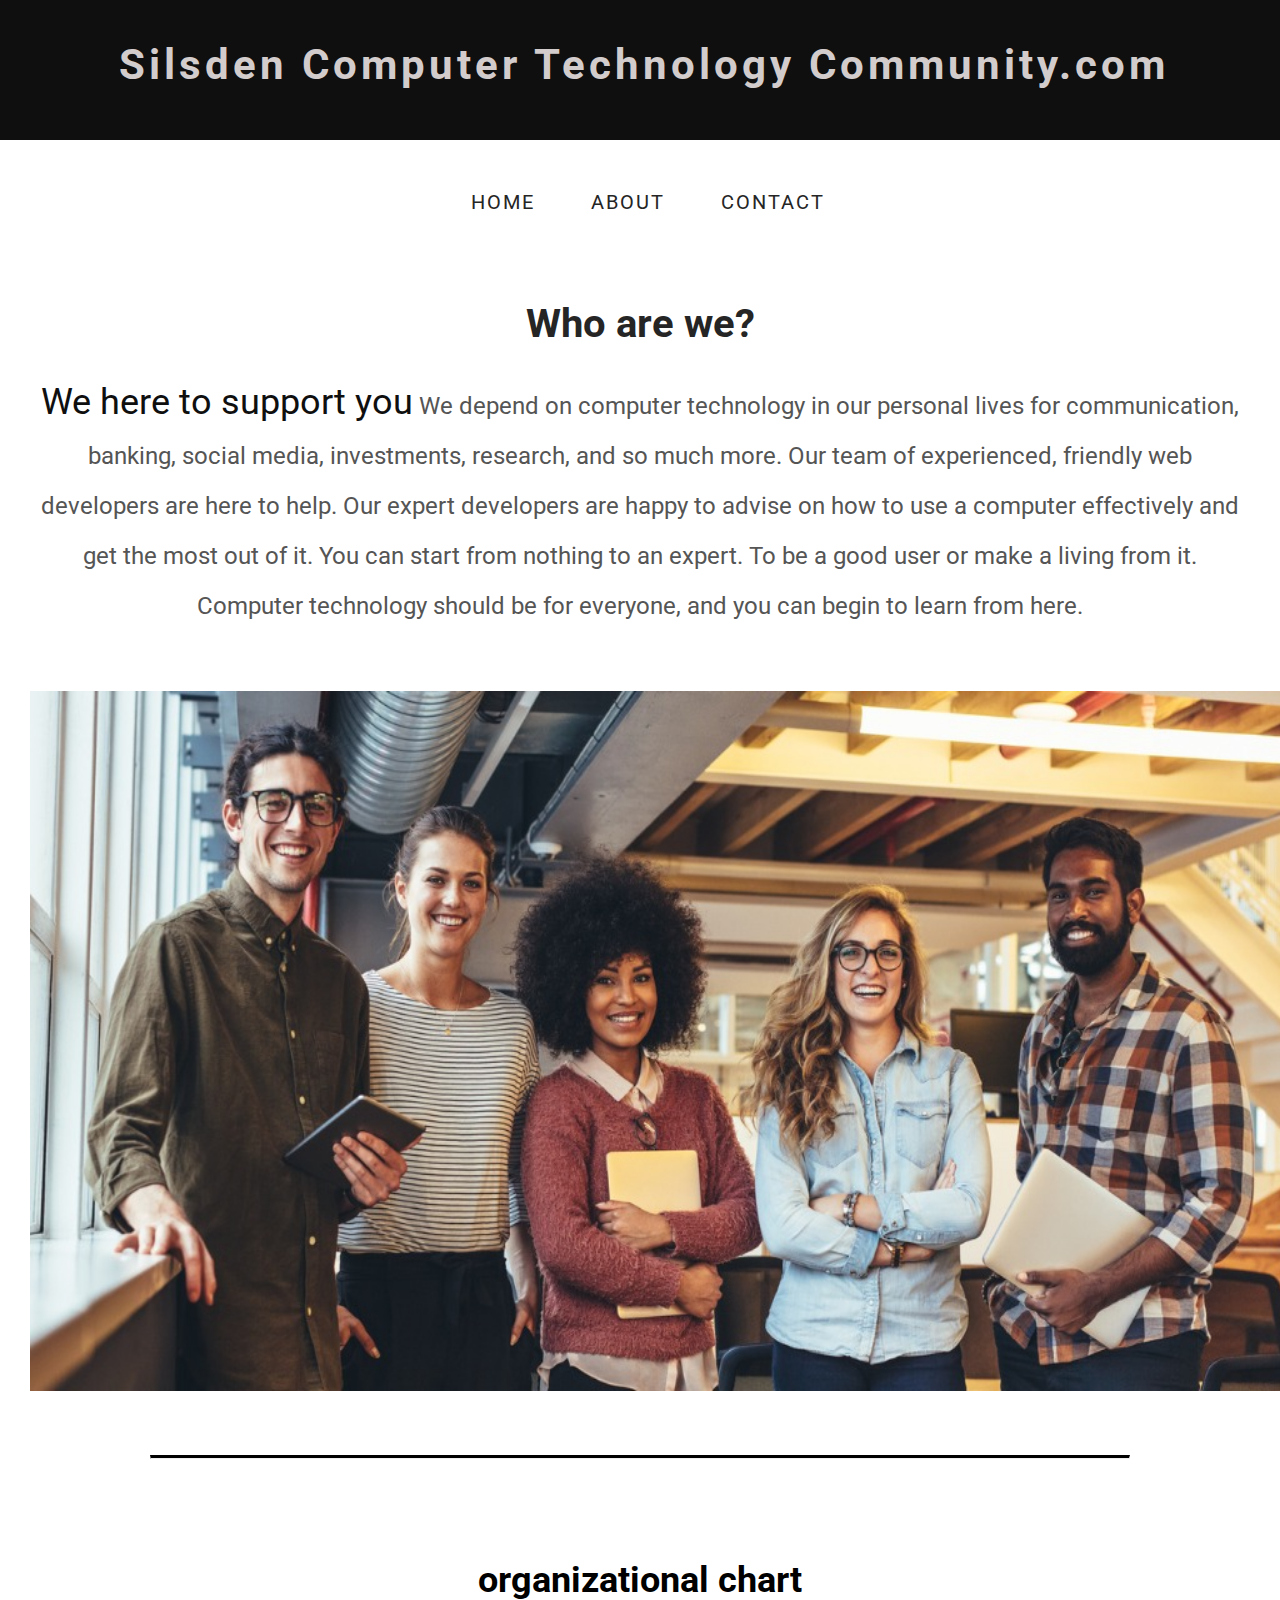
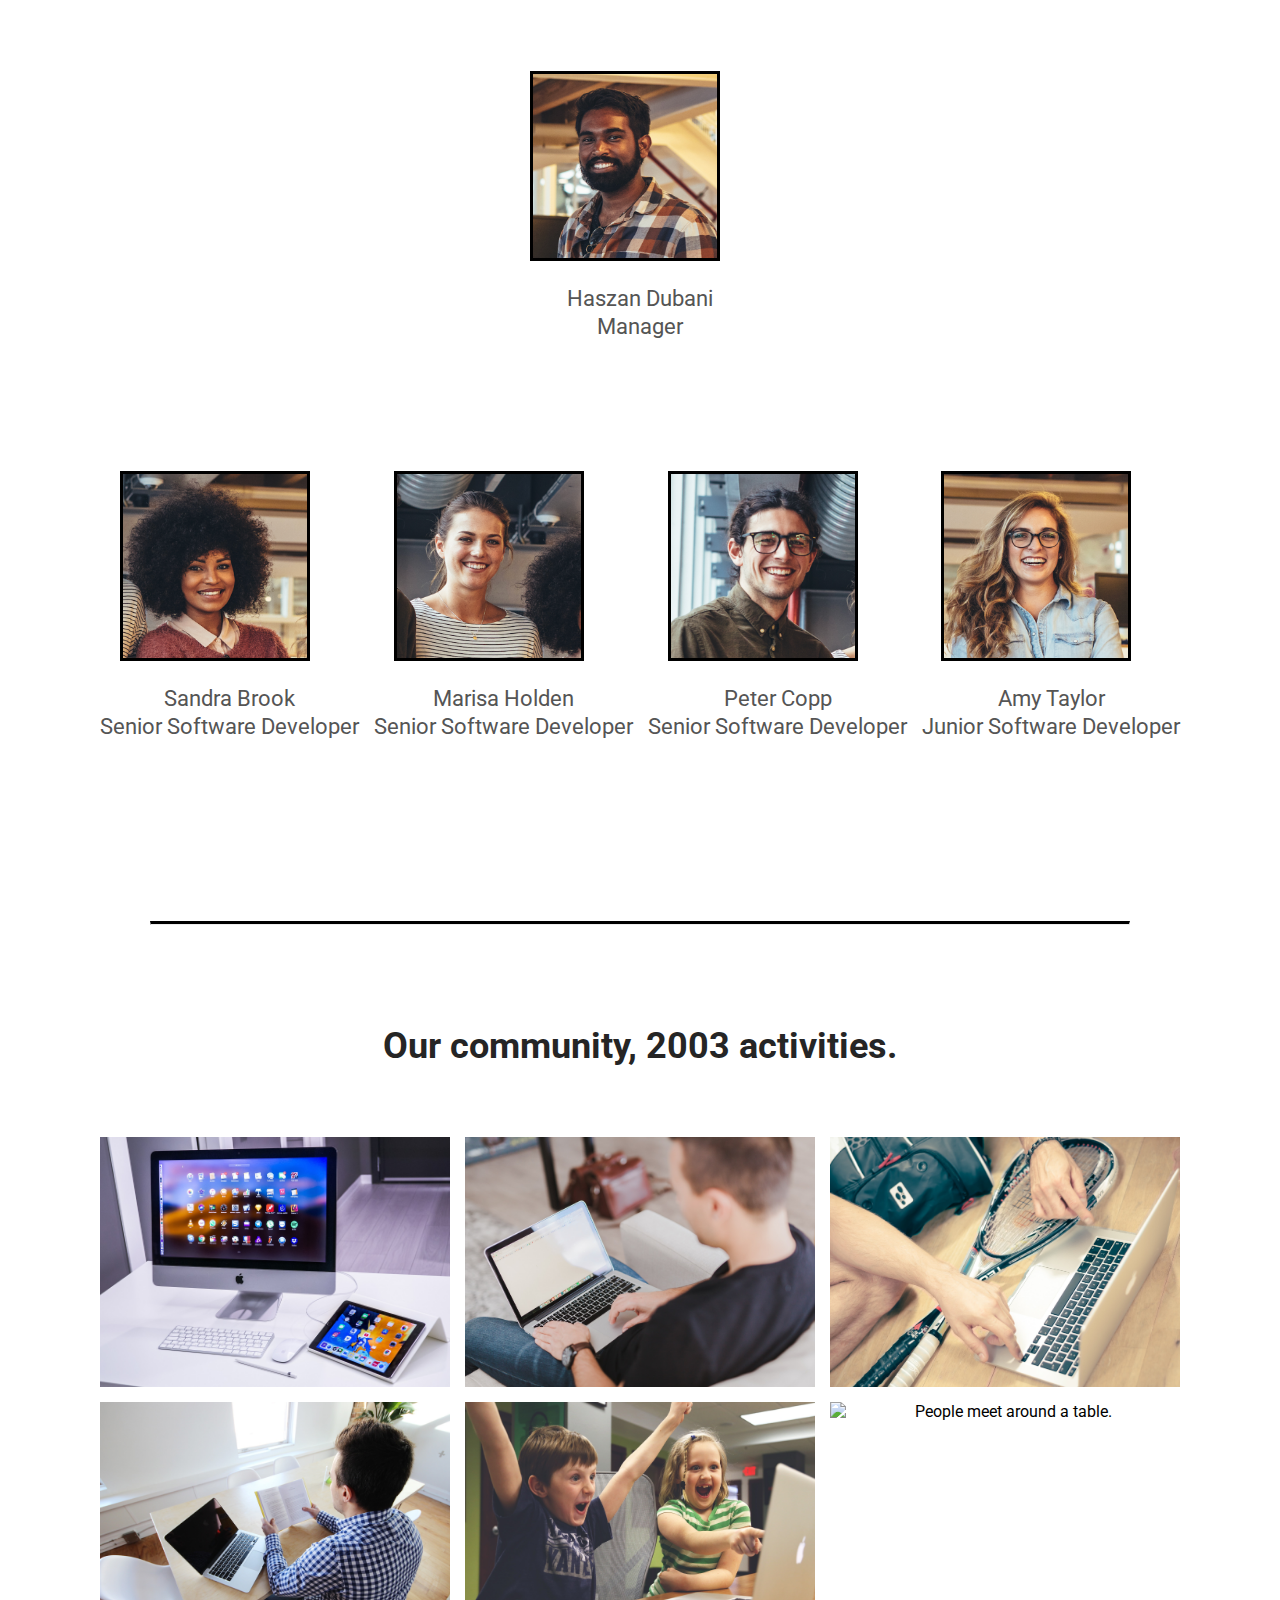
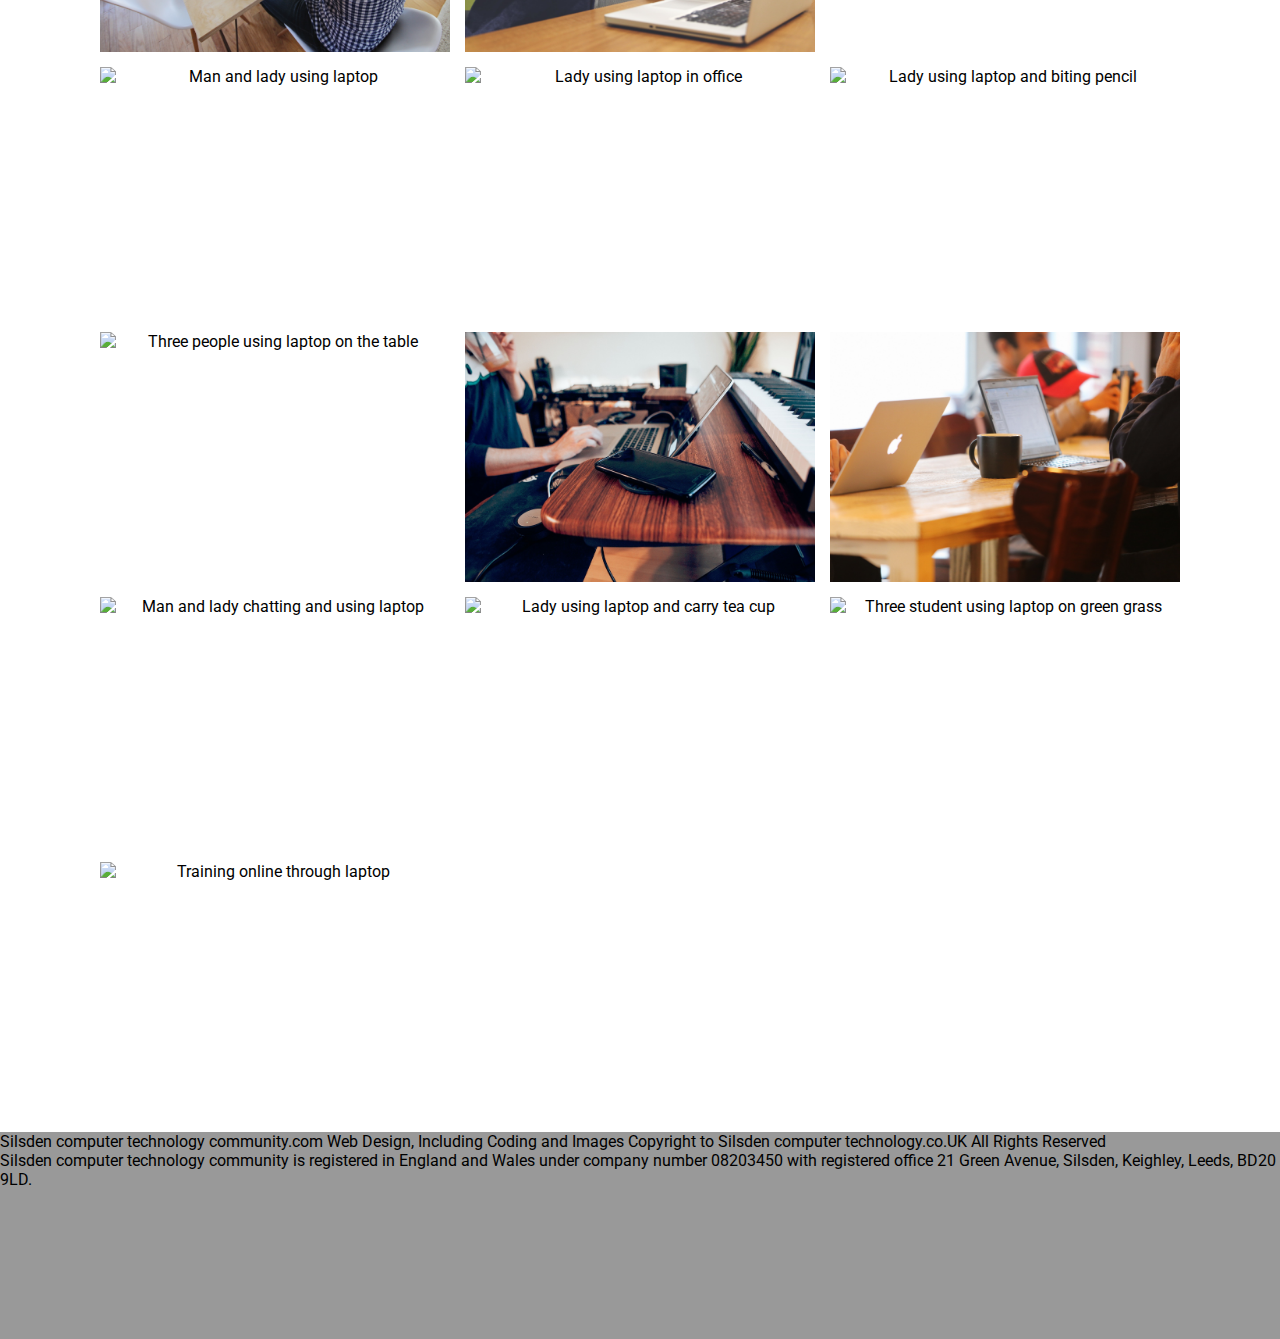
==== about.html @ 402238fd "Add html structure to contact page" ====
<!DOCTYPE html>
<html lang="en">
  <head>
    <meta charset="UTF-8" />
    <meta http-equiv="X-UA-Compatible" content="IE=edge" />
    <meta name="viewport" content="width=device-width, initial-scale=1.0" />
    <meta
      name="description"
      content="Computer technology community for people in Silsden, Leeds"
    />
    <meta
      name="keywords"
      content="computer silsden, technology silsden, silsden, silsden community, leeds"
    />
    <meta name="author" content="Wanwisa Waddington" />
    <title>Silsden Computer Technology Community.com About</title>
    <link rel="stylesheet" href="assets/css/style.css" />
  </head>
  <body class="about-container-grid">
    <header class="header-container">
      <div id="header" class="header">
        <a href="index.html" aria-label="Visit our website (open in a same tab)"
          ><h1>
            <i class="fa-duotone fa-laptop fa-lg"></i> Silsden Computer
            Technology Community.com
          </h1></a
        >
      </div>
      <div class="header-nav">
        <input
          type="checkbox"
          id="header-nav-toggle"
          class="header-nav-toggle"
        />
        <nav class="header-nav-menu">
          <ul>
            <li>
              <a
                href="index.html"
                class="active"
                aria-label="Visit our home page website (open in a same tab)"
                >Home</a
              >
            </li>
            <li>
              <a
                href="about.html"
                class="active"
                aria-label="Visit our about page website (open in a same tab)"
                >About</a
              >
            </li>
          
        
            <li>
              <a
                href="contact.html"
                aria-label="Visit our sign-up page (open in a same tab)"
                >Contact</a
              >
            </li>
          </ul>
        </nav>
        <label for="header-nav-toggle" class="header-nav-toggle-label">
          <span></span>
        </label>
      </div>
    </header>
    <main class="about-container">
      <h2>Who are we?</h2>
      <div class="about-container-organization-story">
        <p>
          <span>We here to support you</span> We depend on computer technology
          in our personal lives for communication, banking, social media,
          investments, research, and so much more. Our team of experienced,
          friendly web developers are here to help. Our expert developers are
          happy to advise on how to use a computer effectively and get the most
          out of it. You can start from nothing to an expert. To be a good user
          or make a living from it. Computer technology should be for everyone,
          and you can begin to learn from here.
        </p>
      </div>

      <div class="about-container-organization-image-box">
        <img
          src="assets/images/small-startup-business-team-photo.jpg_s=1024x1024&w=is&k=20&c=rw3flVGNM3s5n8aOK2It3BtKA-Frrkh9wDIPMhmGnqY=.jpg"
          alt="The picture of team member"
        />
      </div>

      <hr/>

      <div class="about-container-organizational-chart">
        <h3>organizational chart</h3>
        <ul>
          <li class="about-container-organizational-chart-manager">
            <img src="assets/images/Screenshot 2023-05-07 at 13.09.11.png" alt="Haszan Dubani's picture"/>
            <p>Haszan Dubani</p>
            <p>Manager</p>
          </li>
        </ul>

        <ul class="about-container-organizational-chart-colleague">
          <li>
            <img src="assets/images/Screenshot 2023-05-07 at 13.09.46.png" alt="Sandra Brook's picture"/>

            <p>Sandra Brook</p>
            <p>Senior Software Developer</p>
          </li>
          <li>
            <img src="assets/images/Screenshot 2023-05-07 at 13.10.58.png" alt="Marisa Holden's picture"/>
            <p>Marisa Holden</p>
            <p>Senior Software Developer</p>
          </li>
          <li>
            <img src="assets/images/Screenshot 2023-05-07 at 13.11.50.png" alt="Peter Copp's picture"/>
            <p>Peter Copp</p>
            <p>Senior Software Developer</p>
          </li>
          <li>
            <img src="assets/images/Screenshot 2023-05-07 at 13.08.51.png" alt="Amy Taylor's picture"/>
            <p>Amy Taylor</p>
            <p>Junior Software Developer</p>
          </li>
        </ul>
      </div>
      <hr />
      <div class="about-activity-container">
        <h4>Our community, 2003 activities.</h4>
        <div class="about-activity-container-image">
           <img src="assets/images/workplace-4532322_1920.jpg" alt="i mac and ipad on the table"/>
            <img src="assets/images/typing-2558213_1920.jpg" alt="A man using laptop"/>
            <img src="assets/images/squash-793060_1920.jpg" alt="People hand using a laptop with squash"/>
          <img src="assets/images/macbook-2617419_1920.jpg" alt="A man is reading a book with laptop turn off"/>
          
          
              <img src="assets/images/children-ga9a95ff29_1920.jpg" alt=" Two children with laptop"/>
          <img src="assets/images/startup-gb355f2403_1920.jpg" alt="People meet around a table."/>
          <img src="assets/images/adult-3086304_1920.jpg" alt="Man and lady using laptop"/>
          <img src="assets/images/laptop-2591245_1920.jpg" alt="Lady using laptop in office"/>
            
          <img src="assets/images/laptop-3087585_1920.jpg" alt="Lady using laptop and biting pencil"/>
            <img src="assets/images/laptops-593296_1920.jpg" alt="Three people using laptop on the table"/>
            <img src="assets/images/people-2569523_1920.jpg" alt="Three people using laptop on the table"/>
            <img src="assets/images/notebooks-569121_1920.jpg" alt="People using laptop with keyboard on the table"/>
          
            <img src="assets/images/people-2568603_1920.jpg" alt="Man and lady chatting and using laptop"/>
          <img src="assets/images/student-849819_1920.jpg" alt="Lady using laptop and carry tea cup"/>
          <img src="assets/images/students-1807505_1920.jpg" alt="Three student using laptop on green grass"/>
          <img src="assets/images/training-3207841_1920.jpg" alt="Training online through laptop"/>
          </div>
          
      
      </div>
    </main>

    <footer class="footer-container">
      <div class="footer-container-copy-right">
        <p>
          Silsden computer technology community.com Web Design, Including Coding
          and Images <i class="fa-sharp fa-regular fa-copyright"></i>
          Copyright to Silsden computer technology.co.UK All Rights Reserved
        </p>
        <p>
          Silsden computer technology community is registered in England and
          Wales under company number 08203450 with registered office 21 Green
          Avenue, Silsden, Keighley, Leeds, BD20 9LD.
        </p>
      </div>
      <div class="footer-social-network-container">
        <ul class="footer-social-network-container-list">
          <li>
            <a
              href="https://facebook.com"
              target="_blank"
              rel="noopener"
              aria-label="Visit our Facebook page(open in a new tab)"
              ><i class="fa-brands fa-square-facebook"></i
            ></a>
          </li>
          <li>
            <a
              href="https://twitter.com"
              target="_blank"
              rel="noopener"
              aria-label="Visit our Twitter page(open in a new tab)"
              ><i class="fa-brands fa-square-twitter"></i
            ></a>
          </li>
          <li>
            <a
              href="https://youtube.com"
              target="_blank"
              rel="noopener"
              aria-label="Visit our Youtube page(open in a new tab)"
              ><i class="fa-brands fa-square-youtube"></i
            ></a>
          </li>
          <li>
            <a
              href="https://instagram.com"
              target="_blank"
              rel="noopener"
              aria-label="Visit our Instagram page(open in a new tab)"
              ><i class="fa-brands fa-instagram"></i
            ></a>
          </li>
        </ul>
      </div>
    </footer>

    <script
      src="https://kit.fontawesome.com/16cb06a64c.js"
      crossorigin="anonymous"
    ></script>
  </body>
</html>
---- assets/css/style.css ----
@import url("https://fonts.googleapis.com/css2?family=Lato:wght@700&family=Roboto:wght@700&display=swap");
@import url("https://fonts.googleapis.com/css2?family=Manrope&family=Roboto:wght@700&display=swap");
/* home page style start*/

*,
*::before,
*::after {
  box-sizing: border-box;
  margin: 0;
  padding: 0;
}
/* Change the scale ratio to 1rem=10px (default 1rem=16px), then convert to be %(percentage of user's browser fon-size setting)*/
html {
  /* font-size: 10px; */
  font-size: 62.5%;
}
body {
  font-family: "Roboto", sans-serif;
  font-size: 16px;
}
.body-container {
  display: grid;
}
a:link {
  text-decoration: none;
  cursor: pointer;
}
/* header start */
.header-container {
  display: grid;
}
.header {
  height: 190px;
  text-align: center;
  background-color: #0f0f0f;
  z-index: 999;
  width: 100%;
}
.header > a:hover h1 {
  color: #d3cccc;
}
h1 {
  font-size: 42px;
  letter-spacing: 4px;
  color: #fff;

  padding-top: 40px;
}
.fa-duotone {
  margin-left: 0.8rem;
}
/*header end here */

/* header nav start */

.header-nav {
  text-align: center;
  letter-spacing: 0.2rem;
  position: absolute;
  top: 0;
  z-index: 999;
  width: 100%;
  height: 80px;
}
.header-nav-toggle {
  display: none;
}
.header-nav-toggle-label {
  position: absolute;
  top: 24px;
  left: 0;
  margin-left: 12px;
  margin-right: 0.8em;
  height: 100%;
  display: flex;
  align-items: center;
}
.header-nav-toggle-label span,
.header-nav-toggle-label span::before,
.header-nav-toggle-label span::after {
  display: block;
  background: #ffffff;
  height: 4px;
  width: 2em;
  border-radius: 2px;
  position: relative;
}
.header-nav-toggle-label span::before,
.header-nav-toggle-label span::after {
  content: "";
  position: absolute;
}
.header-nav-toggle-label span::before {
  bottom: 9px;
}
.header-nav-toggle-label span::after {
  top: 9px;
}

.header-nav-menu {
  position: absolute;
  text-align: left;
  top: 220%;
  left: 0;
  background-color: #f0f0f0;
  width: 100%;
  transform: scale(1, 0);
  transform-origin: top;
  transition: transform 400ms ease-in-out;
}
.header-nav-menu ul {
  margin: 0;
  padding: 0;
  list-style: none;
}
.header-nav-menu li {
  margin-bottom: 1em;
  margin-left: 1em;
}
.header-nav-menu a {
  color: #252525;
  text-decoration: none;
  font-size: 2rem;
  text-transform: uppercase;
  opacity: 0;
  transition: opacity 150ms ease-in-out;
}
.header-nav-menu a:hover {
  color: #999;
}
.header-nav-toggle:checked ~ .header-nav-menu {
  transform: scale(1, 1);
}
.header-nav-toggle:checked ~ .header-nav-menu a {
  opacity: 1;
  transition: opacity 250ms ease-in-out 250ms;
}

/* main start here*/
/* hero image here*/
.main-grid-container {
  display: grid;
  grid-template-rows: auto 1fr;
}
.main-hero-image {
  display: block;
  object-fit: cover;
  width: 100%;
  height: 75vh;
  background: url("../images/startup-gc4918148f_1920.jpg") no-repeat center
    center;
  position: relative;
  background-size: cover;
  background-position: top;
}
/* hero image cover text */
.main-hero-image-cover-text {
  font-size: 80%;
  font-family: "Manrope", sans-serif;
  text-transform: uppercase;
  font-size: 20px;
  letter-spacing: 4px;
  width: auto;
  height: 20rem;
  padding: 15px;
  line-height: 40px;
  background-color: rgba(192, 192, 192, 0.6);
  bottom: 50px;
  right: 70px;
  position: absolute;
}
.main-background-image {
  background-image: url("../images/iphone-g9fd88660b_1920.jpg");
  background-repeat: no-repeat;
  background-size: cover;
  width: 100%;
  overflow: hidden;
}
/* weekly agenda template */
.main-weekly-agenda-template-list {
  display: grid;
  grid-template-columns: repeat(4, auto);
  width: fit-content;
  column-gap: auto;
  width: 100%;
  align-items: center;
  justify-content: space-between;
  font-size: 18px;
  line-height: 32px;
}

.main-weekly-agenda-template-list ul {
  display: grid;
  /* width: 400px;
height: 200px; */
  height: auto;
  border: 1px solid #ffaf33;

  border-radius: 5px;
  margin: 10px;
  padding: 10px;
  color: #fafafa;
  letter-spacing: 2px;
  list-style-type: none;
}

.main-weekly-agenda-template-list a {
  cursor: pointer;
  text-decoration: underline;
  color: #d3cccc;
}
.main-weekly-agenda-template-list a:hover {
  border-bottom: 1px solid #fff;
  color: #fff;
}
/* testimonials start here*/
.main-testimonials-template-list-title {
  font-size: 36px;
  margin-top: 60px;
  margin-bottom: 60px;
  background-color: #fff;
}

.main-testimonials-container {
  display: flex;
  flex-direction: column;
  justify-content: center;
  align-items: center;
  margin-bottom: 2rem;
}
.main-testimonials-template-list {
  display: flex;
  flex-direction: row;
  gap: 30px;
  padding: 20px;
}
.main-testimonials-template {
  display: grid;
  grid-template-rows: auto auto auto;
  /* background-color: #23211e; */

  border: 2px solid white;
  padding-bottom: 20px;
}
.main-testimonials-template-author {
  color: #0f0f0f;
  font-size: 26px;
  text-align: center;
  margin-top: 20px;
  font-style: normal;
  margin-bottom: 26px;
}
.main-testimonials-template-text {
  font-size: 20px;
  line-height: 1.7;
  padding: 16px;
  letter-spacing: 2px;
  color: #f8f9fa;
  font-style: italic;
}
.main-testimonials-template-image img {
  display: block;
  margin-left: auto;
  margin-right: auto;
  width: 50%;
  border: 1px solid white;
  padding: 0;
  width: 20rem;
  height: 21rem;
  object-fit: fill;
  margin-bottom: 30px;
}
/* main testimonials  template end here */
/* main end here */

/* footer start here*/
.footer-container-template {
  display: grid;
  grid-template-columns: 1fr 1fr 1fr;
  height: fit-content;
  gap: 40px;
  line-height: 40px;
  margin-top: 30px;
  letter-spacing: 2px;
}
.footer-container-template-sponsored > h4 {
  color: #252525;
}

.footer-container-template-sponsored {
  display: flex;
  flex-direction: column;
  row-gap: 40px;
  column-gap: 90px;
  align-items: center;
  justify-content: space-between;
  font: 50px;
  color: #f0f0f0;
  border: 2px solid white;
  padding-bottom: 50px;
}
.footer-container-template-sponsored h4 {
  font-size: 24px;
  margin-top: 26px;
}
.footer-container-template-sponsored ul {
  display: flex;
  flex-direction: row;
  row-gap: 30px;
  justify-content: space-between;
  list-style-type: none;
}
.footer-container-template-sponsored li {
  display: flex;
  flex-direction: row;
  justify-content: space-between;
  font-size: 50px;
}

.footer-container-template-sponsored-logo-list {
  row-gap: 110px;
  column-gap: 90px;
}

.footer-container-template-contact {
  border: 2px solid white;
  text-align: center;
  font-size: 22px;
  padding: 20px;
  color: #f0f0f0;
}
.footer-container-template-contact > h4 {
  color: #252525;
}
.footer-container-template-contact > p {
  color: #f0f0f0;
  font-size: 18px;
}
.footer-container-template-contact a {
  color: #333;
}
.footer-container-template-contact a:hover {
  color: #7b7373;
  cursor: pointer;
}
.footer-container-template-copyright {
  border: 2px solid white;
  text-align: center;
  font-size: 22px;
  padding: 20px;
  color: #f0f0f0;
}
.footer-container-template-copyright > h4 {
  color: #252525;
}
.footer-container-template-copyright > p {
  font-size: 20px;
}
.footer-container {
  background-color: #999;
}

/* footer social network link */
.footer-social-network-container-list {
  display: grid;
  grid-template-rows: 1fr 1fr 1fr 1fr;
}
.footer-sponsored-container-logo-list {
  display: flex;
  flex-direction: row;
}
.footer-social-network-container-list {
  display: flex;
  flex-direction: row;
  align-items: center;
  justify-content: space-between;
  list-style-type: none;
  margin-left: 260px;
  margin-right: 260px;
  margin-top: 60px;
  margin-bottom: 60px;
}
.footer-social-network-container {
  padding-bottom: 30px;
}
.footer-social-network-container-list > a {
  text-decoration: none;
}
.footer-social-network-container-list i {
  font-size: 250%;
  color: #f7f9f5;
}
.footer-social-network-container-list a:hover > i {
  color: #555;
  text-decoration: none;
}
.footer-social-network-container-list a:hover {
  text-decoration: none;
}
/* footer end here*/
/* home page style end here*/

/* about style start */

.about-container-organization-story {
  line-height: 50px;
}
.about-container-organization-story p {
  color: #555;
  margin: 30px;
  font-size: 24px;
  margin-bottom: 0;
}
.about-container span {
  margin-top: 30px;
  margin-bottom: 30px;
  font-size: 36px;
  color: #0f0f0f;
}
.about-container-organization-image-box img {
  width: 100%;
  height: 70rem;
  align-items: center;
  margin-top: 60px;

  margin-left: 30px;
}

.about-container {
  text-align: center;
}
.about-container h2 {
  background-color: #fff;
  color: #252525;
  margin-top: 110px;
  font-size: 40px;
}
.about-container-organizational-chart h3 {
  text-align: center;
  font-size: 36px;
  margin-bottom: 70px;
}

.about-container-organizational-chart img {
  width: 19rem;
  height: 19rem;
  margin-right: 30px;
  margin-bottom: 20px;
  border: 3px solid black;
}
.about-container hr {
  border-top: 3px solid black;
  margin-top: 60px;
  margin-left: 150px;
  margin-right: 150px;
  margin-bottom: 100px;
}
.about-container-organizational-chart-manager {
  margin-bottom: 30px;
  align-items: center;
  justify-content: center;
  list-style: none;
}
.about-container-organizational-chart-colleague {
  display: flex;
  flex-direction: row;
  list-style-type: none;
  align-items: center;
  justify-content: center;
  justify-content: space-between;
  margin-left: 100px;
  margin-right: 100px;
  margin-bottom: 180px;
  margin-top: 130px;
}
.about-container-organizational-chart li {
  align-items: center;
  justify-content: center;
}

.about-container-organizational-chart p {
  text-align: center;
  line-height: 28px;
  font-size: 22px;
  color: #555;
}
.about-activity-container {
  text-align: center;
  margin-bottom: 20px;
}
.about-activity-container {
  display: grid;
}
.about-activity-container h4 {
  font-size: 36px;
  color: #252525;
  margin-bottom: 60px;
  text-align: center;
}
.about-activity-container-image {
  /* position: absolute; */
  justify-content: center;
  align-items: center;
  margin-top: 10px;
  /* width: 100vw; */
  width: 100%;
  display: grid;
  grid-template-columns: repeat(auto-fill, minmax(350px, 250px));
  column-gap: 15px;
  row-gap: 15px;
}
.about-activity-container-image > img {
  width: 350px;
  height: 250px;
  object-fit: cover;
  object-position: center;
}

/* about style end here*/

/* sign-up style start here*/
/* 
.sign-up-container-grid {
  display: grid;
  grid-template-rows: 24rem 120rem auto;
}

.main-sign-up-container {
  display: flex;
  flex-direction: column;
  align-items: center;
  justify-content: center;
  min-height: 60vh;
  width: 50rem;
  height: 80rem;
  background-color: #fafafa;
  border-radius: 5px;
  box-shadow: 0 2px 10px rgba(0, 0, 0, 0.3);
  font-family: "Roboto", sans-serif;
  margin-left: auto;
  margin-right: auto;
  margin-top: 60px;
  margin-bottom: 60px;
}
.form {
  padding: 60px 30px;
  padding-bottom: 20px;
}
.form > h2 {
  text-align: center;
  margin: 0 0 0 20px;
  font-size: 40px;
  padding-top: 0;
  padding-bottom: 70px;
}
.form-control {
  position: relative;
  margin-bottom: 10%;
  padding-bottom: 10px;
  line-height: 40px;
}
.form-control {
  color: #555;
  display: block;
  margin-bottom: 5px;
}
.form-control-label {
  font-size: 18px;
  letter-spacing: 0.2rem;
}
.form-control input {
  border: 2px solid #252525;
  width: 100%;
  padding: 10px;
  font-size: 18px;
  margin-bottom: 15px;
}
.text-input {
  font-size: 1.1rem;
  letter-spacing: 0.2rem;
}

.form-control input:focus {
  outline: 0;
  /* border-color: #84b4ff; */
  border-color: #ffaf33;
}
textarea {
  border: 2px solid #252525;
  margin-left: 0;
  margin-top: 10px;
  height: 100px;
  width: 100%;
  resize: vertical;
  min-height: 100px;
}
textarea:focus {
  outline: 0;
  /* border-color: #84b4ff; */
  border-color: #ffaf33;
}
.form button {
  cursor: pointer;
  background-color: #f8f9fa;
  border: 3px solid #252525;
  width: 50%;
  /* text-align: center;
  align-items: center; */
  /* align-content: center; */
  color: #0f0f0f;
  font-size: 24px;
  padding: 10px;
  margin-top: 20px;
  margin: 0;
  position: absolute;
  top: 120%;
  left: 50%;
  -ms-transform: translate(-50%, -50%);
  transform: translate(-50%, -50%);
}
.form button:hover {
  outline: 0;
  /* border-color: #84b4ff; */
  border-color: #ffaf33;
} */
.footer-container-copy-right {
  text-align: center;
  font-size: 18px;
  color: #252525;
  padding-top: 40px;
}
/* sign-up style end here*/
/* response page style start here */
.response-page {
  display: grid;
  height: auto;
  width: 100%;
  margin-top: 110px;
  margin-bottom: 100px;
  align-items: center;
  justify-content: center;
}
.response-page-container {
  max-width: 100%;
  border: 3px solid rgb(124, 120, 120);
  background-color: rgb(221, 217, 217);
  border-radius: 5px;
  padding: 40px;
}
.response-page-container-text {
  font-size: 32px;
  letter-spacing: 2px;
  font-family: "Manrope", sans-serif;
  font-weight: 700;
  text-transform: uppercase;
  text-align: center;
  line-height: 8rem;
  border-radius: 5px;
  text-shadow: 2px 2px 2px rgba(255, 255, 255, 0.8);
}
/* response page style end here */
/* media query start here*/
/* media query header nav start here */
@media screen and (min-width: 55rem) {
  .header-nav-toggle-label {
    display: none;
  }

  .header-nav {
    background-color: #fff;
    margin-top: 140px;
    height: 60px;
  }

  .header-nav-menu {
    display: grid;
    grid-template-columns: 1fr auto minmax(600px, 1fr) 1fr;
    padding-bottom: 80px;
  }
  .header-nav-menu {
    all: unset;
    grid-column: 2/ 3;
    display: flex;
    justify-content: center;
    align-items: center;
    margin-top: 50px;
    background-color: #fff;
  }
  .header-nav-menu a {
    opacity: 1;
    position: relative;
  }
  .header-nav-menu ul {
    display: flex;
    column-gap: 40px;
    align-items: center;
    justify-content: center;
  }
  .header-nav-menu li {
    /* margin-left: 3em; */
    align-items: center;
    justify-content: space-between;
    margin-bottom: 0;
  }
  .header-nav-menu a::before {
    content: "";
    display: block;
    height: 5px;
    background: #252525;
    position: absolute;
    bottom: -0.75em;
    left: 0;
    right: 0;
    transform: scale(0, 1);
    transform-origin: left;
    transition: transform ease-in-out 250ms;
  }
  .header-nav-menu a:hover::before {
    transform: scale(1, 1);
  }
}
/* header nav end here*/

@media screen and (max-width: 60rem) {
  .body-container {
    height: 100vh;
    padding: 10px;
  }
  h1 {
    font-size: 32px;
    margin-left: 35px;
    margin-top: 0;
  }
  h2 {
    font-size: 28px;
  }
  .main-hero-image {
    object-fit: cover;
  }
  .main-hero-image-cover-text {
    left: 0;
    width: fit-content;
    height: auto;
  }
  .main-weekly-agenda-template-list {
    display: flex;
    flex-direction: column;
  }
  .main-testimonials-template-list {
    display: flex;
    flex-direction: column;
  }
  .footer-container-template {
    display: flex;
    flex-direction: column;
  }
  .about-container-organizational-chart-colleague {
    display: flex;
    flex-direction: column;
  }
  .about-activity-photos-row {
    display: grid;
    grid-template-columns: auto auto;
    width: 100%;
    margin-left: auto;
    margin-right: auto;
  }
  .sign-up-container {
    margin-left: 20px;
  }
  .footer-social-network-container-list {
    display: flex;
    flex-direction: row;
    gap: 15px;
    flex-wrap: wrap;
    justify-content: space-between;
    align-items: center;
    justify-content: center;
  }
}
/* media query end here*/
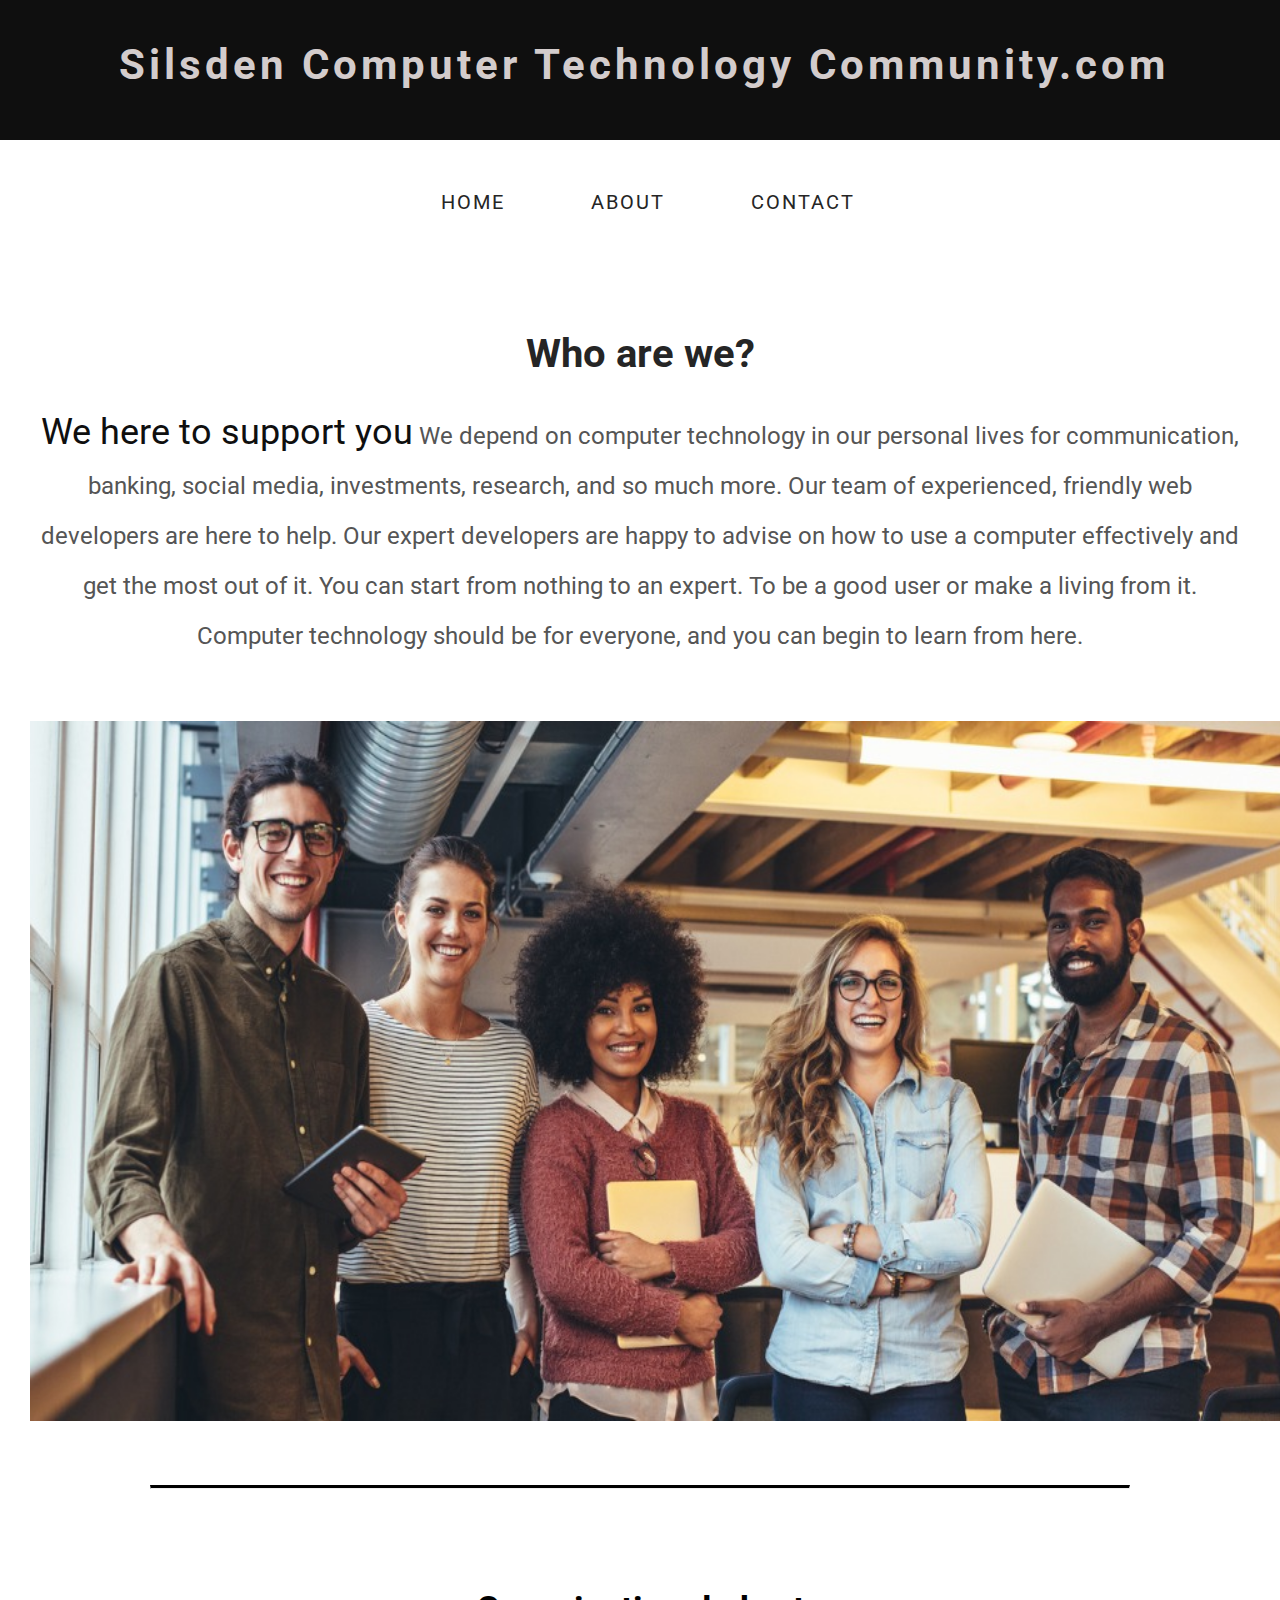
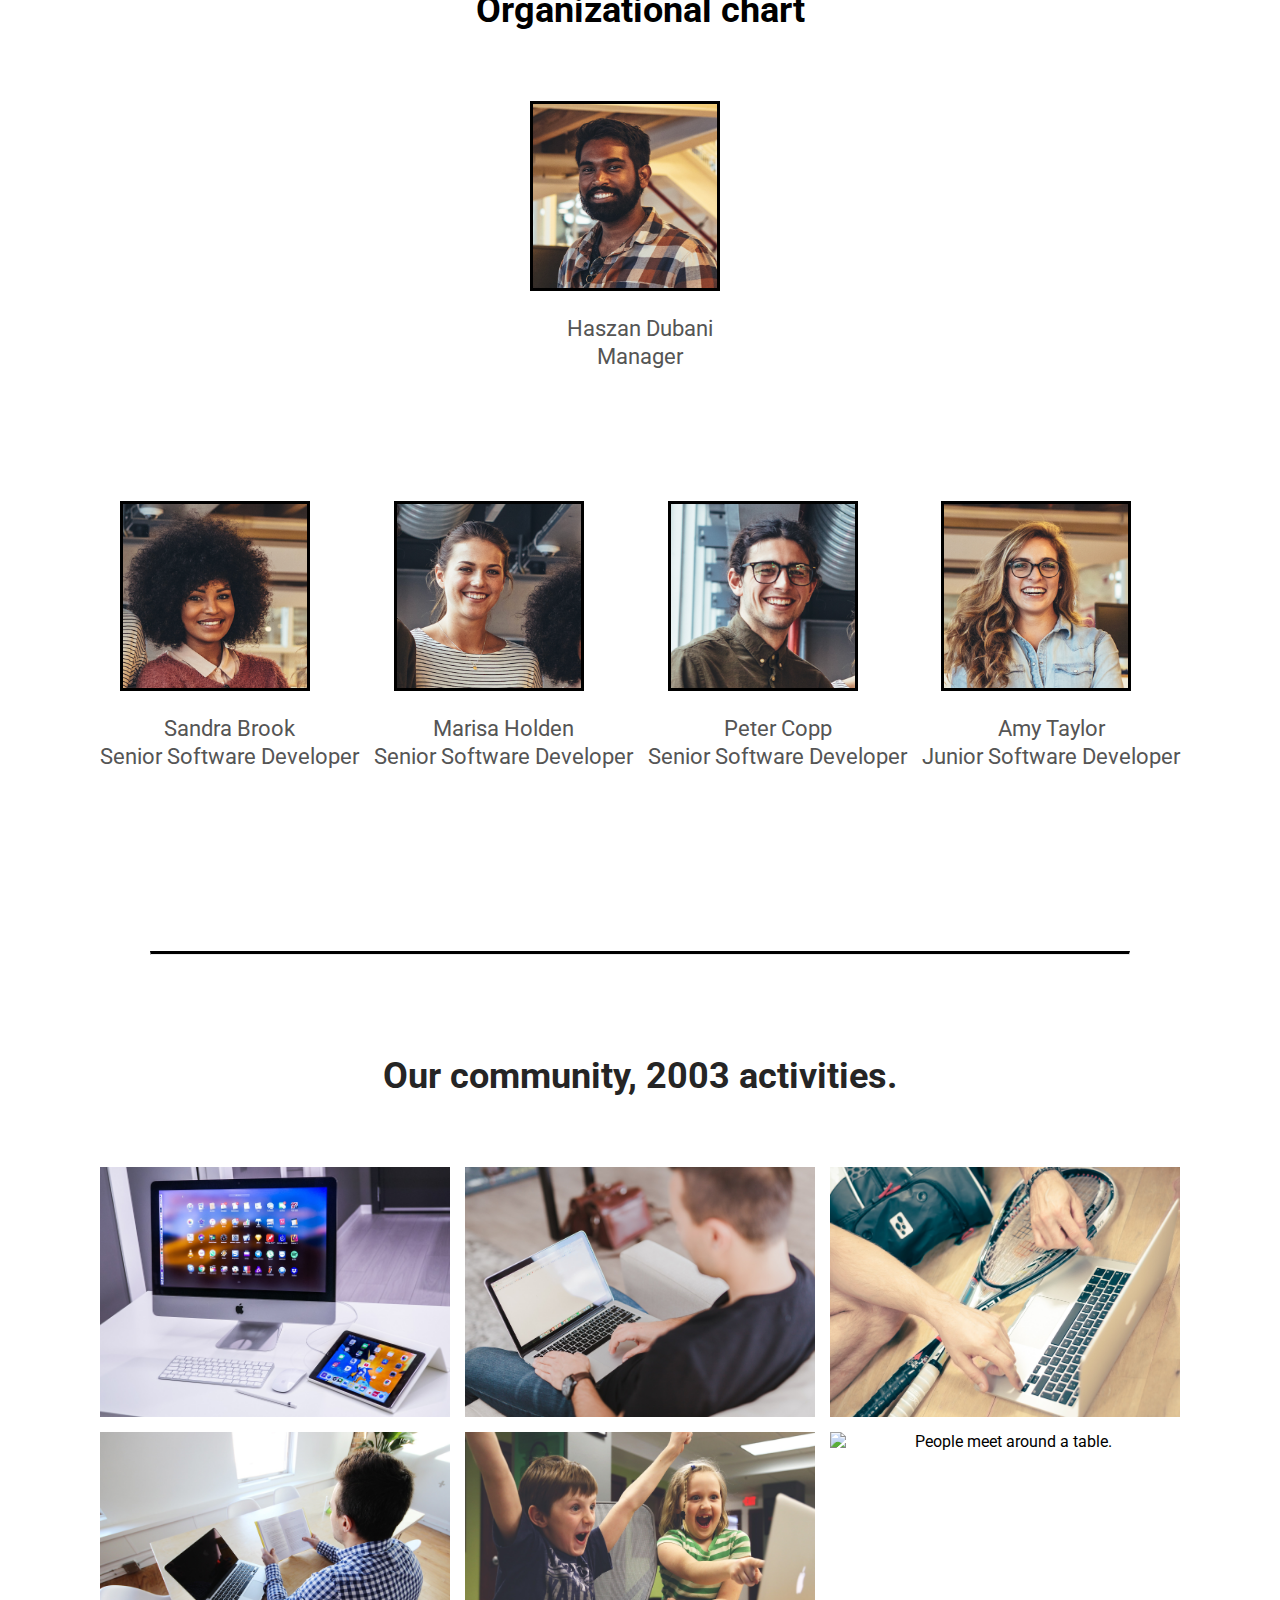
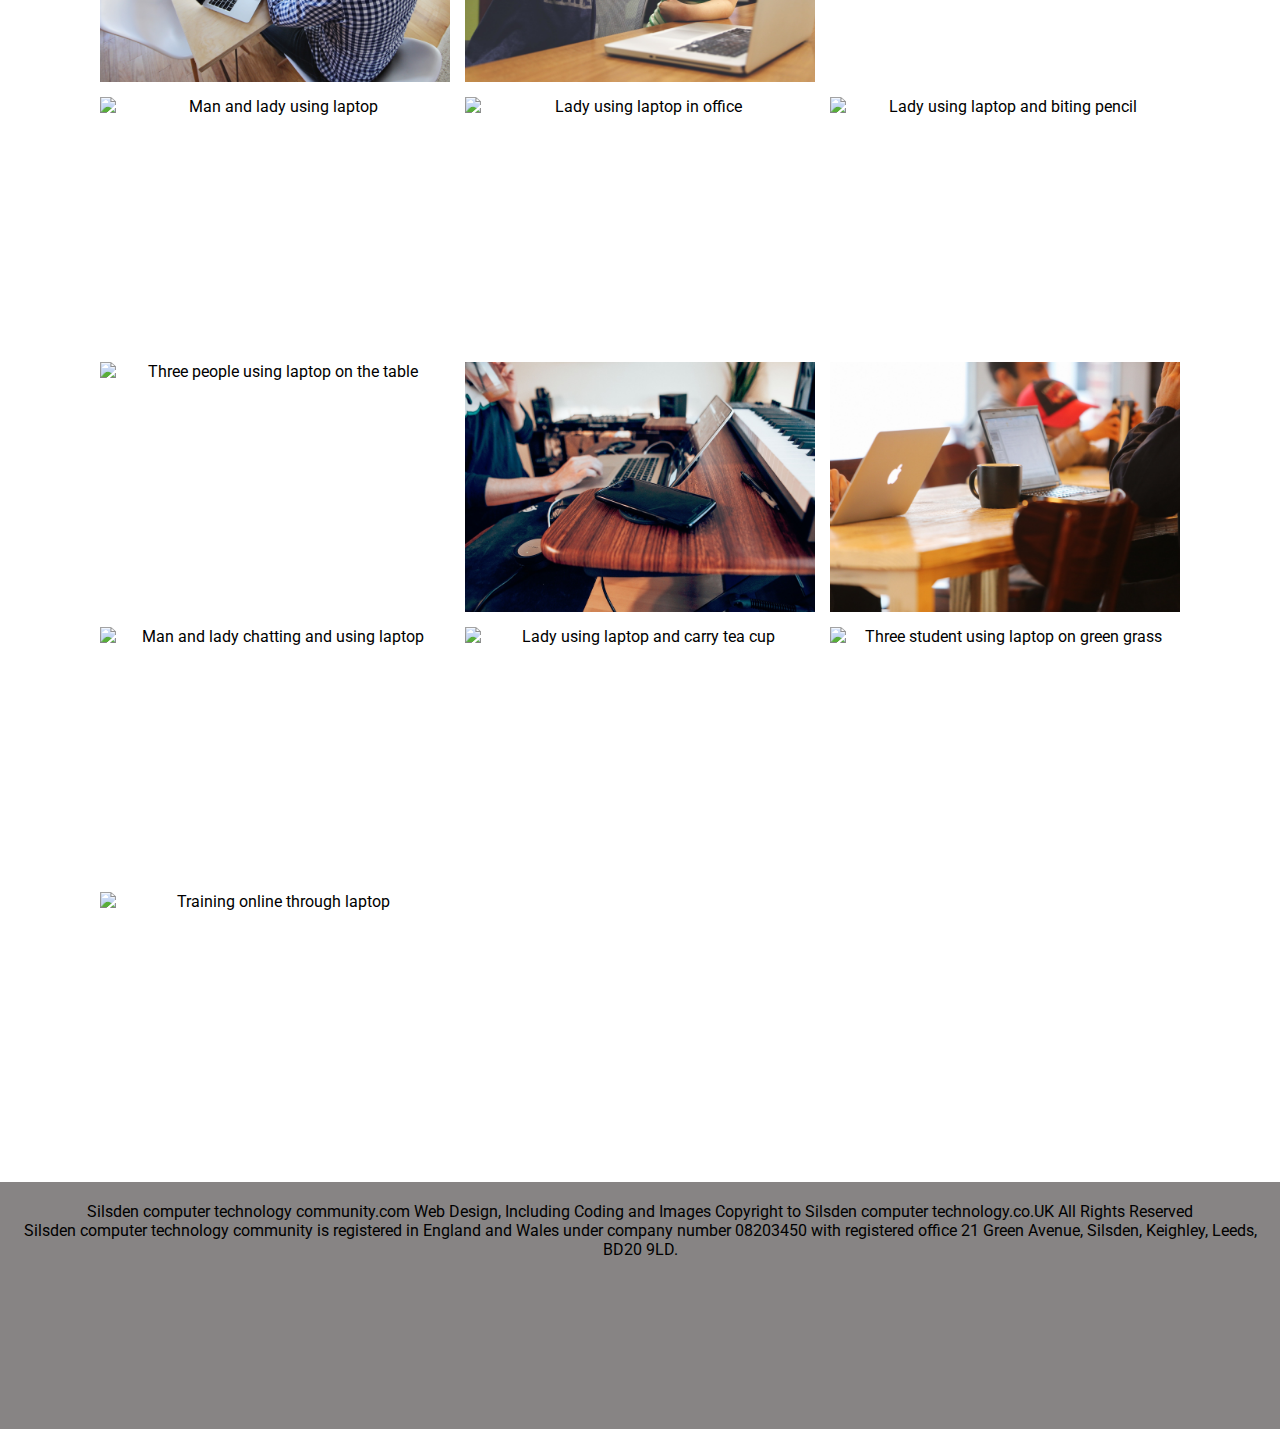
==== commit b56651f5: "Add README.md file" ====
--- a/about.html
+++ b/about.html
@@ -91,7 +91,7 @@
       <hr/>
 
       <div class="about-container-organizational-chart">
-        <h3>organizational chart</h3>
+        <h3>Organizational chart</h3>
         <ul>
           <li class="about-container-organizational-chart-manager">
             <img src="assets/images/Screenshot 2023-05-07 at 13.09.11.png" alt="Haszan Dubani's picture"/>
@@ -155,7 +155,7 @@
     </main>
 
     <footer class="footer-container">
-      <div class="footer-container-copy-right">
+      <div class="about-page-footer-container-copy-right">
         <p>
           Silsden computer technology community.com Web Design, Including Coding
           and Images <i class="fa-sharp fa-regular fa-copyright"></i>
--- a/assets/css/style.css
+++ b/assets/css/style.css
@@ -16,7 +16,7 @@
 }
 body {
   font-family: "Roboto", sans-serif;
-  font-size: 16px;
+  font-size: 1.6rem;
 }
 .body-container {
   display: grid;
@@ -30,7 +30,7 @@
   display: grid;
 }
 .header {
-  height: 190px;
+  min-height: 190px;
   text-align: center;
   background-color: #0f0f0f;
   z-index: 999;
@@ -40,8 +40,8 @@
   color: #d3cccc;
 }
 h1 {
-  font-size: 42px;
-  letter-spacing: 4px;
+  font-size: 4.2rem;
+  letter-spacing: 0.4rem;
   color: #fff;
 
   padding-top: 40px;
@@ -100,7 +100,7 @@
 .header-nav-menu {
   position: absolute;
   text-align: left;
-  top: 220%;
+  top: 250%;
   left: 0;
   background-color: #f0f0f0;
   width: 100%;
@@ -158,10 +158,10 @@
   font-size: 80%;
   font-family: "Manrope", sans-serif;
   text-transform: uppercase;
-  font-size: 20px;
+  font-size: 2rem;
   letter-spacing: 4px;
   width: auto;
-  height: 20rem;
+  height: 10em;
   padding: 15px;
   line-height: 40px;
   background-color: rgba(192, 192, 192, 0.6);
@@ -179,23 +179,24 @@
 /* weekly agenda template */
 .main-weekly-agenda-template-list {
   display: grid;
-  grid-template-columns: repeat(4, auto);
-  width: fit-content;
-  column-gap: auto;
-  width: 100%;
+  grid-template-columns: repeat(auto-fit, minmax(300px, 1fr));
+  height: 40%;
+  width: 100%;
+  list-style: none;
   align-items: center;
   justify-content: space-between;
-  font-size: 18px;
-  line-height: 32px;
-}
-
+  font-size: 1.6rem;
+  line-height: 3.2rem;
+}
+.main-weekly-agenda-template-list-detail {
+  display: flex;
+  flex-direction: row;
+  flex-wrap: wrap;
+}
 .main-weekly-agenda-template-list ul {
   display: grid;
-  /* width: 400px;
-height: 200px; */
-  height: auto;
+  height: 14em;
   border: 1px solid #ffaf33;
-
   border-radius: 5px;
   margin: 10px;
   padding: 10px;
@@ -215,10 +216,14 @@
 }
 /* testimonials start here*/
 .main-testimonials-template-list-title {
-  font-size: 36px;
+  font-size: 4.2rem;
+  padding: 0.4em;
   margin-top: 60px;
+  border-radius: 5px;
   margin-bottom: 60px;
-  background-color: #fff;
+  background-color: #343232;
+  color: #f0f0f0;
+  text-align: center;
 }
 
 .main-testimonials-container {
@@ -239,23 +244,24 @@
   grid-template-rows: auto auto auto;
   /* background-color: #23211e; */
 
-  border: 2px solid white;
+  /* border: 2px solid white; */
   padding-bottom: 20px;
 }
 .main-testimonials-template-author {
   color: #0f0f0f;
-  font-size: 26px;
-  text-align: center;
-  margin-top: 20px;
+  background-color: #f8f9fa;
+  font-size: 2.6rem;
+  text-align: center;
+  margin-top: 1.6em;
   font-style: normal;
-  margin-bottom: 26px;
+  margin-bottom: 1.3em;
 }
 .main-testimonials-template-text {
   font-size: 20px;
   line-height: 1.7;
   padding: 16px;
   letter-spacing: 2px;
-  color: #f8f9fa;
+  color: white;
   font-style: italic;
 }
 .main-testimonials-template-image img {
@@ -264,11 +270,12 @@
   margin-right: auto;
   width: 50%;
   border: 1px solid white;
+  border-radius: 50%;
   padding: 0;
-  width: 20rem;
-  height: 21rem;
+  width: 12em;
+  height: 12em;
   object-fit: fill;
-  margin-bottom: 30px;
+  margin-bottom: 10%;
 }
 /* main testimonials  template end here */
 /* main end here */
@@ -357,7 +364,7 @@
   font-size: 20px;
 }
 .footer-container {
-  background-color: #999;
+  background-color: #878484;
 }
 
 /* footer social network link */
@@ -373,10 +380,11 @@
   display: flex;
   flex-direction: row;
   align-items: center;
-  justify-content: space-between;
+  justify-content: center;
   list-style-type: none;
-  margin-left: 260px;
-  margin-right: 260px;
+  gap: 10em;
+  /* margin-left: 260px;
+  margin-right: 260px; */
   margin-top: 60px;
   margin-bottom: 60px;
 }
@@ -427,6 +435,7 @@
 }
 
 .about-container {
+margin-top: 140px;
   text-align: center;
 }
 .about-container h2 {
@@ -515,65 +524,93 @@
   object-fit: cover;
   object-position: center;
 }
-
+.about-page-footer-container-copy-right {
+  margin-top: 40px;
+  padding: 20px;
+  text-align: center;
+}
+.about-page-footer-container {
+  
+}
 /* about style end here*/
 
-/* sign-up style start here*/
-/* 
+/* contact form style start here*/
 .sign-up-container-grid {
   display: grid;
-  grid-template-rows: 24rem 120rem auto;
-}
-
-.main-sign-up-container {
-  display: flex;
-  flex-direction: column;
+}
+
+.contact-page-main-container {
+  display: grid;
   align-items: center;
   justify-content: center;
   min-height: 60vh;
-  width: 50rem;
-  height: 80rem;
-  background-color: #fafafa;
+  width: 80%;
+  height: auto;
   border-radius: 5px;
   box-shadow: 0 2px 10px rgba(0, 0, 0, 0.3);
   font-family: "Roboto", sans-serif;
+  padding-bottom: 50px;
   margin-left: auto;
   margin-right: auto;
-  margin-top: 60px;
+  margin-top: 86px;
   margin-bottom: 60px;
+  background-color: #ffffff;
+  position: relative;
 }
 .form {
-  padding: 60px 30px;
+  padding: 30px 30px;
   padding-bottom: 20px;
 }
 .form > h2 {
+  color: #252525;
   text-align: center;
   margin: 0 0 0 20px;
   font-size: 40px;
-  padding-top: 0;
-  padding-bottom: 70px;
+  padding-top: 10px;
+  padding-bottom: 90px;
 }
 .form-control {
   position: relative;
-  margin-bottom: 10%;
   padding-bottom: 10px;
-  line-height: 40px;
-}
-.form-control {
+  line-height: 52px;
   color: #555;
   display: block;
-  margin-bottom: 5px;
+  margin-bottom: 15px;
+}
+.form-col-grid {
+  display: grid;
+  /* grid-template-columns: 1fr 1fr; */
+  grid-template-columns: repeat(auto-fit, minmax(200px, 1fr));
+  margin-bottom: 90px;
+
+  gap: 70px;
+} 
+.gender-detail-box {
+  margin-top: 20px;
+}
+.gender-title {
+  color:#252525;
+  font-size: 2rem;
+  letter-spacing: 0.2rem;
+}
+.gender-category  {
+  font-size: 1.8rem;
+  letter-spacing: 0.2rem;
+  color: #646060;
+  margin-top: 20px;
 }
 .form-control-label {
-  font-size: 18px;
+  color:#252525;
+  font-size: 1.8rem;
   letter-spacing: 0.2rem;
 }
 .form-control input {
-  border: 2px solid #252525;
+  border: 3px solid #252525;
   width: 100%;
   padding: 10px;
   font-size: 18px;
   margin-bottom: 15px;
+  border-radius: 5px;
 }
 .text-input {
   font-size: 1.1rem;
@@ -582,52 +619,57 @@
 
 .form-control input:focus {
   outline: 0;
-  /* border-color: #84b4ff; */
   border-color: #ffaf33;
 }
+
 textarea {
   border: 2px solid #252525;
   margin-left: 0;
+  border-radius: 5px;
   margin-top: 10px;
-  height: 100px;
+  max-height: 32em;
+  overflow: auto;
   width: 100%;
   resize: vertical;
   min-height: 100px;
+
 }
 textarea:focus {
   outline: 0;
-  /* border-color: #84b4ff; */
   border-color: #ffaf33;
 }
-.form button {
+.form-btn {
   cursor: pointer;
   background-color: #f8f9fa;
   border: 3px solid #252525;
-  width: 50%;
-  /* text-align: center;
-  align-items: center; */
-  /* align-content: center; */
-  color: #0f0f0f;
-  font-size: 24px;
+  border-radius: 5px;
+  width: auto;
+  text-align: center;
+  font-size: 1.5em;
+  margin-top: 50px;
   padding: 10px;
-  margin-top: 20px;
   margin: 0;
   position: absolute;
-  top: 120%;
+  /* bottom: 90,10%; */
   left: 50%;
   -ms-transform: translate(-50%, -50%);
   transform: translate(-50%, -50%);
 }
 .form button:hover {
   outline: 0;
-  /* border-color: #84b4ff; */
   border-color: #ffaf33;
-} */
-.footer-container-copy-right {
-  text-align: center;
-  font-size: 18px;
-  color: #252525;
+}
+.contact-page-footer-container-copy-right {
+  text-align: center;
+  font-size: 1.8rem;
+  color: #ffffff;
+  background-color: rgb(58, 54, 54);
   padding-top: 40px;
+  padding: 30px;
+}
+.contact-page-footer-container-social-link {
+  background-color: rgb(65, 62, 62);
+
 }
 /* sign-up style end here*/
 /* response page style start here */
@@ -679,10 +721,11 @@
   }
   .header-nav-menu {
     all: unset;
-    grid-column: 2/ 3;
+    /* grid-column: 2/ 3; */
     display: flex;
     justify-content: center;
     align-items: center;
+    gap: 30em;
     margin-top: 50px;
     background-color: #fff;
   }
@@ -692,7 +735,7 @@
   }
   .header-nav-menu ul {
     display: flex;
-    column-gap: 40px;
+    column-gap: 70px;
     align-items: center;
     justify-content: center;
   }
@@ -721,7 +764,7 @@
 }
 /* header nav end here*/
 
-@media screen and (max-width: 60rem) {
+@media screen and (max-width: 70rem) {
   .body-container {
     height: 100vh;
     padding: 10px;
@@ -743,12 +786,16 @@
     height: auto;
   }
   .main-weekly-agenda-template-list {
-    display: flex;
-    flex-direction: column;
+   
+    display: grid;
+    grid-auto-flow: row;
   }
   .main-testimonials-template-list {
     display: flex;
     flex-direction: column;
+  }
+  .main-weekly-agenda-template-list ul {
+    height: 12em;
   }
   .footer-container-template {
     display: flex;
@@ -765,15 +812,11 @@
     margin-left: auto;
     margin-right: auto;
   }
-  .sign-up-container {
-    margin-left: 20px;
-  }
+
+  
   .footer-social-network-container-list {
     display: flex;
-    flex-direction: row;
-    gap: 15px;
-    flex-wrap: wrap;
-    justify-content: space-between;
+    gap: 10px;
     align-items: center;
     justify-content: center;
   }
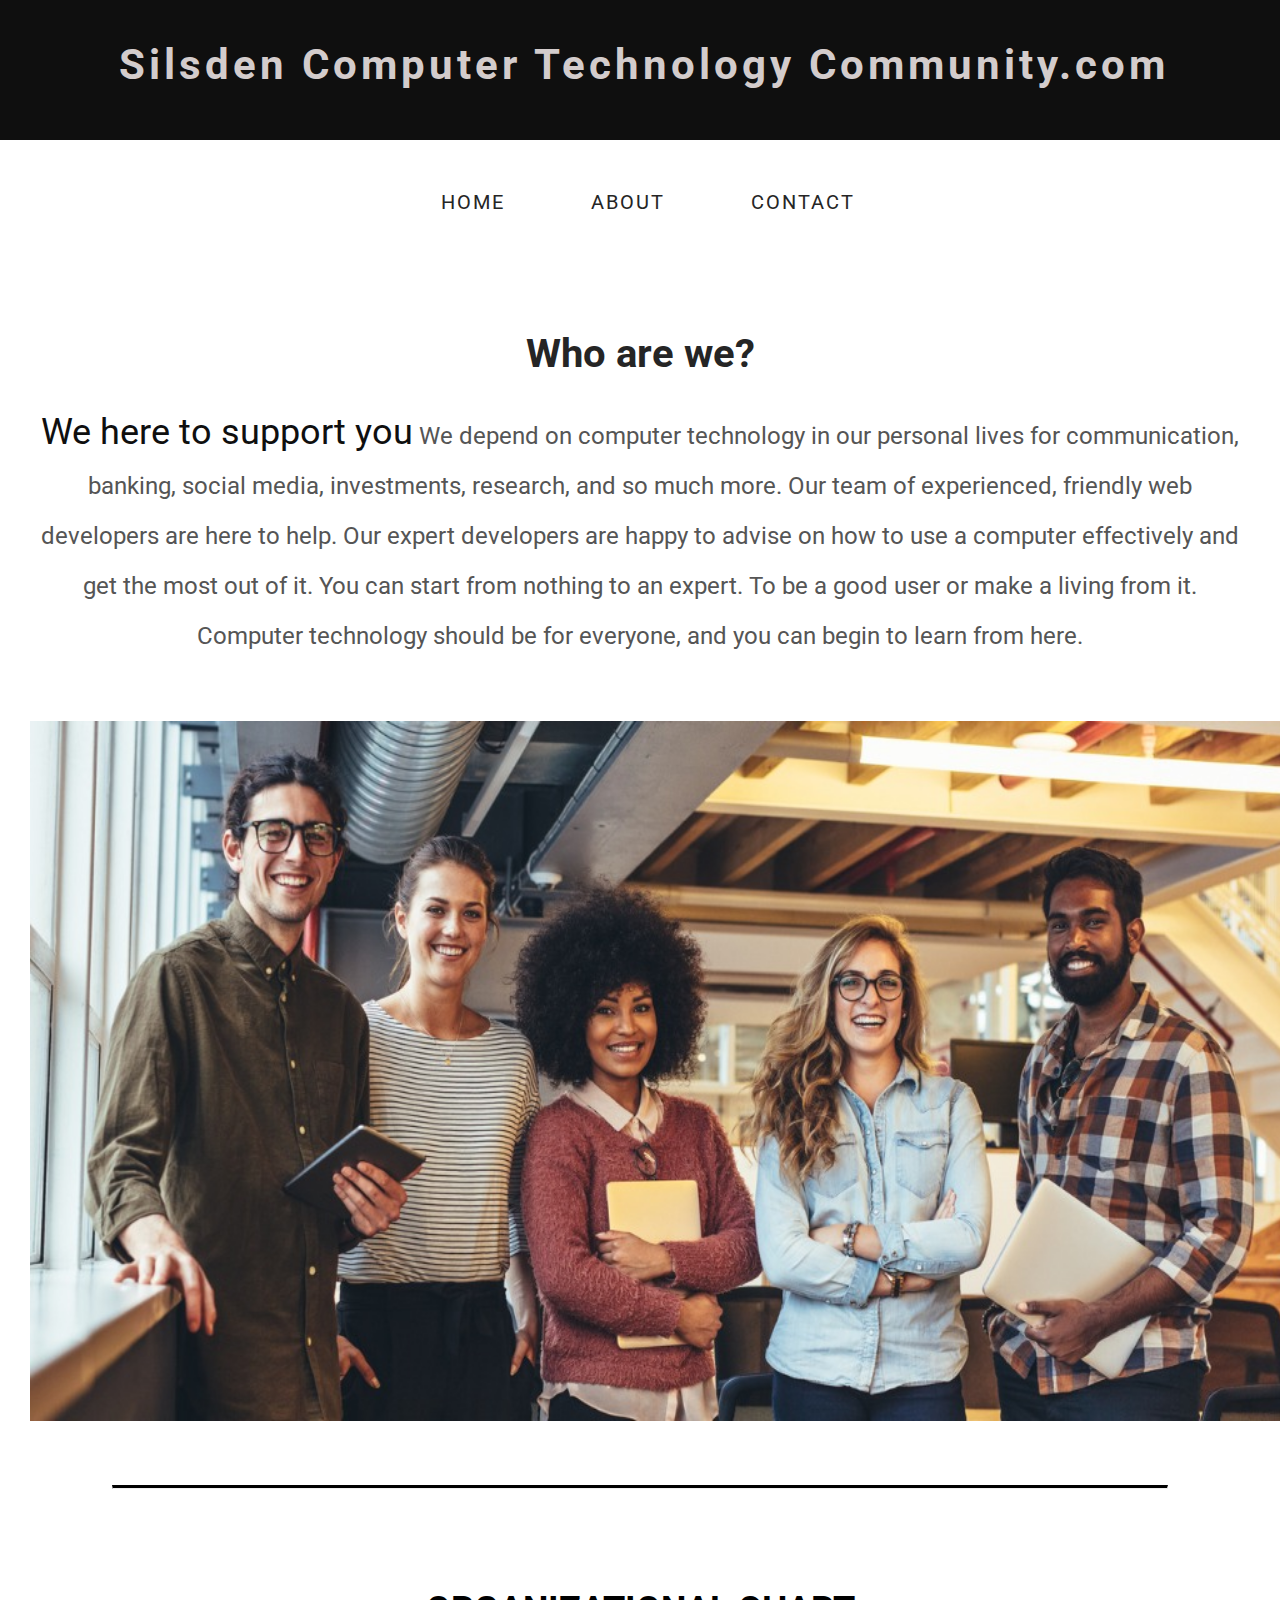
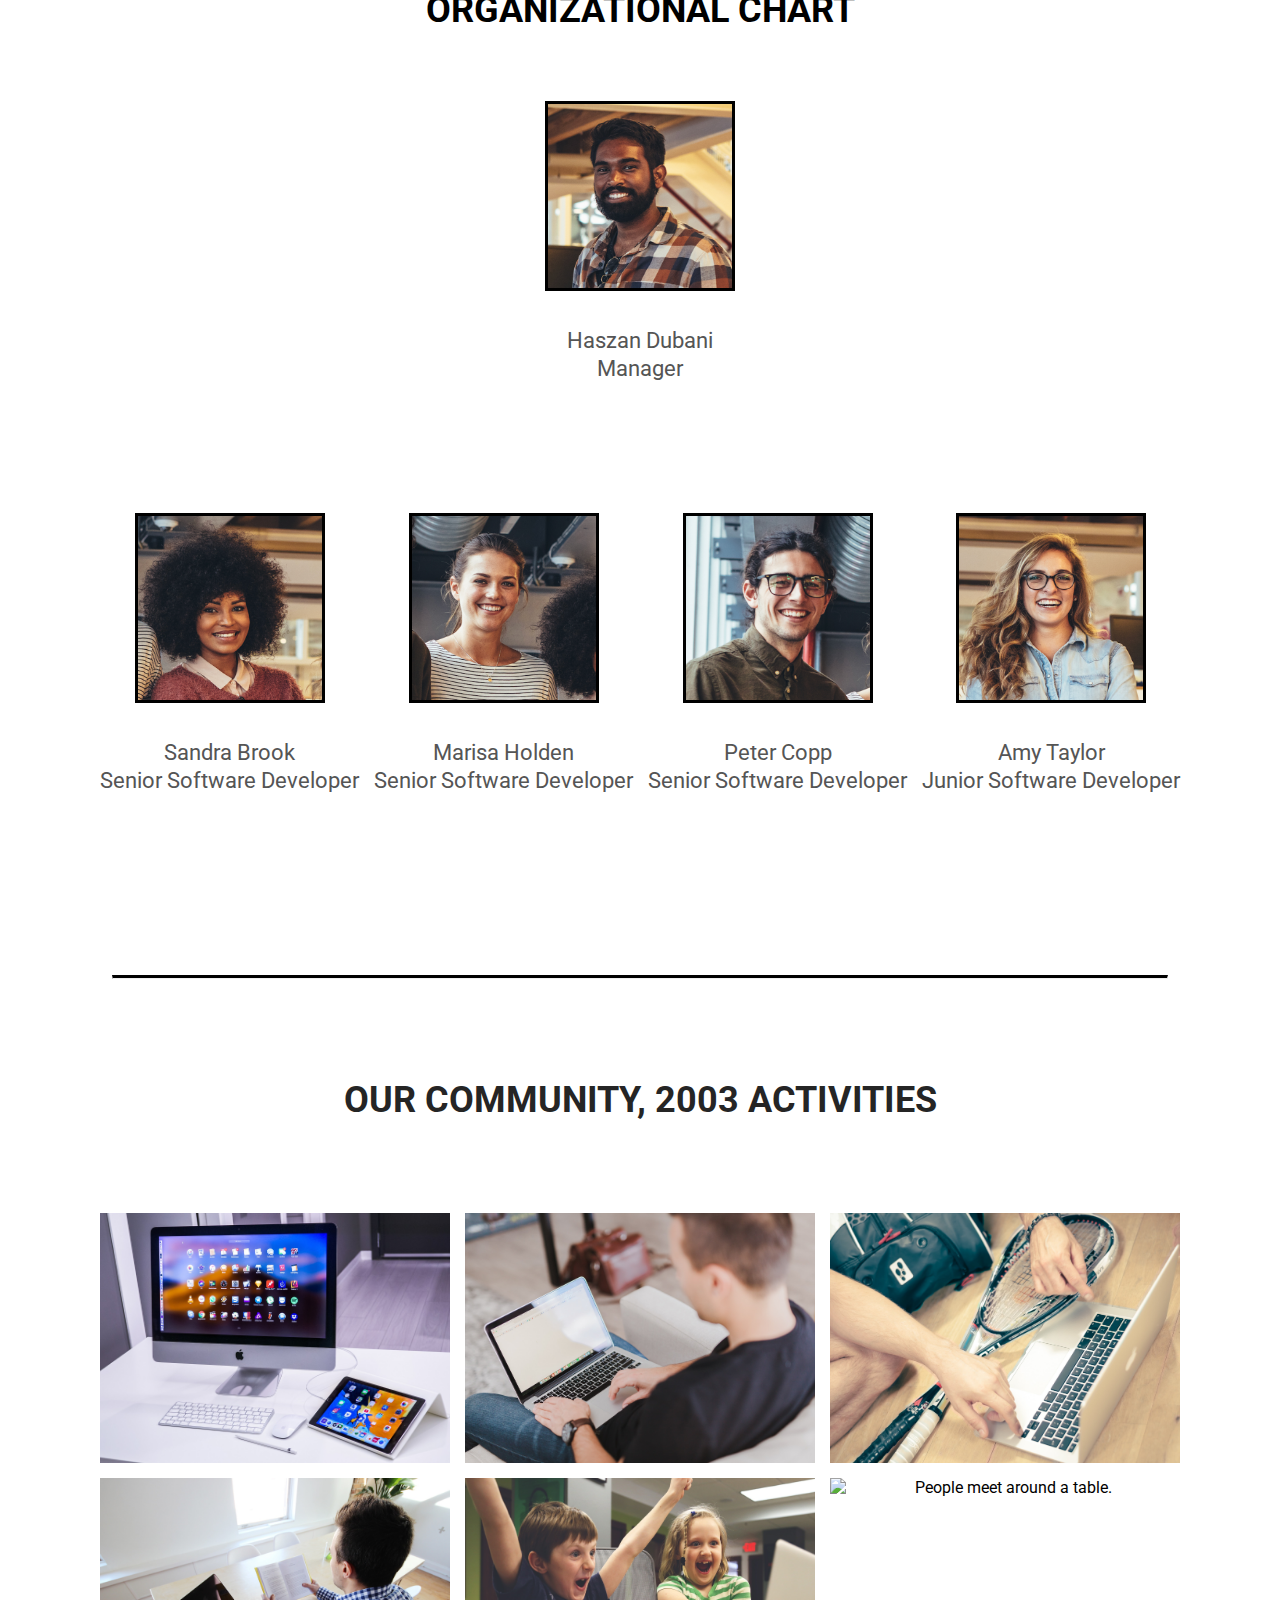
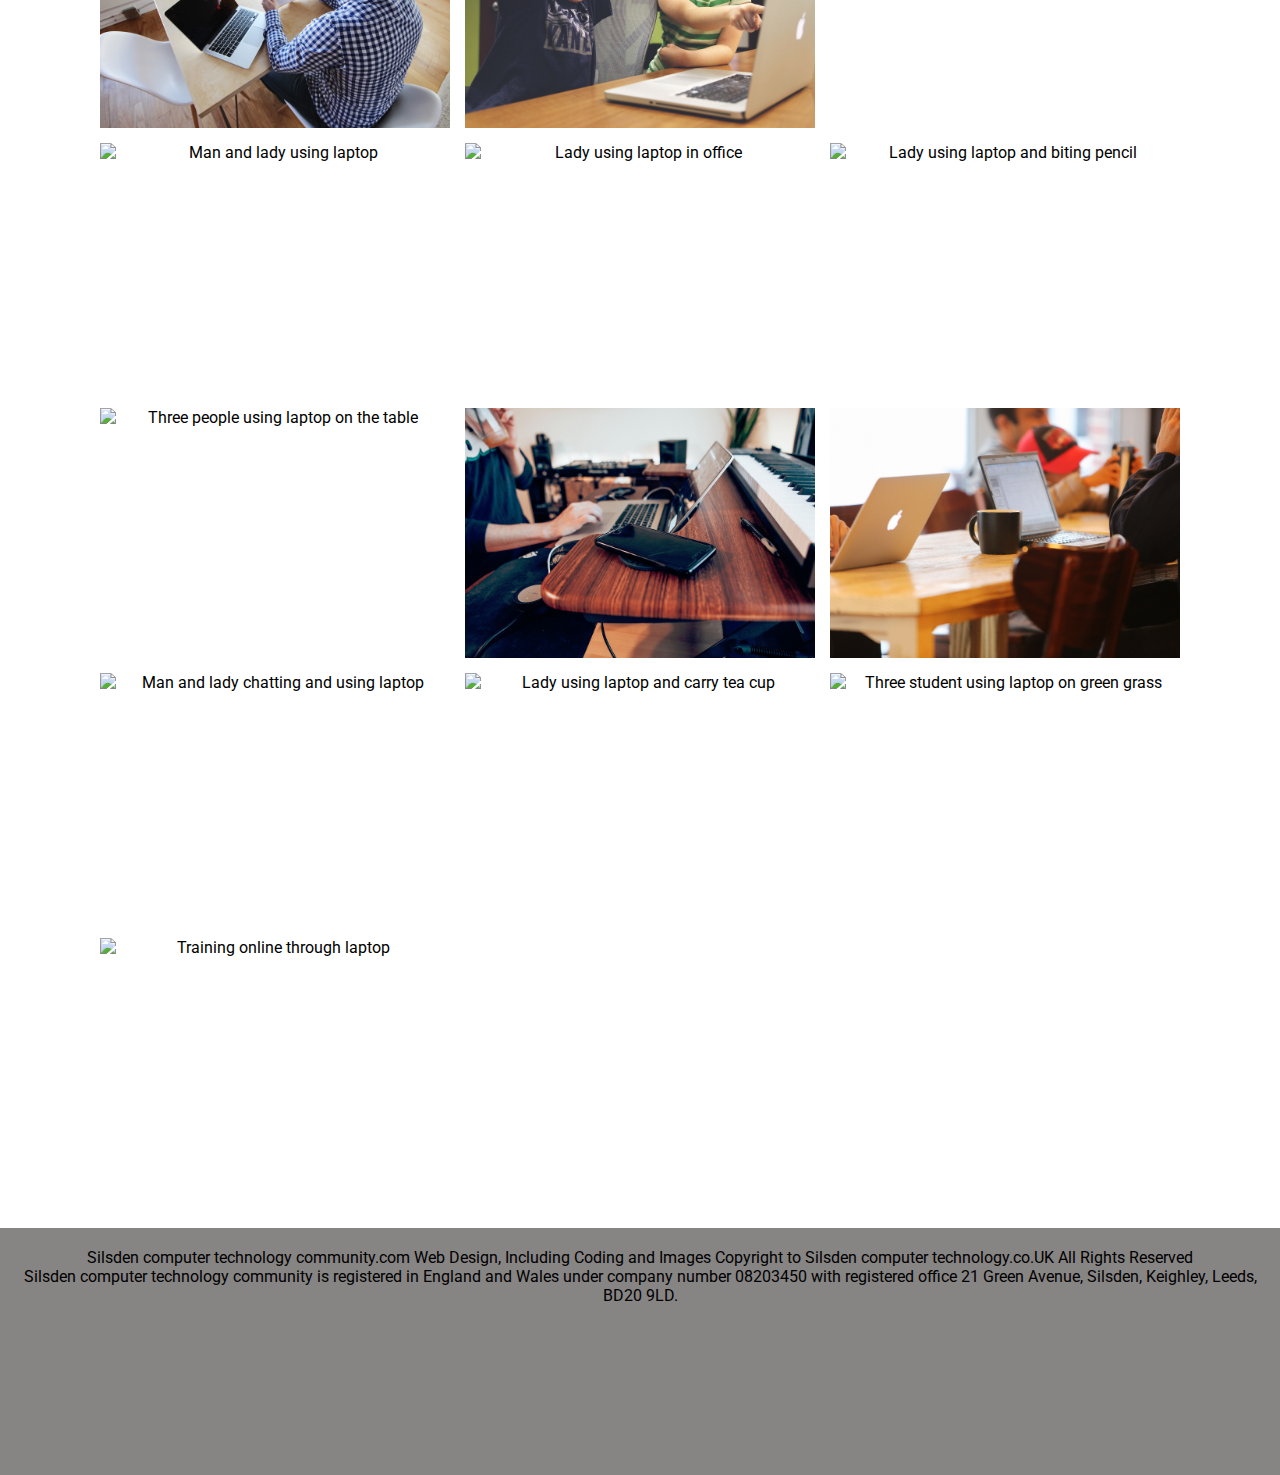
==== commit fa214a26: "Add html structure" ====
--- a/about.html
+++ b/about.html
@@ -91,10 +91,10 @@
       <hr/>
 
       <div class="about-container-organizational-chart">
-        <h3>Organizational chart</h3>
+        <h3>ORGANIZATIONAL CHART</h3>
         <ul>
           <li class="about-container-organizational-chart-manager">
-            <img src="assets/images/Screenshot 2023-05-07 at 13.09.11.png" alt="Haszan Dubani's picture"/>
+            <img src="assets/images/Screenshot 2023-05-07 at 13.09.11.png" alt="Haszan Dubani picture"/>
             <p>Haszan Dubani</p>
             <p>Manager</p>
           </li>
@@ -102,39 +102,37 @@
 
         <ul class="about-container-organizational-chart-colleague">
           <li>
-            <img src="assets/images/Screenshot 2023-05-07 at 13.09.46.png" alt="Sandra Brook's picture"/>
-
+            <img src="assets/images/Screenshot 2023-05-07 at 13.09.46.png" alt="Sandra Brook picture"/>
             <p>Sandra Brook</p>
             <p>Senior Software Developer</p>
           </li>
           <li>
-            <img src="assets/images/Screenshot 2023-05-07 at 13.10.58.png" alt="Marisa Holden's picture"/>
+            <img src="assets/images/Screenshot 2023-05-07 at 13.10.58.png" alt="Marisa Holden picture"/>
             <p>Marisa Holden</p>
             <p>Senior Software Developer</p>
           </li>
           <li>
-            <img src="assets/images/Screenshot 2023-05-07 at 13.11.50.png" alt="Peter Copp's picture"/>
+            <img src="assets/images/Screenshot 2023-05-07 at 13.11.50.png" alt="Peter Copp picture"/>
             <p>Peter Copp</p>
             <p>Senior Software Developer</p>
           </li>
           <li>
-            <img src="assets/images/Screenshot 2023-05-07 at 13.08.51.png" alt="Amy Taylor's picture"/>
+            <img src="assets/images/Screenshot 2023-05-07 at 13.08.51.png" alt="Amy Taylor picture"/>
             <p>Amy Taylor</p>
             <p>Junior Software Developer</p>
           </li>
         </ul>
       </div>
-      <hr />
+      <hr/>
       <div class="about-activity-container">
-        <h4>Our community, 2003 activities.</h4>
+        <h4>OUR COMMUNITY, 2003 ACTIVITIES </h4>
         <div class="about-activity-container-image">
-           <img src="assets/images/workplace-4532322_1920.jpg" alt="i mac and ipad on the table"/>
+            <img src="assets/images/workplace-4532322_1920.jpg" alt="i mac and ipad on the table"/>
             <img src="assets/images/typing-2558213_1920.jpg" alt="A man using laptop"/>
             <img src="assets/images/squash-793060_1920.jpg" alt="People hand using a laptop with squash"/>
-          <img src="assets/images/macbook-2617419_1920.jpg" alt="A man is reading a book with laptop turn off"/>
-          
-          
-              <img src="assets/images/children-ga9a95ff29_1920.jpg" alt=" Two children with laptop"/>
+           <img src="assets/images/macbook-2617419_1920.jpg" alt="A man is reading a book with laptop turn off"/>
+          
+          <img src="assets/images/children-ga9a95ff29_1920.jpg" alt=" Two children with laptop"/>
           <img src="assets/images/startup-gb355f2403_1920.jpg" alt="People meet around a table."/>
           <img src="assets/images/adult-3086304_1920.jpg" alt="Man and lady using laptop"/>
           <img src="assets/images/laptop-2591245_1920.jpg" alt="Lady using laptop in office"/>
--- a/assets/css/style.css
+++ b/assets/css/style.css
@@ -43,7 +43,6 @@
   font-size: 4.2rem;
   letter-spacing: 0.4rem;
   color: #fff;
-
   padding-top: 40px;
 }
 .fa-duotone {
@@ -155,18 +154,19 @@
 }
 /* hero image cover text */
 .main-hero-image-cover-text {
-  font-size: 80%;
+  font-size: 100%;
   font-family: "Manrope", sans-serif;
   text-transform: uppercase;
-  font-size: 2rem;
   letter-spacing: 4px;
+  padding-bottom: 1em;
+  padding-left: 1em;
+  padding-right: 1em;
   width: auto;
   height: 10em;
-  padding: 15px;
-  line-height: 40px;
+  line-height: 2.5em;
   background-color: rgba(192, 192, 192, 0.6);
-  bottom: 50px;
-  right: 70px;
+  bottom: 3.12em;
+  right: 4.4em;
   position: absolute;
 }
 .main-background-image {
@@ -178,41 +178,35 @@
 }
 /* weekly agenda template */
 .main-weekly-agenda-template-list {
-  display: grid;
-  grid-template-columns: repeat(auto-fit, minmax(300px, 1fr));
-  height: 40%;
-  width: 100%;
-  list-style: none;
+  display: flex;
+  flex-direction: row;
+  color: #ffffff;
   align-items: center;
   justify-content: space-between;
   font-size: 1.6rem;
   line-height: 3.2rem;
 }
-.main-weekly-agenda-template-list-detail {
-  display: flex;
-  flex-direction: row;
-  flex-wrap: wrap;
-}
-.main-weekly-agenda-template-list ul {
-  display: grid;
-  height: 14em;
-  border: 1px solid #ffaf33;
+
+.main-weekly-agenda-template {
+  border: 2px solid #ffaf33;
   border-radius: 5px;
   margin: 10px;
-  padding: 10px;
+  width: 90%;
+  padding: 1em;
   color: #fafafa;
   letter-spacing: 2px;
-  list-style-type: none;
-}
-
-.main-weekly-agenda-template-list a {
+}
+
+.main-weekly-agenda-template a {
   cursor: pointer;
+  color: #aaa4a4;
   text-decoration: underline;
-  color: #d3cccc;
-}
-.main-weekly-agenda-template-list a:hover {
+
+}
+.main-weekly-agenda-template a:hover {
   border-bottom: 1px solid #fff;
   color: #fff;
+  text-decoration: underline;
 }
 /* testimonials start here*/
 .main-testimonials-template-list-title {
@@ -272,8 +266,8 @@
   border: 1px solid white;
   border-radius: 50%;
   padding: 0;
-  width: 12em;
-  height: 12em;
+  width: 10em;
+  height: 10em;
   object-fit: fill;
   margin-bottom: 10%;
 }
@@ -369,8 +363,10 @@
 
 /* footer social network link */
 .footer-social-network-container-list {
-  display: grid;
-  grid-template-rows: 1fr 1fr 1fr 1fr;
+  /* display: grid;
+  grid-template-rows: 1fr 1fr 1fr 1fr; */
+  display: flex;
+  flex-direction: column;
 }
 .footer-sponsored-container-logo-list {
   display: flex;
@@ -383,8 +379,6 @@
   justify-content: center;
   list-style-type: none;
   gap: 10em;
-  /* margin-left: 260px;
-  margin-right: 260px; */
   margin-top: 60px;
   margin-bottom: 60px;
 }
@@ -435,7 +429,7 @@
 }
 
 .about-container {
-margin-top: 140px;
+  margin-top: 140px;
   text-align: center;
 }
 .about-container h2 {
@@ -453,16 +447,17 @@
 .about-container-organizational-chart img {
   width: 19rem;
   height: 19rem;
-  margin-right: 30px;
-  margin-bottom: 20px;
+  margin-left: 2em;
+  margin-right: 2em;
+  margin-bottom: 2em;
   border: 3px solid black;
 }
 .about-container hr {
   border-top: 3px solid black;
-  margin-top: 60px;
-  margin-left: 150px;
-  margin-right: 150px;
-  margin-bottom: 100px;
+  margin-top: 3.75em;
+  margin-left: 7em;
+  margin-right: 7em;
+  margin-bottom: 6.25em;
 }
 .about-container-organizational-chart-manager {
   margin-bottom: 30px;
@@ -507,11 +502,9 @@
   text-align: center;
 }
 .about-activity-container-image {
-  /* position: absolute; */
   justify-content: center;
   align-items: center;
-  margin-top: 10px;
-  /* width: 100vw; */
+  margin-top: 2em;
   width: 100%;
   display: grid;
   grid-template-columns: repeat(auto-fill, minmax(350px, 250px));
@@ -530,7 +523,6 @@
   text-align: center;
 }
 .about-page-footer-container {
-  
 }
 /* about style end here*/
 
@@ -579,28 +571,27 @@
 }
 .form-col-grid {
   display: grid;
-  /* grid-template-columns: 1fr 1fr; */
   grid-template-columns: repeat(auto-fit, minmax(200px, 1fr));
   margin-bottom: 90px;
 
   gap: 70px;
-} 
+}
 .gender-detail-box {
   margin-top: 20px;
 }
 .gender-title {
-  color:#252525;
+  color: #252525;
   font-size: 2rem;
   letter-spacing: 0.2rem;
 }
-.gender-category  {
+.gender-category {
   font-size: 1.8rem;
   letter-spacing: 0.2rem;
   color: #646060;
   margin-top: 20px;
 }
 .form-control-label {
-  color:#252525;
+  color: #252525;
   font-size: 1.8rem;
   letter-spacing: 0.2rem;
 }
@@ -632,7 +623,6 @@
   width: 100%;
   resize: vertical;
   min-height: 100px;
-
 }
 textarea:focus {
   outline: 0;
@@ -646,13 +636,10 @@
   width: auto;
   text-align: center;
   font-size: 1.5em;
-  margin-top: 50px;
-  padding: 10px;
+  padding: 0.8em 3em;
   margin: 0;
   position: absolute;
-  /* bottom: 90,10%; */
   left: 50%;
-  -ms-transform: translate(-50%, -50%);
   transform: translate(-50%, -50%);
 }
 .form button:hover {
@@ -669,7 +656,6 @@
 }
 .contact-page-footer-container-social-link {
   background-color: rgb(65, 62, 62);
-
 }
 /* sign-up style end here*/
 /* response page style start here */
@@ -751,7 +737,7 @@
     height: 5px;
     background: #252525;
     position: absolute;
-    bottom: -0.75em;
+    top: -0.75em;
     left: 0;
     right: 0;
     transform: scale(0, 1);
@@ -770,7 +756,7 @@
     padding: 10px;
   }
   h1 {
-    font-size: 32px;
+    font-size: 3rem;
     margin-left: 35px;
     margin-top: 0;
   }
@@ -786,17 +772,20 @@
     height: auto;
   }
   .main-weekly-agenda-template-list {
-   
-    display: grid;
-    grid-auto-flow: row;
-  }
+    display: flex;
+    flex-direction: column;
+  }
+  .main-weekly-agenda-template {
+    width: 90%;
+    padding-left: 1.6em;
+  }
+
   .main-testimonials-template-list {
     display: flex;
     flex-direction: column;
-  }
-  .main-weekly-agenda-template-list ul {
-    height: 12em;
-  }
+    width: 100%;
+  }
+
   .footer-container-template {
     display: flex;
     flex-direction: column;
@@ -804,6 +793,9 @@
   .about-container-organizational-chart-colleague {
     display: flex;
     flex-direction: column;
+  }
+  .about-container-organizational-chart-colleague > li {
+    margin-top: 3em;
   }
   .about-activity-photos-row {
     display: grid;
@@ -813,7 +805,6 @@
     margin-right: auto;
   }
 
-  
   .footer-social-network-container-list {
     display: flex;
     gap: 10px;
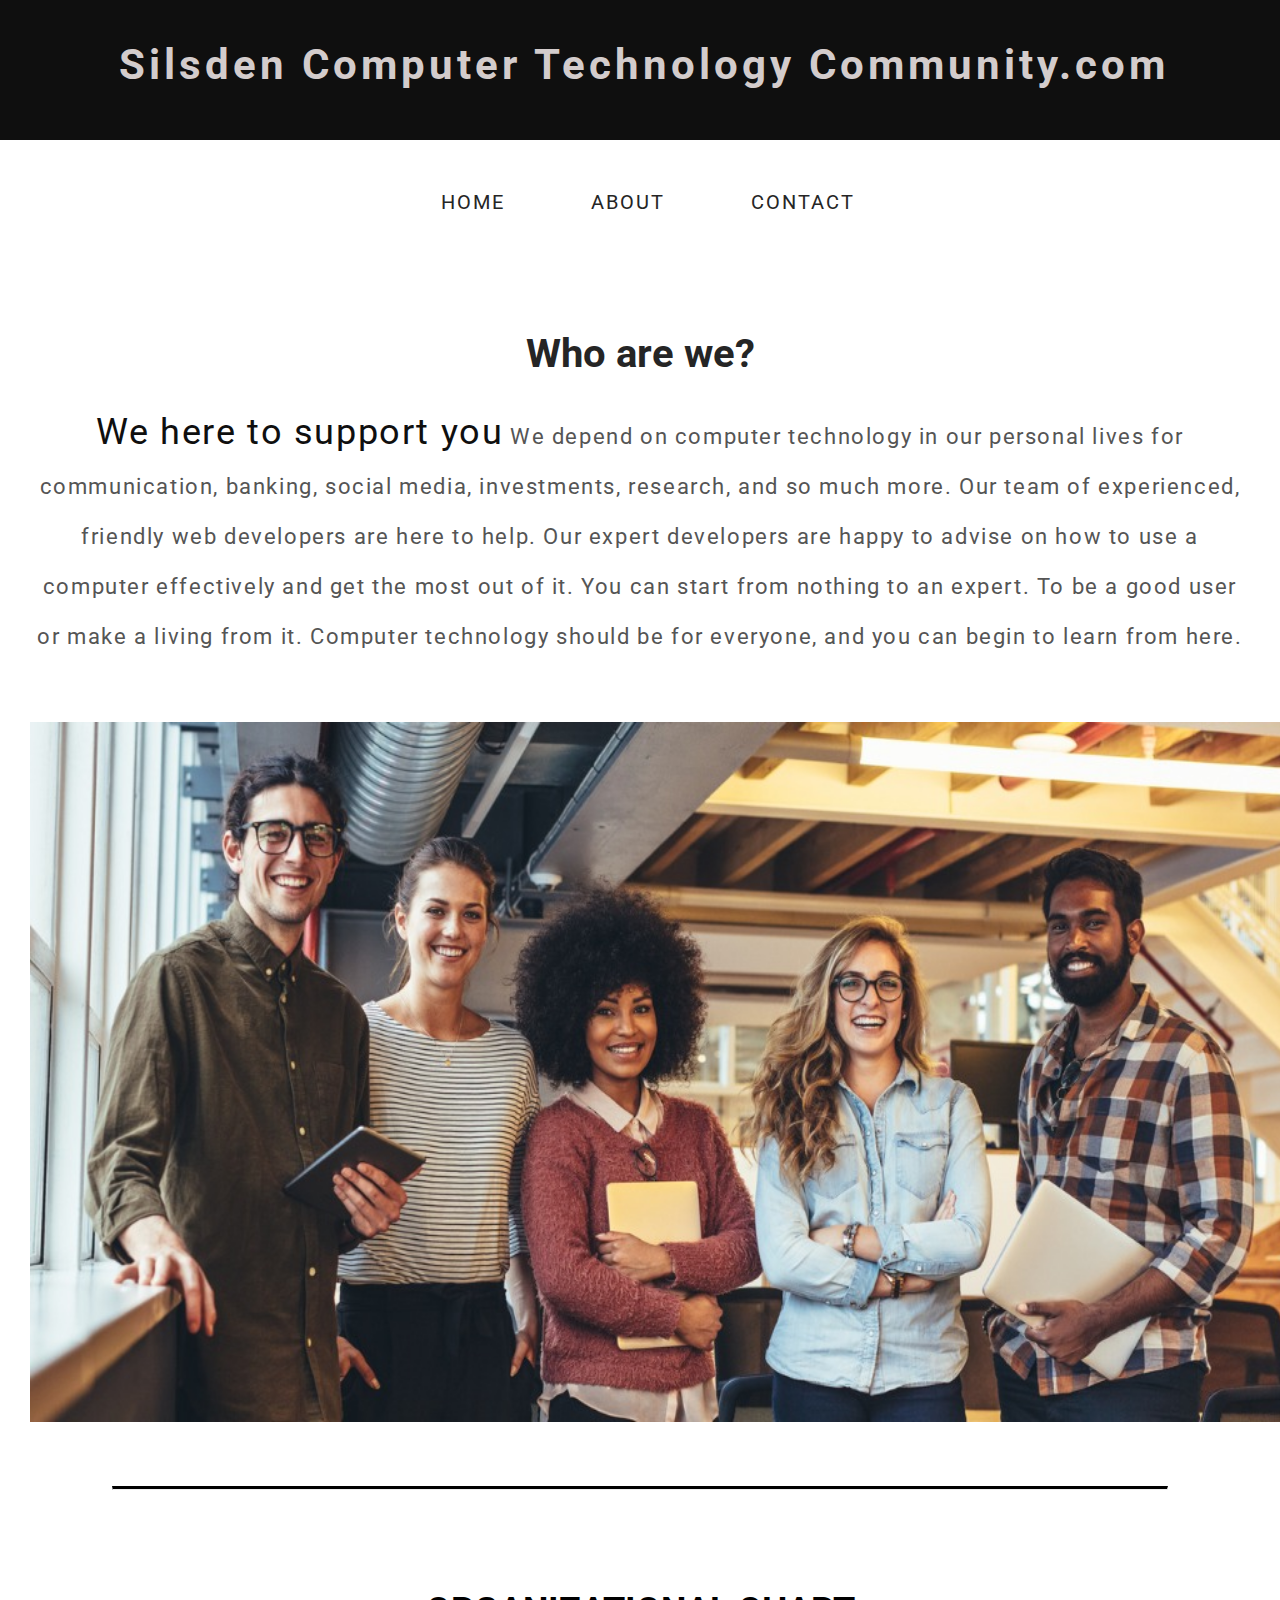
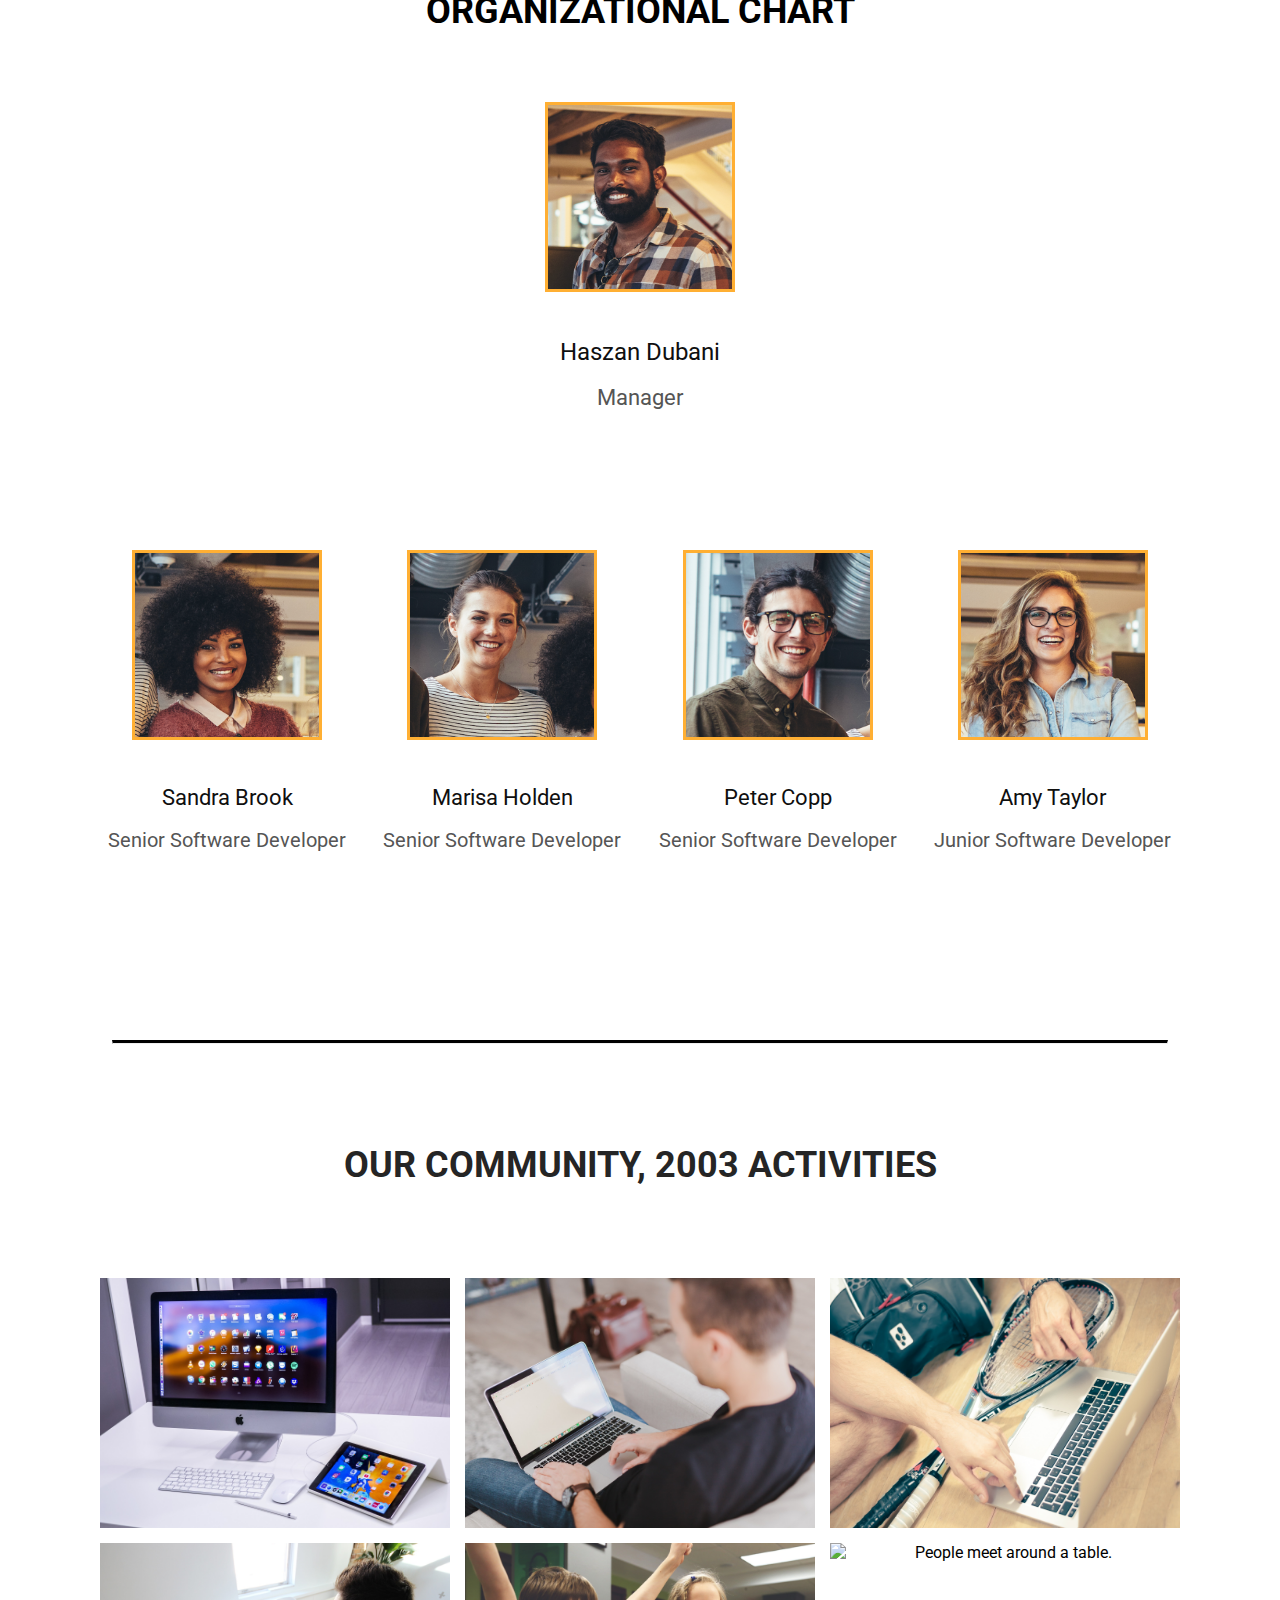
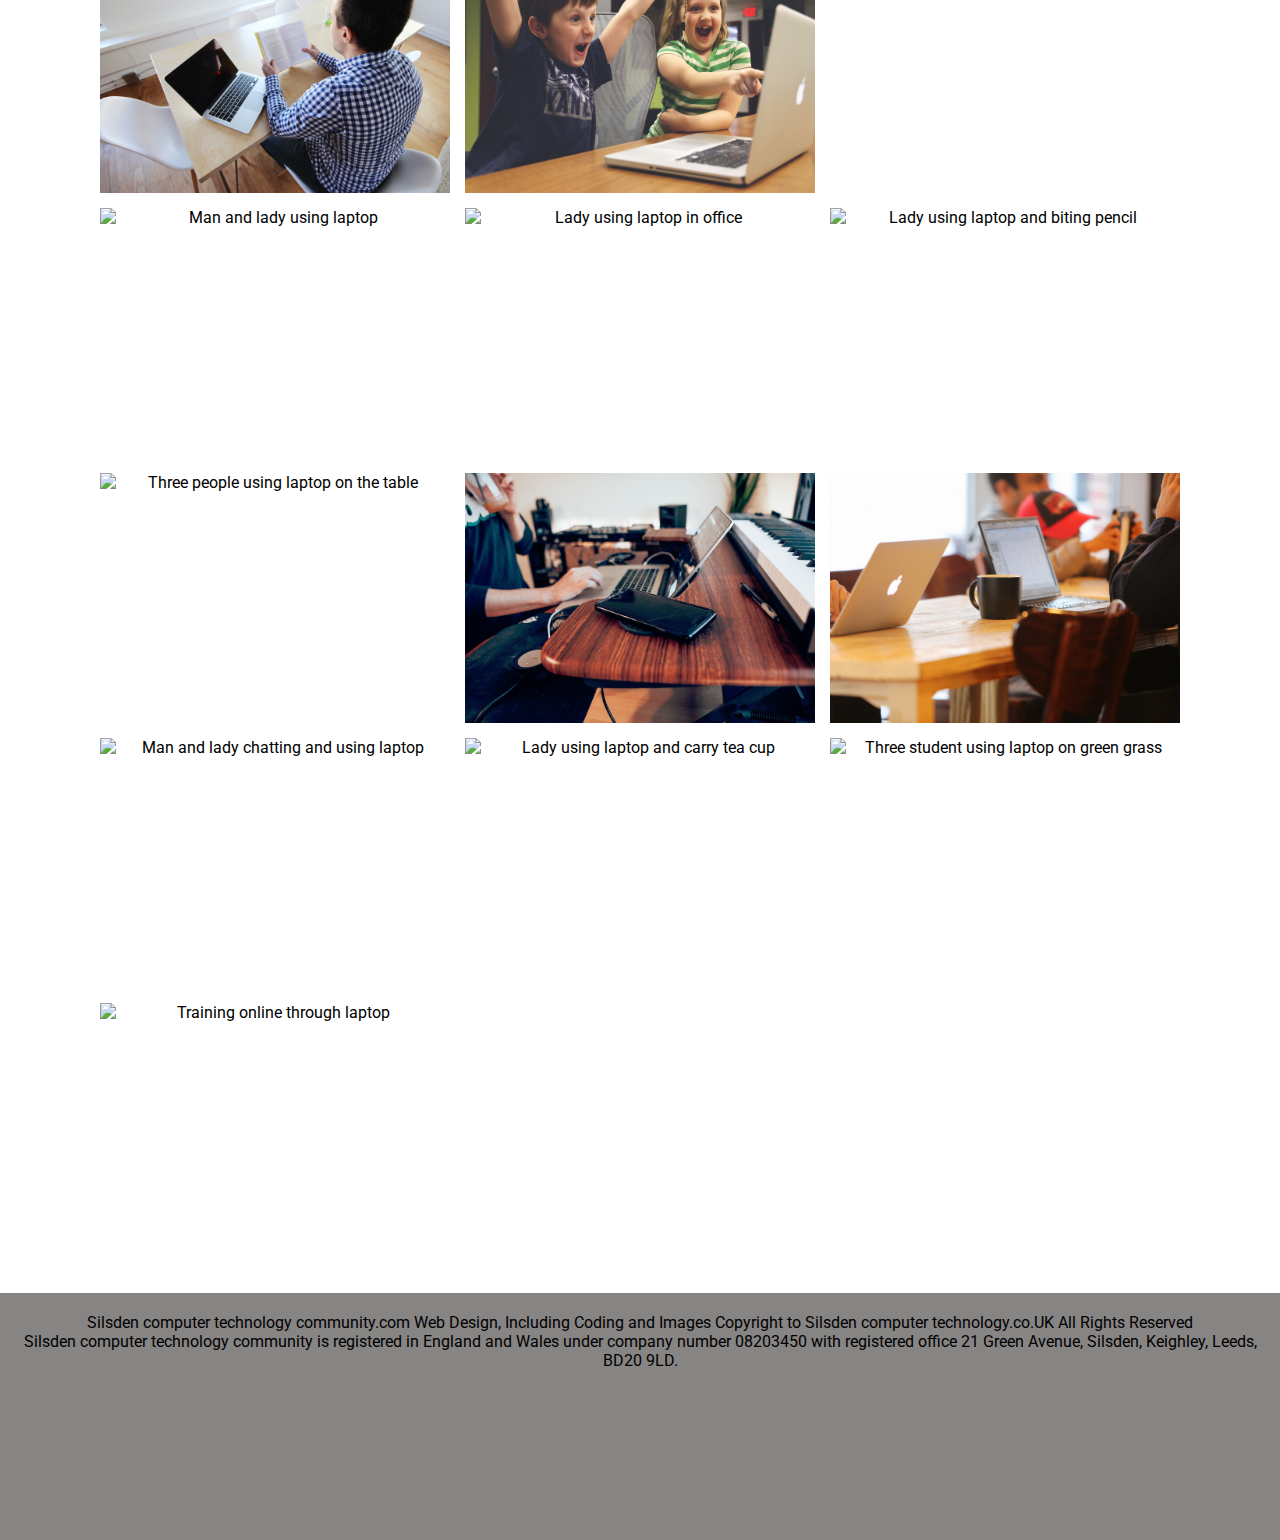
==== commit 95ddc484: "Add style to about page" ====
--- a/about.html
+++ b/about.html
@@ -94,32 +94,32 @@
         <h3>ORGANIZATIONAL CHART</h3>
         <ul>
           <li class="about-container-organizational-chart-manager">
-            <img src="assets/images/Screenshot 2023-05-07 at 13.09.11.png" alt="Haszan Dubani picture"/>
-            <p>Haszan Dubani</p>
-            <p>Manager</p>
+            <img src="assets/images/Screenshot2023-05-07 at 13.09.11.png" alt="Haszan Dubani picture"/>
+            <p class="about-container-organizational-chart-manager-name">Haszan Dubani</p>
+            <p class="about-container-organizational-chart-manager-position">Manager</p>
           </li>
         </ul>
 
         <ul class="about-container-organizational-chart-colleague">
           <li>
-            <img src="assets/images/Screenshot 2023-05-07 at 13.09.46.png" alt="Sandra Brook picture"/>
-            <p>Sandra Brook</p>
-            <p>Senior Software Developer</p>
-          </li>
-          <li>
-            <img src="assets/images/Screenshot 2023-05-07 at 13.10.58.png" alt="Marisa Holden picture"/>
-            <p>Marisa Holden</p>
-            <p>Senior Software Developer</p>
-          </li>
-          <li>
-            <img src="assets/images/Screenshot 2023-05-07 at 13.11.50.png" alt="Peter Copp picture"/>
-            <p>Peter Copp</p>
-            <p>Senior Software Developer</p>
-          </li>
-          <li>
-            <img src="assets/images/Screenshot 2023-05-07 at 13.08.51.png" alt="Amy Taylor picture"/>
-            <p>Amy Taylor</p>
-            <p>Junior Software Developer</p>
+            <img src="assets/images/Screenshot2023-05-07 at 13.09.46.png" alt="Sandra Brook picture"/>
+            <p class="about-container-organizational-chart-colleague-name">Sandra Brook</p>
+            <p class="about-container-organizational-chart-colleague-position">Senior Software Developer</p>
+          </li>
+          <li>
+            <img src="assets/images/Screenshot2023-05-07 at 13.10.58.png" alt="Marisa Holden picture"/>
+            <p class="about-container-organizational-chart-colleague-name">Marisa Holden</p>
+            <p class="about-container-organizational-chart-colleague-position">Senior Software Developer</p>
+          </li>
+          <li>
+            <img src="assets/images/Screenshot2023-05-07 at 13.11.50.png" alt="Peter Copp picture"/>
+            <p class="about-container-organizational-chart-colleague-name">Peter Copp</p>
+            <p class="about-container-organizational-chart-colleague-position">Senior Software Developer</p>
+          </li>
+          <li>
+            <img src="assets/images/Screenshot2023-05-07 at 13.08.51.png" alt="Amy Taylor picture"/>
+            <p class="about-container-organizational-chart-colleague-name">Amy Taylor</p>
+            <p class="about-container-organizational-chart-colleague-position">Junior Software Developer</p>
           </li>
         </ul>
       </div>
--- a/assets/css/style.css
+++ b/assets/css/style.css
@@ -188,10 +188,11 @@
 }
 
 .main-weekly-agenda-template {
+  flex: 1;
+  flex-wrap: wrap;
   border: 2px solid #ffaf33;
   border-radius: 5px;
   margin: 10px;
-  width: 90%;
   padding: 1em;
   color: #fafafa;
   letter-spacing: 2px;
@@ -201,7 +202,6 @@
   cursor: pointer;
   color: #aaa4a4;
   text-decoration: underline;
-
 }
 .main-weekly-agenda-template a:hover {
   border-bottom: 1px solid #fff;
@@ -406,11 +406,12 @@
 
 .about-container-organization-story {
   line-height: 50px;
+  letter-spacing: 0.1em;
 }
 .about-container-organization-story p {
   color: #555;
   margin: 30px;
-  font-size: 24px;
+  font-size: 22px;
   margin-bottom: 0;
 }
 .about-container span {
@@ -450,7 +451,7 @@
   margin-left: 2em;
   margin-right: 2em;
   margin-bottom: 2em;
-  border: 3px solid black;
+  border: 3px solid #ffaf33;
 }
 .about-container hr {
   border-top: 3px solid black;
@@ -461,22 +462,37 @@
 }
 .about-container-organizational-chart-manager {
   margin-bottom: 30px;
-  align-items: center;
-  justify-content: center;
   list-style: none;
+}
+.about-container-organizational-chart-manager-name{
+  color: #0f0f0f;
+  font-size: 24px;
+}
+.about-container-organizational-chart-manager-position{
+  color: #555;
+  font-size: 22px;
 }
 .about-container-organizational-chart-colleague {
   display: flex;
   flex-direction: row;
   list-style-type: none;
   align-items: center;
-  justify-content: center;
   justify-content: space-between;
   margin-left: 100px;
   margin-right: 100px;
   margin-bottom: 180px;
   margin-top: 130px;
 }
+.about-container-organizational-chart-colleague-name {
+  color: #0f0f0f;
+  font-size: 22px;
+
+}
+.about-container-organizational-chart-colleague-position{
+  color: #555;
+  font-size: 20px;
+
+}
 .about-container-organizational-chart li {
   align-items: center;
   justify-content: center;
@@ -484,9 +500,8 @@
 
 .about-container-organizational-chart p {
   text-align: center;
-  line-height: 28px;
-  font-size: 22px;
-  color: #555;
+  line-height: 2em;
+
 }
 .about-activity-container {
   text-align: center;
@@ -774,16 +789,20 @@
   .main-weekly-agenda-template-list {
     display: flex;
     flex-direction: column;
+    width: 90%;
   }
   .main-weekly-agenda-template {
     width: 90%;
-    padding-left: 1.6em;
+    
+    /* padding-left: 1.6em; */
   }
 
   .main-testimonials-template-list {
     display: flex;
     flex-direction: column;
-    width: 100%;
+    flex: 1;
+    align-items: center;
+    justify-content: center;
   }
 
   .footer-container-template {
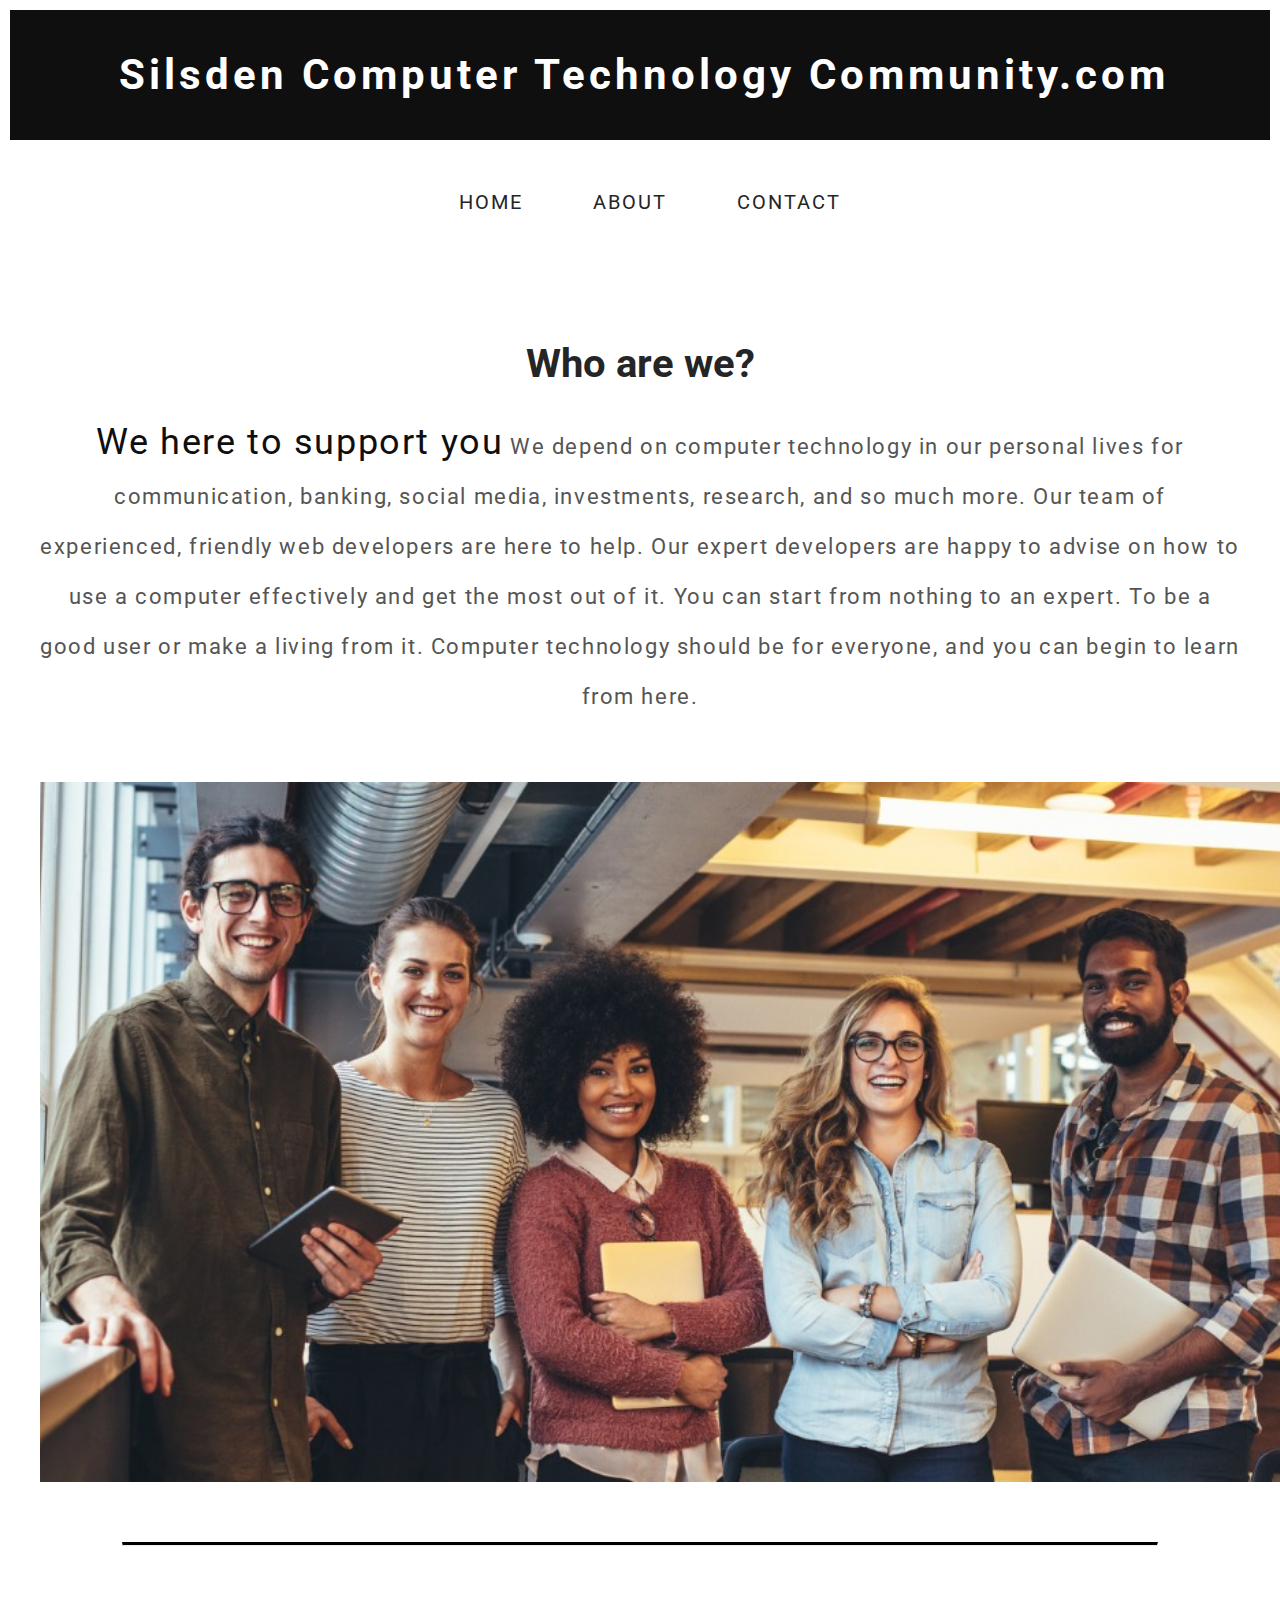
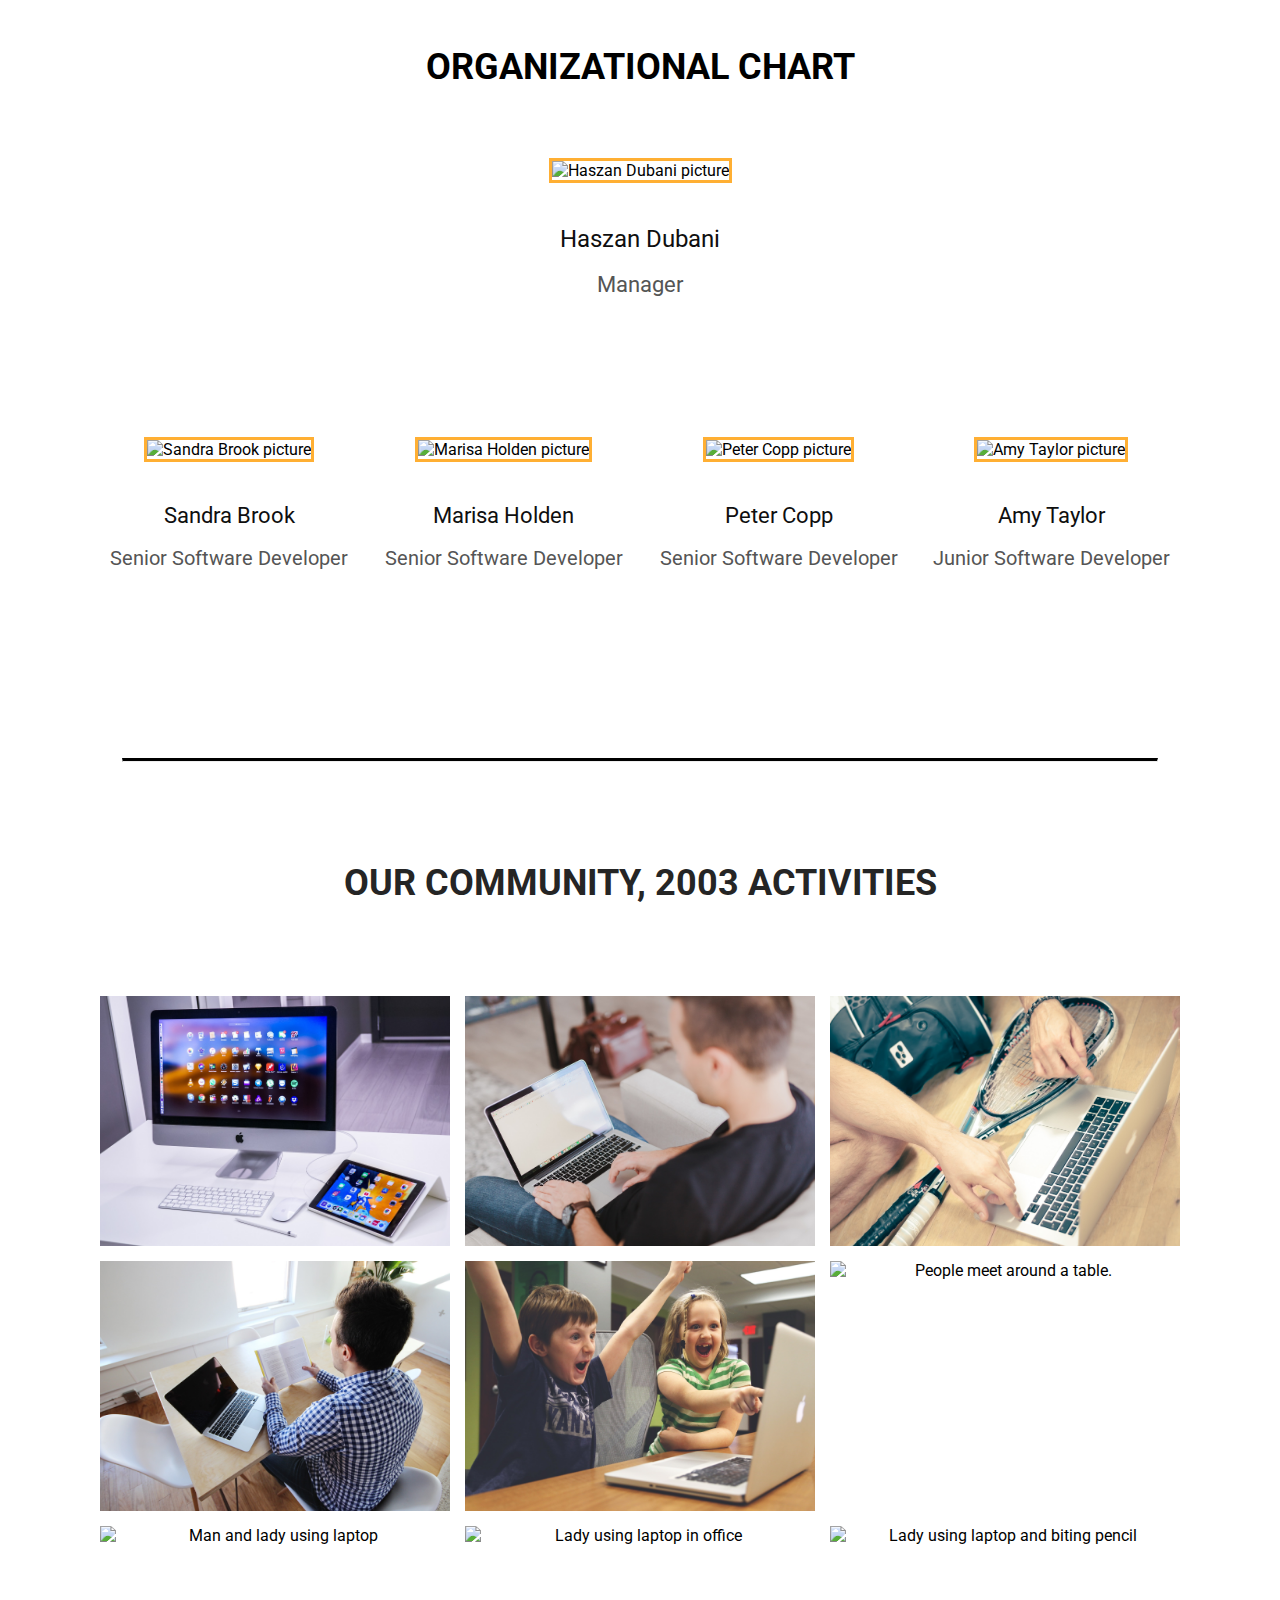
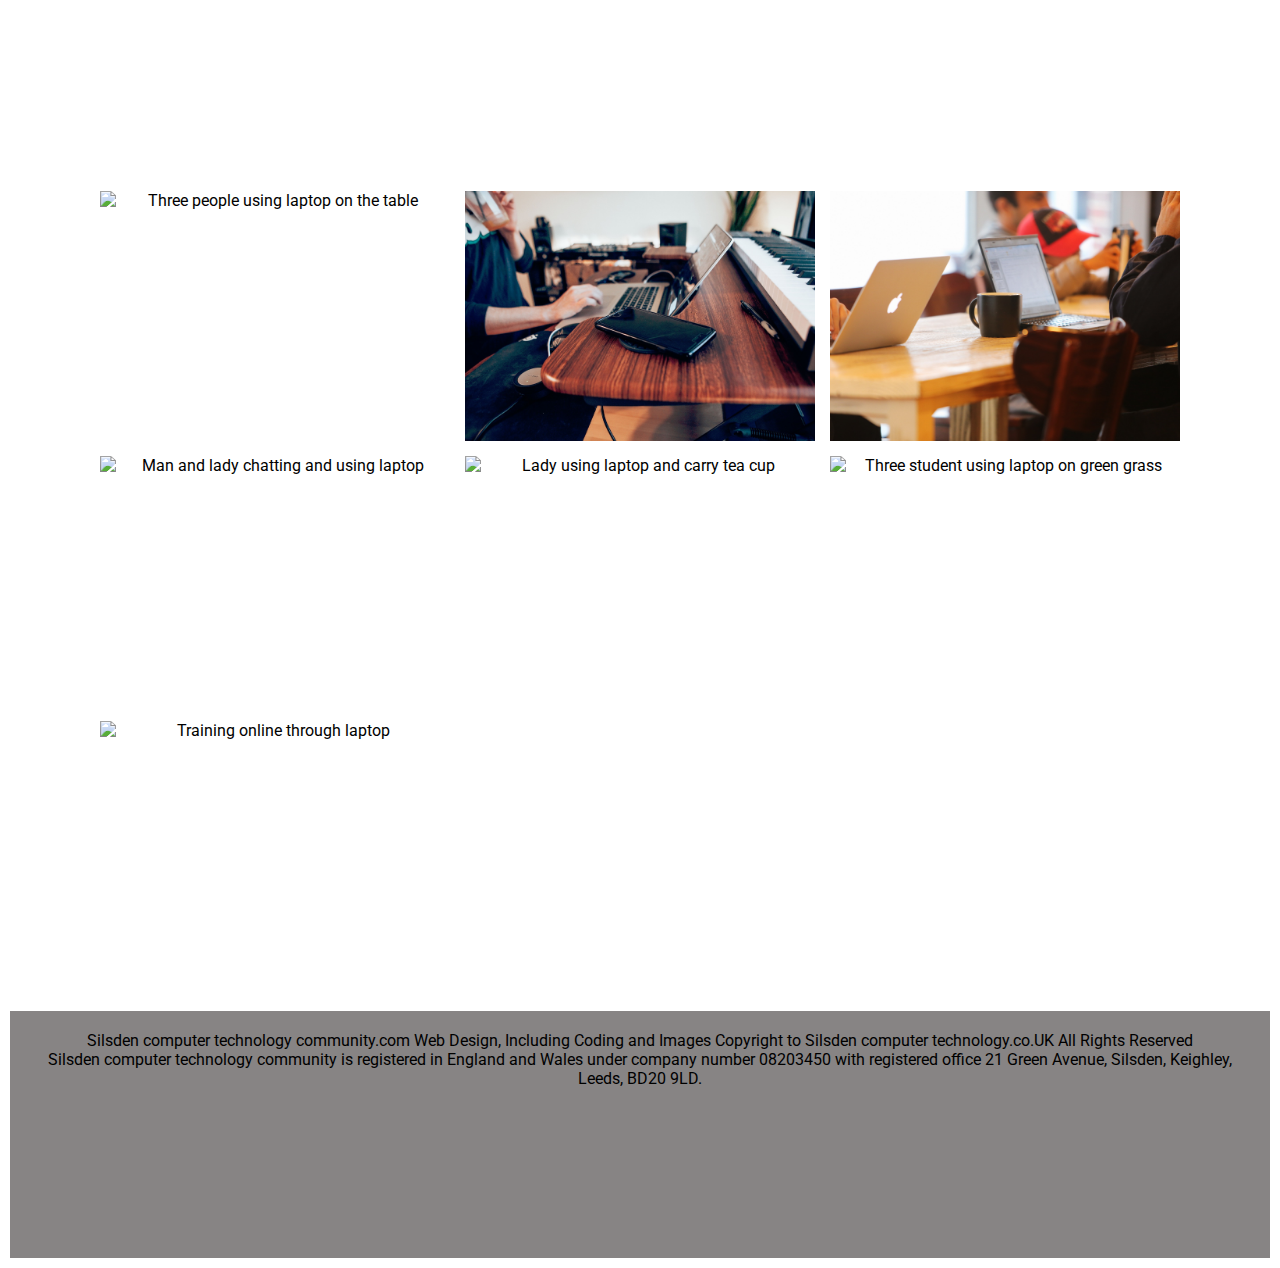
==== commit ccd339f4: "Add icom to header nav toggle" ====
--- a/about.html
+++ b/about.html
@@ -39,7 +39,10 @@
                 href="index.html"
                 class="active"
                 aria-label="Visit our home page website (open in a same tab)"
-                >Home</a
+              >
+              <i class="fa-sharp fa-solid fa-house-chimney"></i>
+
+                Home</a
               >
             </li>
             <li>
@@ -47,16 +50,20 @@
                 href="about.html"
                 class="active"
                 aria-label="Visit our about page website (open in a same tab)"
-                >About</a
+                >
+                <i class="fa-solid fa-address-card"></i>
+
+                About</a
               >
             </li>
-          
-        
+
             <li>
               <a
                 href="contact.html"
                 aria-label="Visit our sign-up page (open in a same tab)"
-                >Contact</a
+                >
+                <i class="fa-solid fa-envelope"></i>
+                Contact</a
               >
             </li>
           </ul>
@@ -88,13 +95,13 @@
         />
       </div>
 
-      <hr/>
+      <hr>
 
       <div class="about-container-organizational-chart">
         <h3>ORGANIZATIONAL CHART</h3>
         <ul>
           <li class="about-container-organizational-chart-manager">
-            <img src="assets/images/Screenshot2023-05-07 at 13.09.11.png" alt="Haszan Dubani picture"/>
+            <img src="assets/images/Screenshot2023-05-07at13.09.11.png" alt="Haszan Dubani picture"/>
             <p class="about-container-organizational-chart-manager-name">Haszan Dubani</p>
             <p class="about-container-organizational-chart-manager-position">Manager</p>
           </li>
@@ -102,28 +109,28 @@
 
         <ul class="about-container-organizational-chart-colleague">
           <li>
-            <img src="assets/images/Screenshot2023-05-07 at 13.09.46.png" alt="Sandra Brook picture"/>
+            <img src="assets/images/Screenshot2023-05-07at13.09.46.png" alt="Sandra Brook picture"/>
             <p class="about-container-organizational-chart-colleague-name">Sandra Brook</p>
             <p class="about-container-organizational-chart-colleague-position">Senior Software Developer</p>
           </li>
           <li>
-            <img src="assets/images/Screenshot2023-05-07 at 13.10.58.png" alt="Marisa Holden picture"/>
+            <img src="assets/images/Screenshot2023-05-07at13.10.58.png" alt="Marisa Holden picture"/>
             <p class="about-container-organizational-chart-colleague-name">Marisa Holden</p>
             <p class="about-container-organizational-chart-colleague-position">Senior Software Developer</p>
           </li>
           <li>
-            <img src="assets/images/Screenshot2023-05-07 at 13.11.50.png" alt="Peter Copp picture"/>
+            <img src="assets/images/Screenshot2023-05-07at13.11.50.png" alt="Peter Copp picture"/>
             <p class="about-container-organizational-chart-colleague-name">Peter Copp</p>
             <p class="about-container-organizational-chart-colleague-position">Senior Software Developer</p>
           </li>
           <li>
-            <img src="assets/images/Screenshot2023-05-07 at 13.08.51.png" alt="Amy Taylor picture"/>
+            <img src="assets/images/Screenshot2023-05-07at13.08.51.png" alt="Amy Taylor picture"/>
             <p class="about-container-organizational-chart-colleague-name">Amy Taylor</p>
             <p class="about-container-organizational-chart-colleague-position">Junior Software Developer</p>
           </li>
         </ul>
       </div>
-      <hr/>
+      <hr>
       <div class="about-activity-container">
         <h4>OUR COMMUNITY, 2003 ACTIVITIES </h4>
         <div class="about-activity-container-image">
--- a/assets/css/style.css
+++ b/assets/css/style.css
@@ -101,7 +101,7 @@
   text-align: left;
   top: 250%;
   left: 0;
-  background-color: #f0f0f0;
+  background-color: #ffffff;
   width: 100%;
   transform: scale(1, 0);
   transform-origin: top;
@@ -112,7 +112,7 @@
   padding: 0;
   list-style: none;
 }
-.header-nav-menu li {
+.header-nav-menu .fa-solid .fas li {
   margin-bottom: 1em;
   margin-left: 1em;
 }
@@ -403,7 +403,9 @@
 /* home page style end here*/
 
 /* about style start */
-
+body {
+  margin: 10px;
+}
 .about-container-organization-story {
   line-height: 50px;
   letter-spacing: 0.1em;
@@ -421,12 +423,13 @@
   color: #0f0f0f;
 }
 .about-container-organization-image-box img {
+  display: flex;
   width: 100%;
   height: 70rem;
   align-items: center;
   margin-top: 60px;
-
   margin-left: 30px;
+  object-fit: cover;
 }
 
 .about-container {
@@ -464,11 +467,11 @@
   margin-bottom: 30px;
   list-style: none;
 }
-.about-container-organizational-chart-manager-name{
+.about-container-organizational-chart-manager-name {
   color: #0f0f0f;
   font-size: 24px;
 }
-.about-container-organizational-chart-manager-position{
+.about-container-organizational-chart-manager-position {
   color: #555;
   font-size: 22px;
 }
@@ -486,12 +489,10 @@
 .about-container-organizational-chart-colleague-name {
   color: #0f0f0f;
   font-size: 22px;
-
-}
-.about-container-organizational-chart-colleague-position{
+}
+.about-container-organizational-chart-colleague-position {
   color: #555;
   font-size: 20px;
-
 }
 .about-container-organizational-chart li {
   align-items: center;
@@ -501,7 +502,6 @@
 .about-container-organizational-chart p {
   text-align: center;
   line-height: 2em;
-
 }
 .about-activity-container {
   text-align: center;
@@ -542,8 +542,9 @@
 /* about style end here*/
 
 /* contact form style start here*/
-.sign-up-container-grid {
-  display: grid;
+.contact-container-grid {
+  display: grid;
+  margin: 10px;
 }
 
 .contact-page-main-container {
@@ -588,7 +589,6 @@
   display: grid;
   grid-template-columns: repeat(auto-fit, minmax(200px, 1fr));
   margin-bottom: 90px;
-
   gap: 70px;
 }
 .gender-detail-box {
@@ -607,7 +607,7 @@
 }
 .form-control-label {
   color: #252525;
-  font-size: 1.8rem;
+  font-size: 2rem;
   letter-spacing: 0.2rem;
 }
 .form-control input {
@@ -634,10 +634,10 @@
   border-radius: 5px;
   margin-top: 10px;
   max-height: 32em;
+  min-height: 20.1em;
   overflow: auto;
   width: 100%;
   resize: vertical;
-  min-height: 100px;
 }
 textarea:focus {
   outline: 0;
@@ -674,6 +674,9 @@
 }
 /* sign-up style end here*/
 /* response page style start here */
+.response-page-container-grid {
+  margin: 10px;
+}
 .response-page {
   display: grid;
   height: auto;
@@ -701,6 +704,7 @@
   border-radius: 5px;
   text-shadow: 2px 2px 2px rgba(255, 255, 255, 0.8);
 }
+
 /* response page style end here */
 /* media query start here*/
 /* media query header nav start here */
@@ -745,6 +749,9 @@
     align-items: center;
     justify-content: space-between;
     margin-bottom: 0;
+  }
+  .header-nav-menu i {
+    display: none;
   }
   .header-nav-menu a::before {
     content: "";
@@ -790,11 +797,15 @@
     display: flex;
     flex-direction: column;
     width: 90%;
+    margin-left: auto;
+    margin-right: auto;
   }
   .main-weekly-agenda-template {
     width: 90%;
-    
-    /* padding-left: 1.6em; */
+    text-align: center;
+    margin-left: auto;
+    margin-right: auto;
+    padding-left: 1.6em;
   }
 
   .main-testimonials-template-list {
@@ -809,6 +820,14 @@
     display: flex;
     flex-direction: column;
   }
+  .about-container-organization-image-box img {
+    display: flex;
+    width: 90%;
+    height: auto;
+    align-items: center;
+    margin: 2em;
+    object-fit: cover;
+  }
   .about-container-organizational-chart-colleague {
     display: flex;
     flex-direction: column;
@@ -823,7 +842,9 @@
     margin-left: auto;
     margin-right: auto;
   }
-
+  .form > h2 {
+    font-size: 1.8em;
+  }
   .footer-social-network-container-list {
     display: flex;
     gap: 10px;
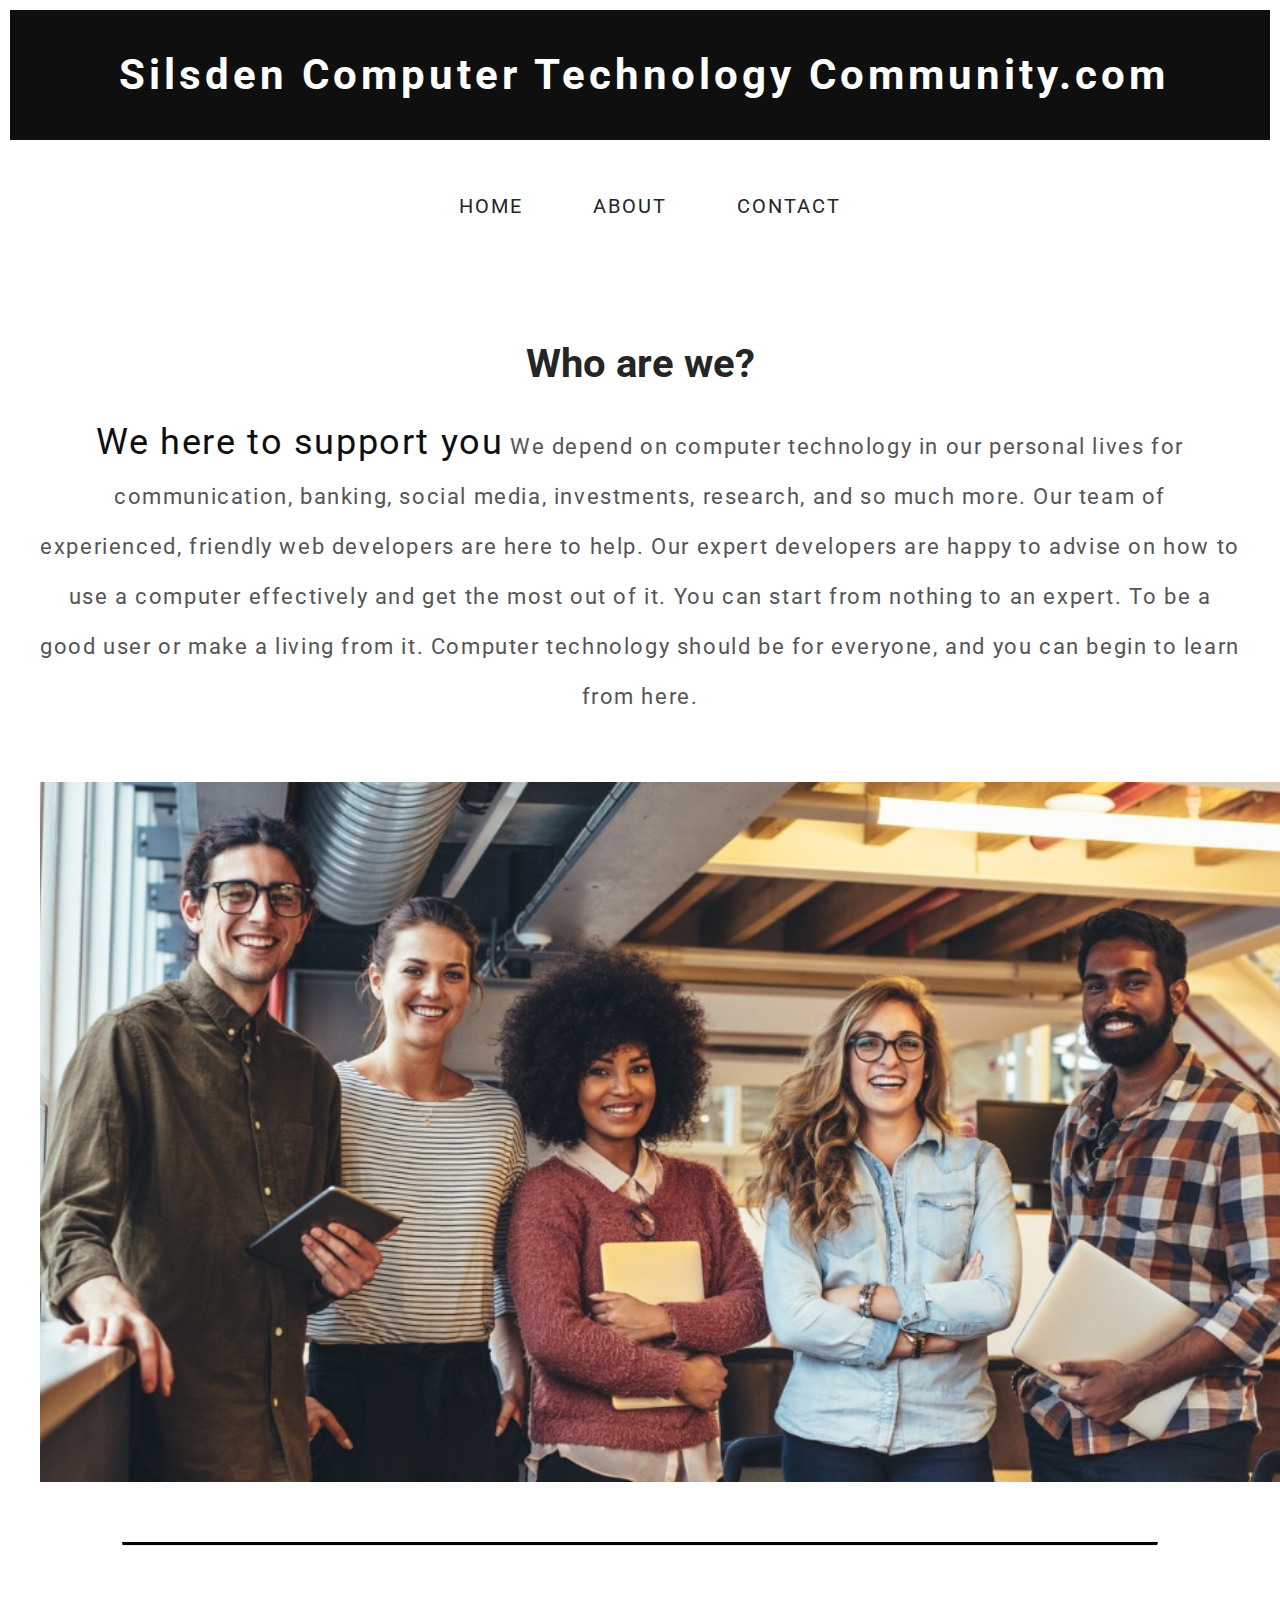
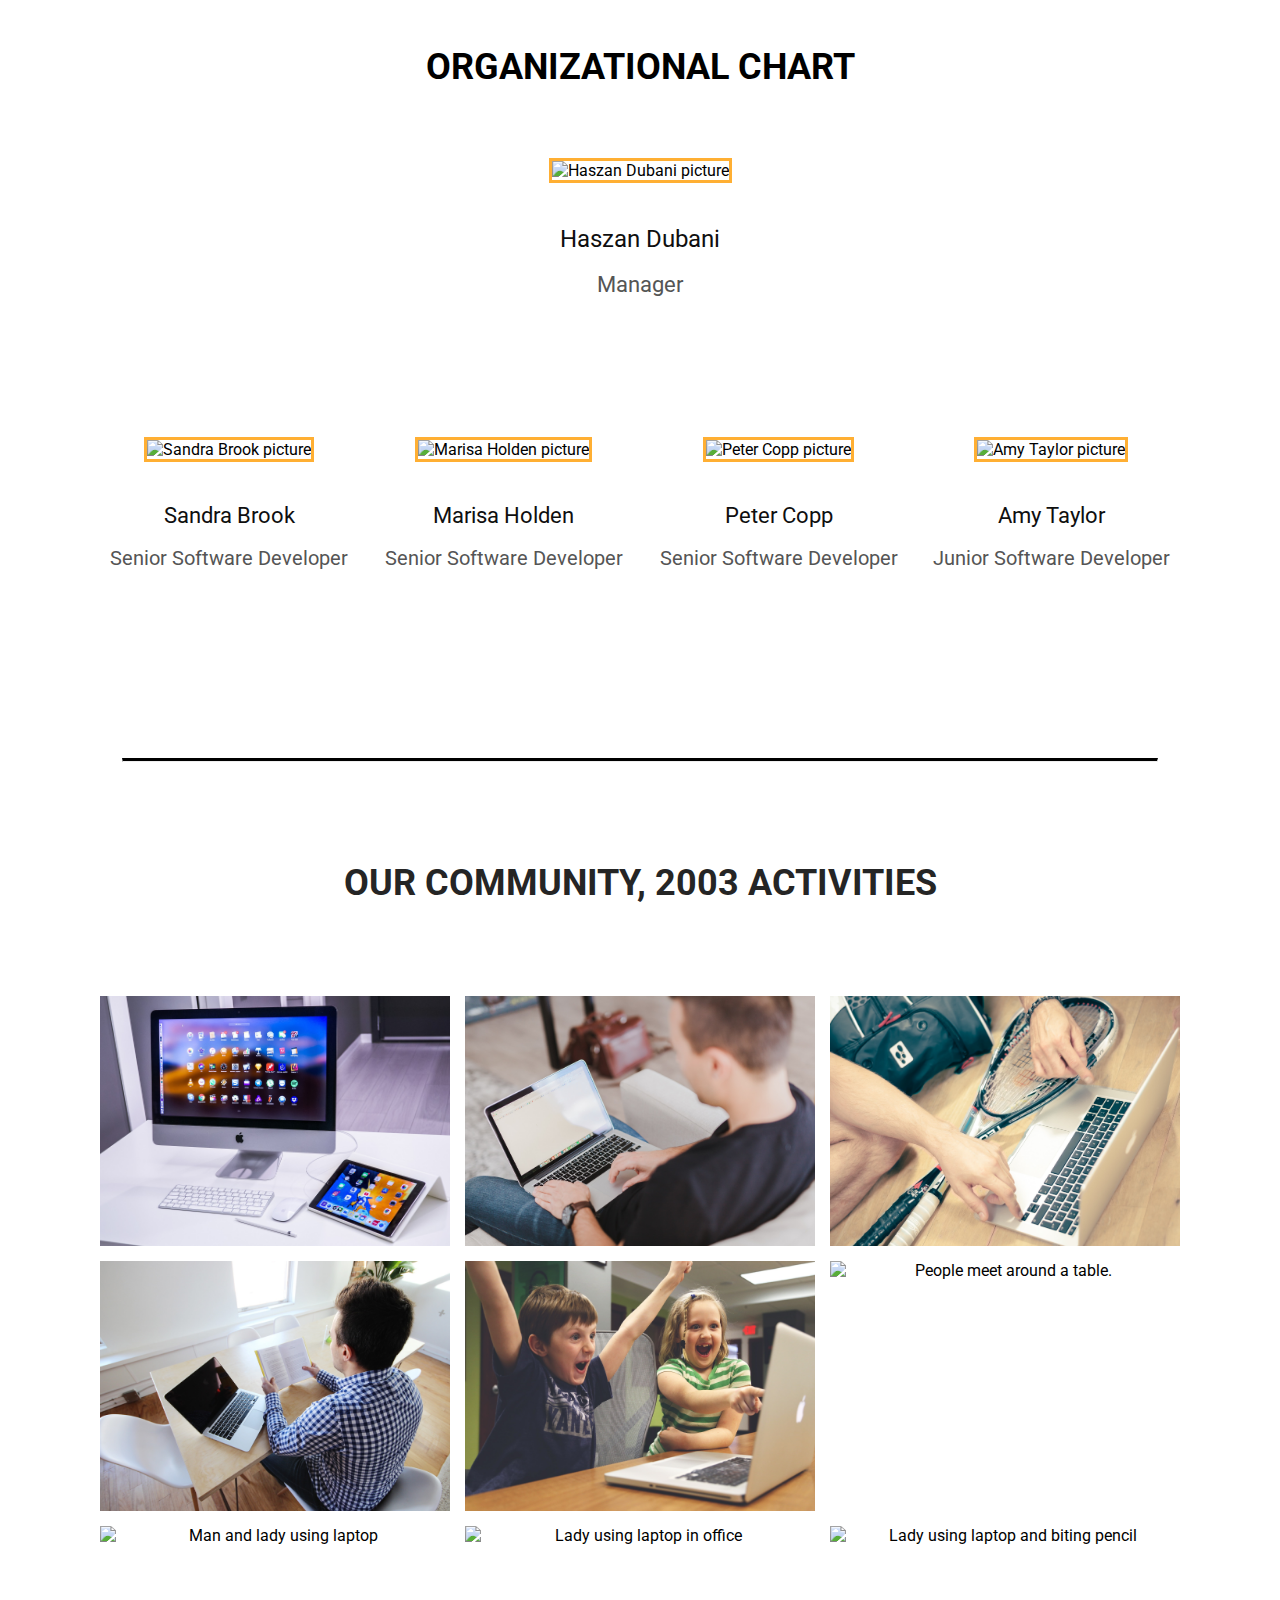
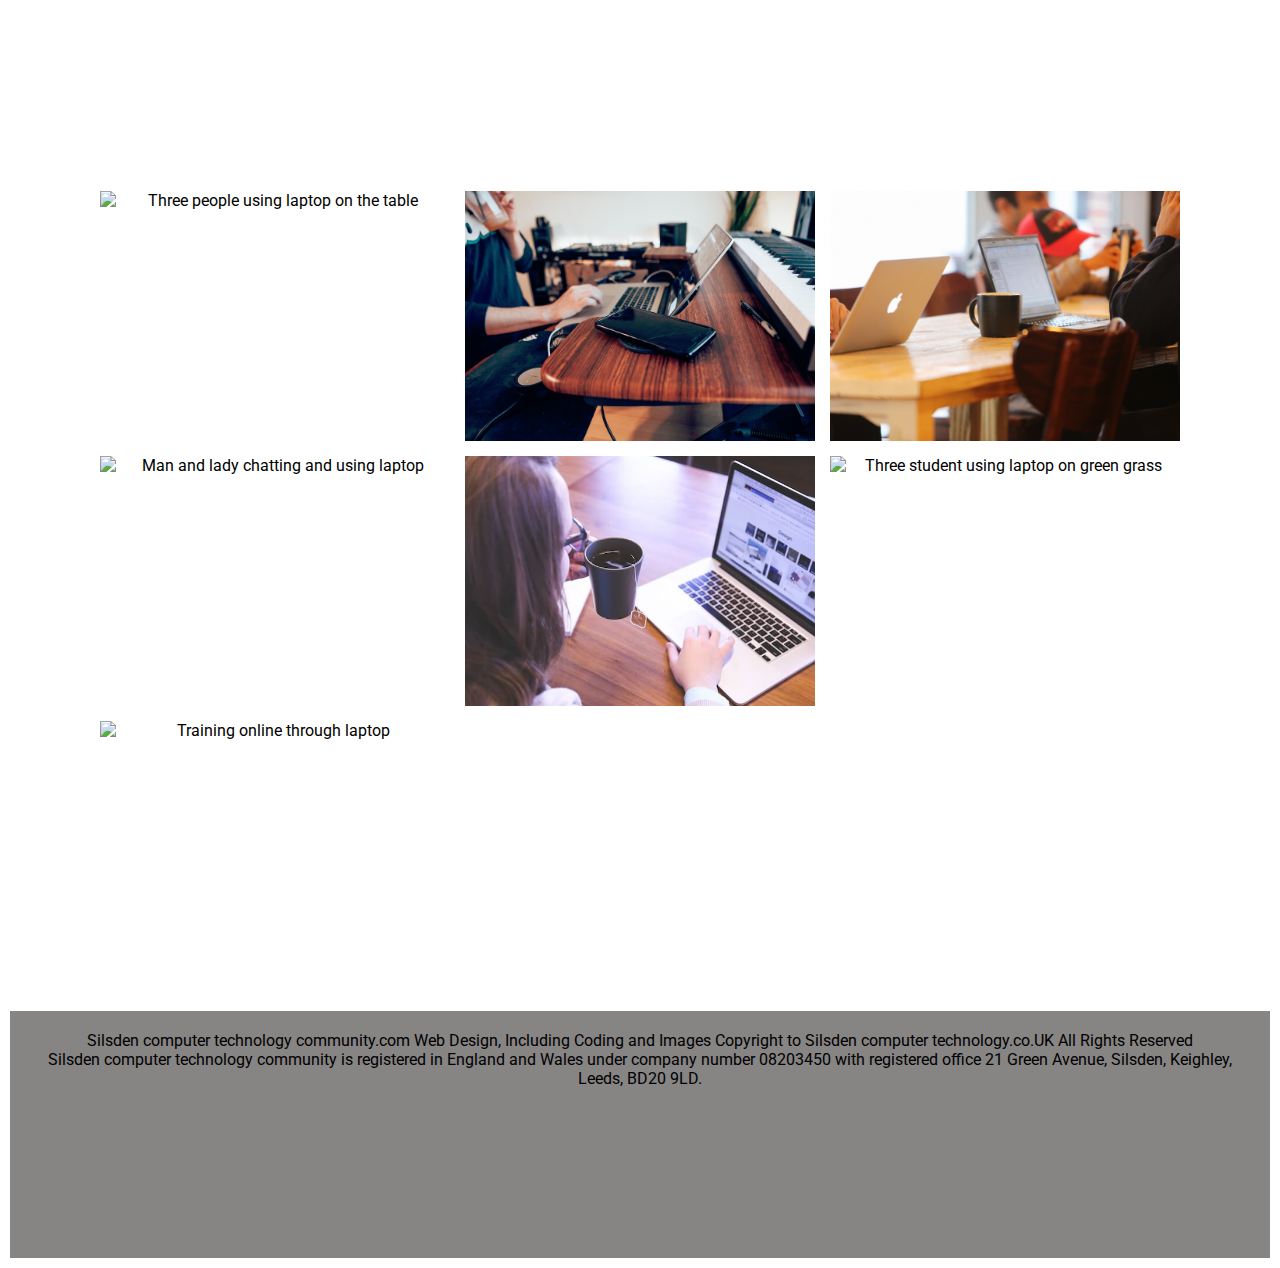
==== commit a8499911: "Add style" ====
--- a/about.html
+++ b/about.html
@@ -150,7 +150,7 @@
             <img src="assets/images/notebooks-569121_1920.jpg" alt="People using laptop with keyboard on the table"/>
           
             <img src="assets/images/people-2568603_1920.jpg" alt="Man and lady chatting and using laptop"/>
-          <img src="assets/images/student-849819_1920.jpg" alt="Lady using laptop and carry tea cup"/>
+          <img src="assets/images/dai-ke-GkraTrCYA_0-unsplash 2.jpg" alt="Lady using laptop and carry tea cup"/>
           <img src="assets/images/students-1807505_1920.jpg" alt="Three student using laptop on green grass"/>
           <img src="assets/images/training-3207841_1920.jpg" alt="Training online through laptop"/>
           </div>
--- a/assets/css/style.css
+++ b/assets/css/style.css
@@ -111,7 +111,9 @@
   margin: 0;
   padding: 0;
   list-style: none;
-}
+  line-height: 2em;
+}
+
 .header-nav-menu .fa-solid .fas li {
   margin-bottom: 1em;
   margin-left: 1em;
@@ -440,8 +442,9 @@
   background-color: #fff;
   color: #252525;
   margin-top: 110px;
-  font-size: 40px;
-}
+  font-size: 4rem;
+}
+
 .about-container-organizational-chart h3 {
   text-align: center;
   font-size: 36px;
@@ -515,7 +518,10 @@
   color: #252525;
   margin-bottom: 60px;
   text-align: center;
-}
+  
+}
+
+
 .about-activity-container-image {
   justify-content: center;
   align-items: center;
@@ -560,14 +566,14 @@
   padding-bottom: 50px;
   margin-left: auto;
   margin-right: auto;
-  margin-top: 86px;
+  margin-top: 105px;
   margin-bottom: 60px;
   background-color: #ffffff;
   position: relative;
 }
 .form {
-  padding: 30px 30px;
-  padding-bottom: 20px;
+  padding: 1.88em 1.88em;
+  padding-bottom: 1.25em;
 }
 .form > h2 {
   color: #252525;
@@ -820,6 +826,14 @@
     display: flex;
     flex-direction: column;
   }
+  .about-container-organizational-chart > h3 {
+    font-size: 2.8rem;
+  
+  }
+  .about-activity-container > h4 {
+    font-size: 2.8rem;
+  
+  }
   .about-container-organization-image-box img {
     display: flex;
     width: 90%;
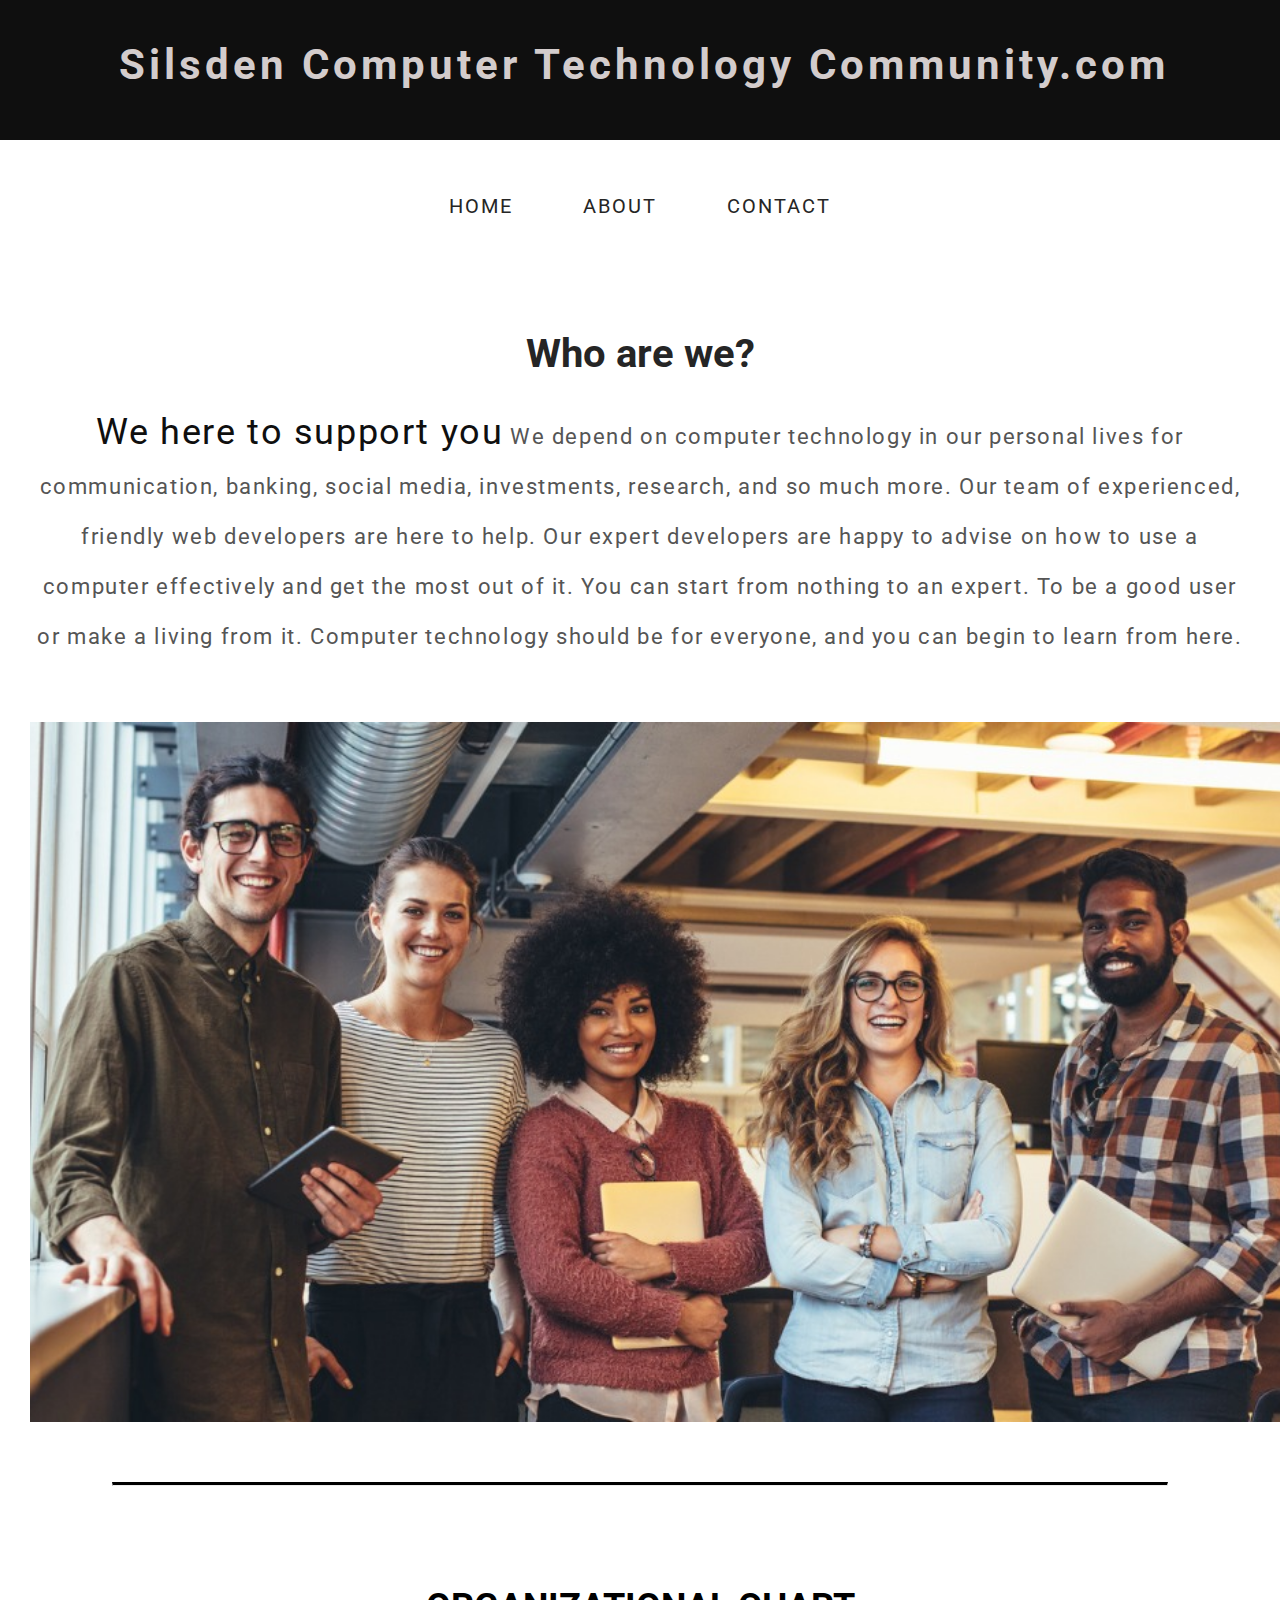
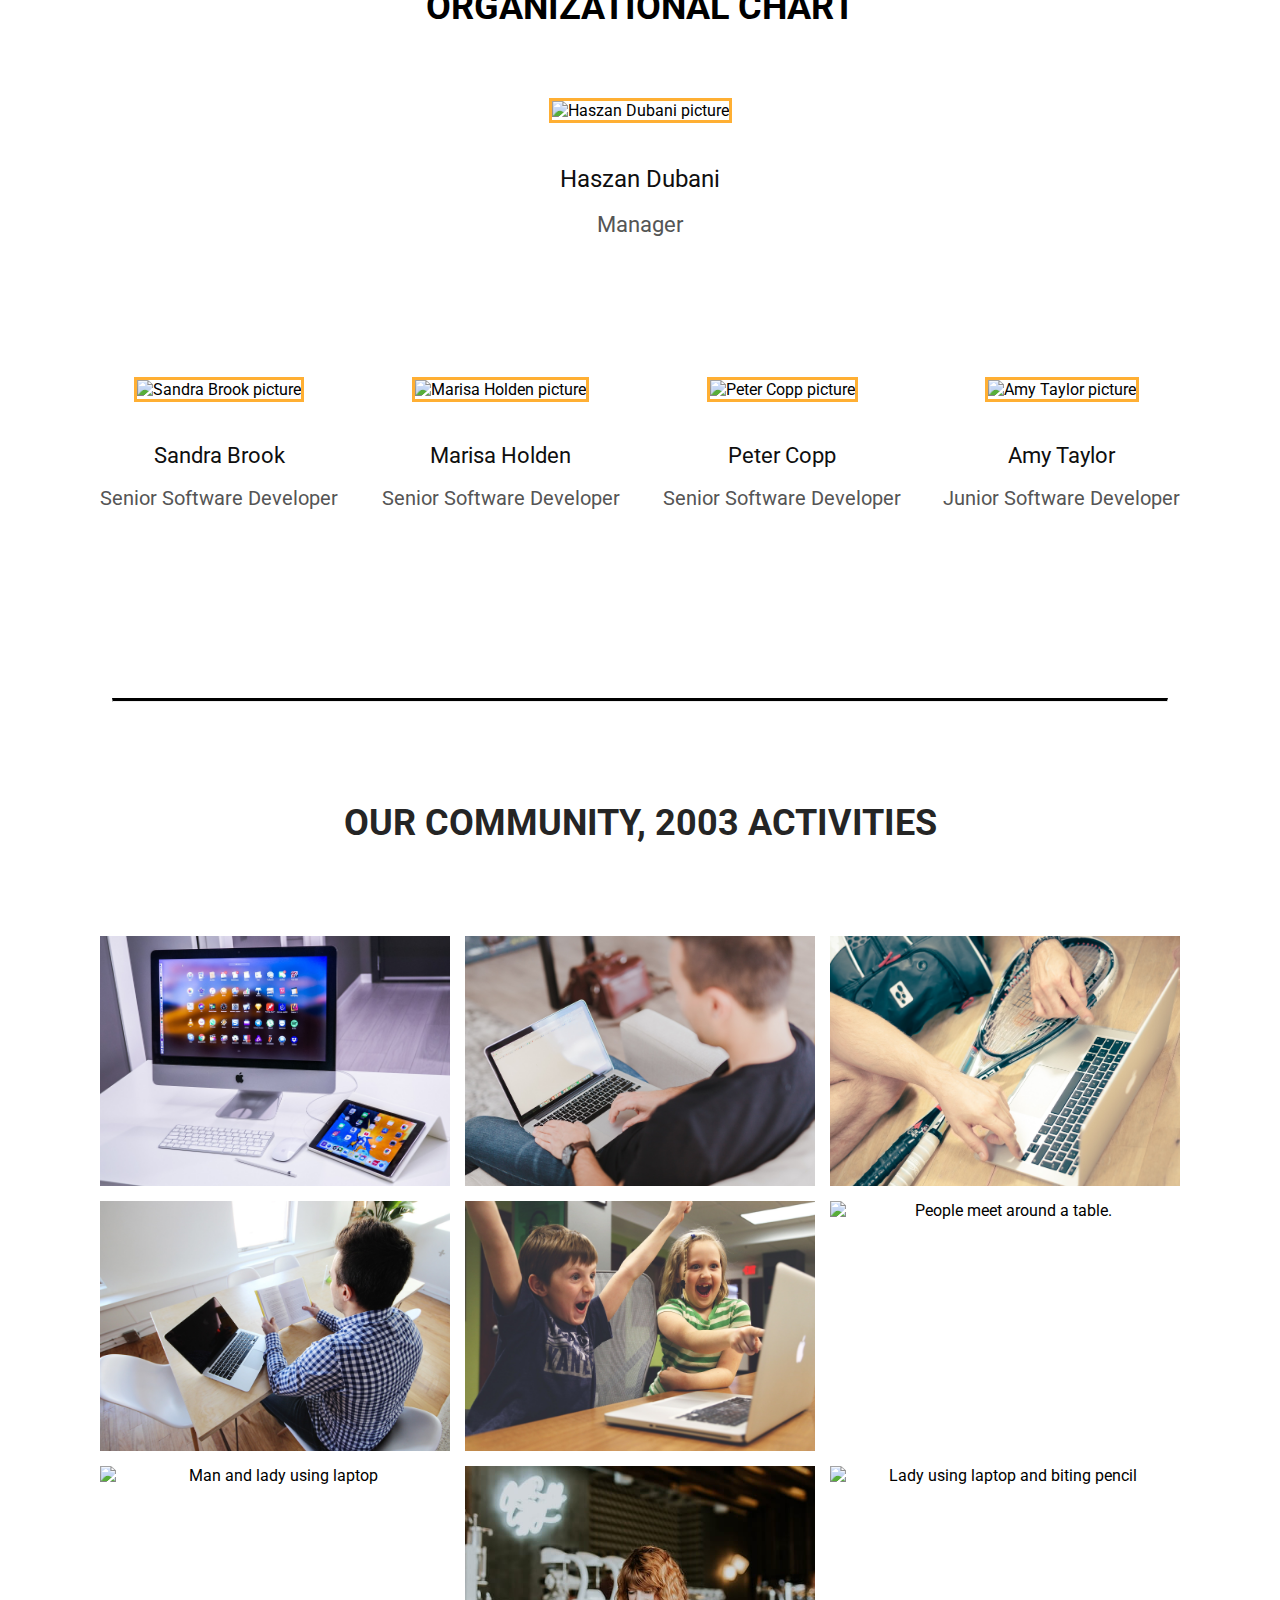
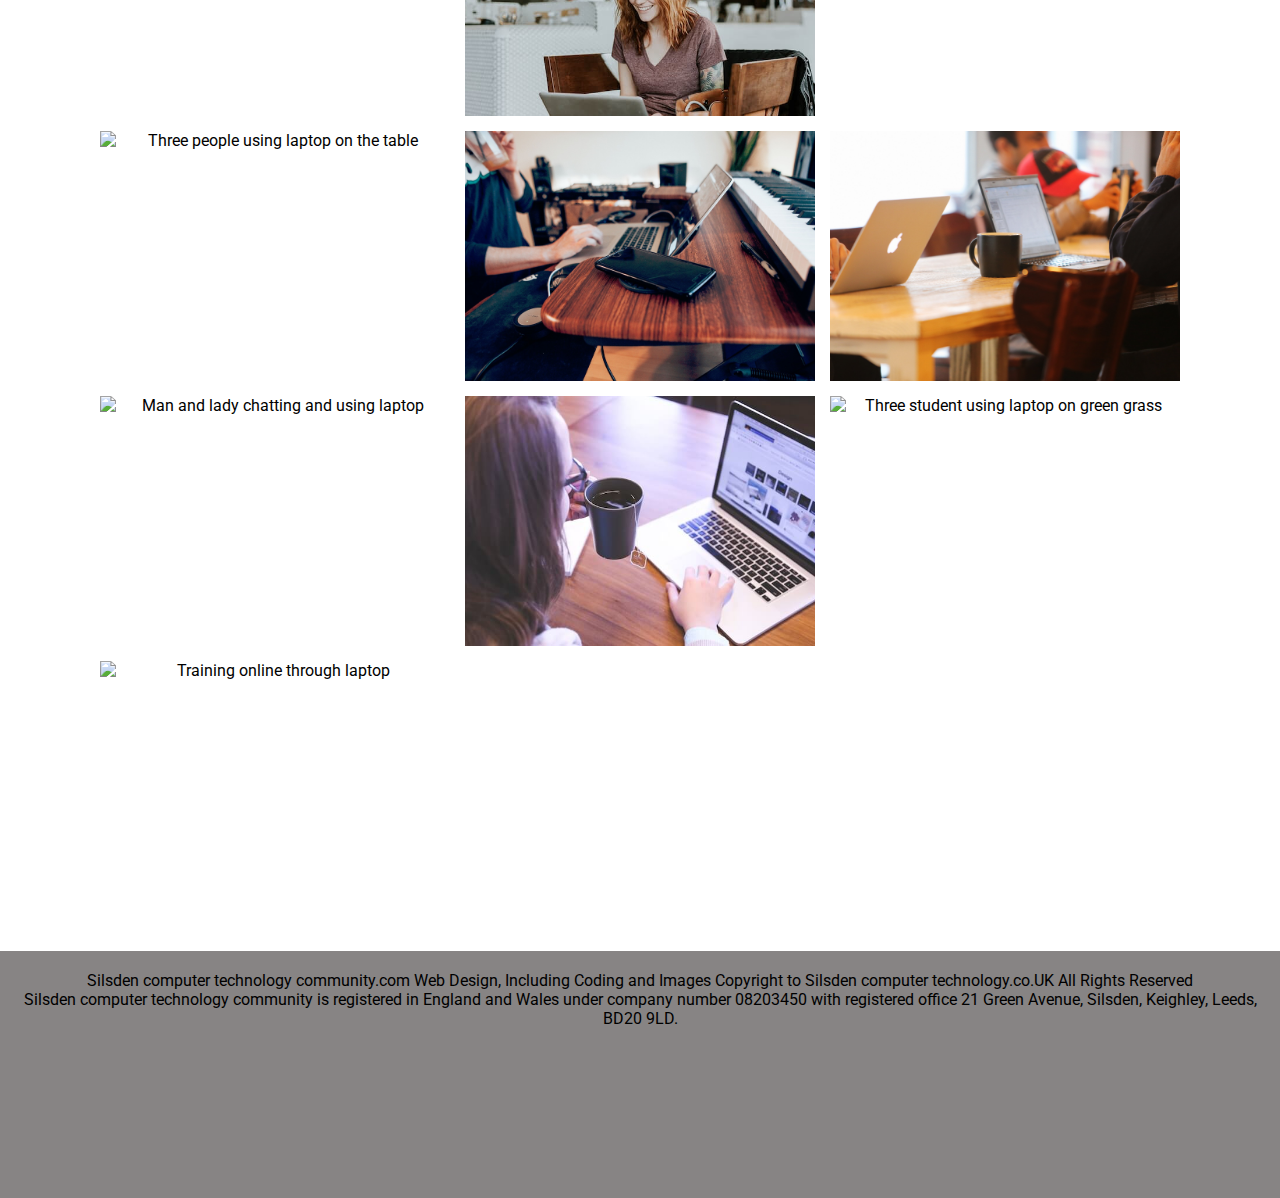
==== commit 212aff5d: "ADD README.md file" ====
--- a/about.html
+++ b/about.html
@@ -16,7 +16,7 @@
     <title>Silsden Computer Technology Community.com About</title>
     <link rel="stylesheet" href="assets/css/style.css" />
   </head>
-  <body class="about-container-grid">
+  <body class="about-container-grid about-page-body">
     <header class="header-container">
       <div id="header" class="header">
         <a href="index.html" aria-label="Visit our website (open in a same tab)"
@@ -40,7 +40,7 @@
                 class="active"
                 aria-label="Visit our home page website (open in a same tab)"
               >
-              <i class="fa-sharp fa-solid fa-house-chimney"></i>
+                <i class="fa-sharp fa-solid fa-house-chimney"></i>
 
                 Home</a
               >
@@ -50,7 +50,7 @@
                 href="about.html"
                 class="active"
                 aria-label="Visit our about page website (open in a same tab)"
-                >
+              >
                 <i class="fa-solid fa-address-card"></i>
 
                 About</a
@@ -61,7 +61,7 @@
               <a
                 href="contact.html"
                 aria-label="Visit our sign-up page (open in a same tab)"
-                >
+              >
                 <i class="fa-solid fa-envelope"></i>
                 Contact</a
               >
@@ -95,67 +95,148 @@
         />
       </div>
 
-      <hr>
+      <hr />
 
       <div class="about-container-organizational-chart">
         <h3>ORGANIZATIONAL CHART</h3>
         <ul>
           <li class="about-container-organizational-chart-manager">
-            <img src="assets/images/Screenshot2023-05-07at13.09.11.png" alt="Haszan Dubani picture"/>
-            <p class="about-container-organizational-chart-manager-name">Haszan Dubani</p>
-            <p class="about-container-organizational-chart-manager-position">Manager</p>
+            <img
+              src="assets/images/Screenshot2023-05-07at13.09.11.png"
+              alt="Haszan Dubani picture"
+            />
+            <p class="about-container-organizational-chart-manager-name">
+              Haszan Dubani
+            </p>
+            <p class="about-container-organizational-chart-manager-position">
+              Manager
+            </p>
           </li>
         </ul>
 
         <ul class="about-container-organizational-chart-colleague">
           <li>
-            <img src="assets/images/Screenshot2023-05-07at13.09.46.png" alt="Sandra Brook picture"/>
-            <p class="about-container-organizational-chart-colleague-name">Sandra Brook</p>
-            <p class="about-container-organizational-chart-colleague-position">Senior Software Developer</p>
-          </li>
-          <li>
-            <img src="assets/images/Screenshot2023-05-07at13.10.58.png" alt="Marisa Holden picture"/>
-            <p class="about-container-organizational-chart-colleague-name">Marisa Holden</p>
-            <p class="about-container-organizational-chart-colleague-position">Senior Software Developer</p>
-          </li>
-          <li>
-            <img src="assets/images/Screenshot2023-05-07at13.11.50.png" alt="Peter Copp picture"/>
-            <p class="about-container-organizational-chart-colleague-name">Peter Copp</p>
-            <p class="about-container-organizational-chart-colleague-position">Senior Software Developer</p>
-          </li>
-          <li>
-            <img src="assets/images/Screenshot2023-05-07at13.08.51.png" alt="Amy Taylor picture"/>
-            <p class="about-container-organizational-chart-colleague-name">Amy Taylor</p>
-            <p class="about-container-organizational-chart-colleague-position">Junior Software Developer</p>
+            <img
+              src="assets/images/Screenshot2023-05-07at13.09.46.png"
+              alt="Sandra Brook picture"
+            />
+            <p class="about-container-organizational-chart-colleague-name">
+              Sandra Brook
+            </p>
+            <p class="about-container-organizational-chart-colleague-position">
+              Senior Software Developer
+            </p>
+          </li>
+          <li>
+            <img
+              src="assets/images/Screenshot2023-05-07at13.10.58.png"
+              alt="Marisa Holden picture"
+            />
+            <p class="about-container-organizational-chart-colleague-name">
+              Marisa Holden
+            </p>
+            <p class="about-container-organizational-chart-colleague-position">
+              Senior Software Developer
+            </p>
+          </li>
+          <li>
+            <img
+              src="assets/images/Screenshot2023-05-07at13.11.50.png"
+              alt="Peter Copp picture"
+            />
+            <p class="about-container-organizational-chart-colleague-name">
+              Peter Copp
+            </p>
+            <p class="about-container-organizational-chart-colleague-position">
+              Senior Software Developer
+            </p>
+          </li>
+          <li>
+            <img
+              src="assets/images/Screenshot2023-05-07at13.08.51.png"
+              alt="Amy Taylor picture"
+            />
+            <p class="about-container-organizational-chart-colleague-name">
+              Amy Taylor
+            </p>
+            <p class="about-container-organizational-chart-colleague-position">
+              Junior Software Developer
+            </p>
           </li>
         </ul>
       </div>
-      <hr>
+      <hr />
       <div class="about-activity-container">
-        <h4>OUR COMMUNITY, 2003 ACTIVITIES </h4>
+        <h4>OUR COMMUNITY, 2003 ACTIVITIES</h4>
         <div class="about-activity-container-image">
-            <img src="assets/images/workplace-4532322_1920.jpg" alt="i mac and ipad on the table"/>
-            <img src="assets/images/typing-2558213_1920.jpg" alt="A man using laptop"/>
-            <img src="assets/images/squash-793060_1920.jpg" alt="People hand using a laptop with squash"/>
-           <img src="assets/images/macbook-2617419_1920.jpg" alt="A man is reading a book with laptop turn off"/>
-          
-          <img src="assets/images/children-ga9a95ff29_1920.jpg" alt=" Two children with laptop"/>
-          <img src="assets/images/startup-gb355f2403_1920.jpg" alt="People meet around a table."/>
-          <img src="assets/images/adult-3086304_1920.jpg" alt="Man and lady using laptop"/>
-          <img src="assets/images/laptop-2591245_1920.jpg" alt="Lady using laptop in office"/>
-            
-          <img src="assets/images/laptop-3087585_1920.jpg" alt="Lady using laptop and biting pencil"/>
-            <img src="assets/images/laptops-593296_1920.jpg" alt="Three people using laptop on the table"/>
-            <img src="assets/images/people-2569523_1920.jpg" alt="Three people using laptop on the table"/>
-            <img src="assets/images/notebooks-569121_1920.jpg" alt="People using laptop with keyboard on the table"/>
-          
-            <img src="assets/images/people-2568603_1920.jpg" alt="Man and lady chatting and using laptop"/>
-          <img src="assets/images/dai-ke-GkraTrCYA_0-unsplash 2.jpg" alt="Lady using laptop and carry tea cup"/>
-          <img src="assets/images/students-1807505_1920.jpg" alt="Three student using laptop on green grass"/>
-          <img src="assets/images/training-3207841_1920.jpg" alt="Training online through laptop"/>
-          </div>
-          
-      
+          <img
+            src="assets/images/workplace-4532322_1920.jpg"
+            alt="i mac and ipad on the table"
+          />
+          <img
+            src="assets/images/typing-2558213_1920.jpg"
+            alt="A man using laptop"
+          />
+          <img
+            src="assets/images/squash-793060_1920.jpg"
+            alt="People hand using a laptop with squash"
+          />
+          <img
+            src="assets/images/macbook-2617419_1920.jpg"
+            alt="A man is reading a book with laptop turn off"
+          />
+
+          <img
+            src="assets/images/children-ga9a95ff29_1920.jpg"
+            alt=" Two children with laptop"
+          />
+          <img
+            src="assets/images/startup-gb355f2403_1920.jpg"
+            alt="People meet around a table."
+          />
+          <img
+            src="assets/images/adult-3086304_1920.jpg"
+            alt="Man and lady using laptop"
+          />
+          <img
+            src="assets/images/brooke-cagle-WHWYBmtn3_0-unsplash-2.jpg"
+            alt="Lady using laptop in office"
+          />
+
+          <img
+            src="assets/images/laptop-3087585_1920.jpg"
+            alt="Lady using laptop and biting pencil"
+          />
+          <img
+            src="assets/images/laptops-593296_1920.jpg"
+            alt="Three people using laptop on the table"
+          />
+          <img
+            src="assets/images/people-2569523_1920.jpg"
+            alt="Three people using laptop on the table"
+          />
+          <img
+            src="assets/images/notebooks-569121_1920.jpg"
+            alt="People using laptop with keyboard on the table"
+          />
+
+          <img
+            src="assets/images/people-2568603_1920.jpg"
+            alt="Man and lady chatting and using laptop"
+          />
+          <img
+            src="assets/images/dai-ke-GkraTrCYA_0-unsplash-2.jpg"
+            alt="Lady using laptop and carry tea cup"
+          />
+          <img
+            src="assets/images/students-1807505_1920.jpg"
+            alt="Three student using laptop on green grass"
+          />
+          <img
+            src="assets/images/training-3207841_1920.jpg"
+            alt="Training online through laptop"
+          />
+        </div>
       </div>
     </main>
 
--- a/assets/css/style.css
+++ b/assets/css/style.css
@@ -405,9 +405,7 @@
 /* home page style end here*/
 
 /* about style start */
-body {
-  margin: 10px;
-}
+
 .about-container-organization-story {
   line-height: 50px;
   letter-spacing: 0.1em;
@@ -518,9 +516,7 @@
   color: #252525;
   margin-bottom: 60px;
   text-align: center;
-  
-}
-
+}
 
 .about-activity-container-image {
   justify-content: center;
@@ -550,7 +546,6 @@
 /* contact form style start here*/
 .contact-container-grid {
   display: grid;
-  margin: 10px;
 }
 
 .contact-page-main-container {
@@ -624,7 +619,7 @@
   margin-bottom: 15px;
   border-radius: 5px;
 }
-.text-input {
+.form-control-input {
   font-size: 1.1rem;
   letter-spacing: 0.2rem;
 }
@@ -680,9 +675,7 @@
 }
 /* sign-up style end here*/
 /* response page style start here */
-.response-page-container-grid {
-  margin: 10px;
-}
+
 .response-page {
   display: grid;
   height: auto;
@@ -826,13 +819,18 @@
     display: flex;
     flex-direction: column;
   }
+  .contact-container-grid {
+    margin: 10px;
+  }
+
+  .about-page-body {
+    margin: 10px;
+  }
   .about-container-organizational-chart > h3 {
     font-size: 2.8rem;
-  
   }
   .about-activity-container > h4 {
     font-size: 2.8rem;
-  
   }
   .about-container-organization-image-box img {
     display: flex;
@@ -865,5 +863,8 @@
     align-items: center;
     justify-content: center;
   }
+  .response-page-container-grid {
+    margin: 10px;
+  }
 }
 /* media query end here*/
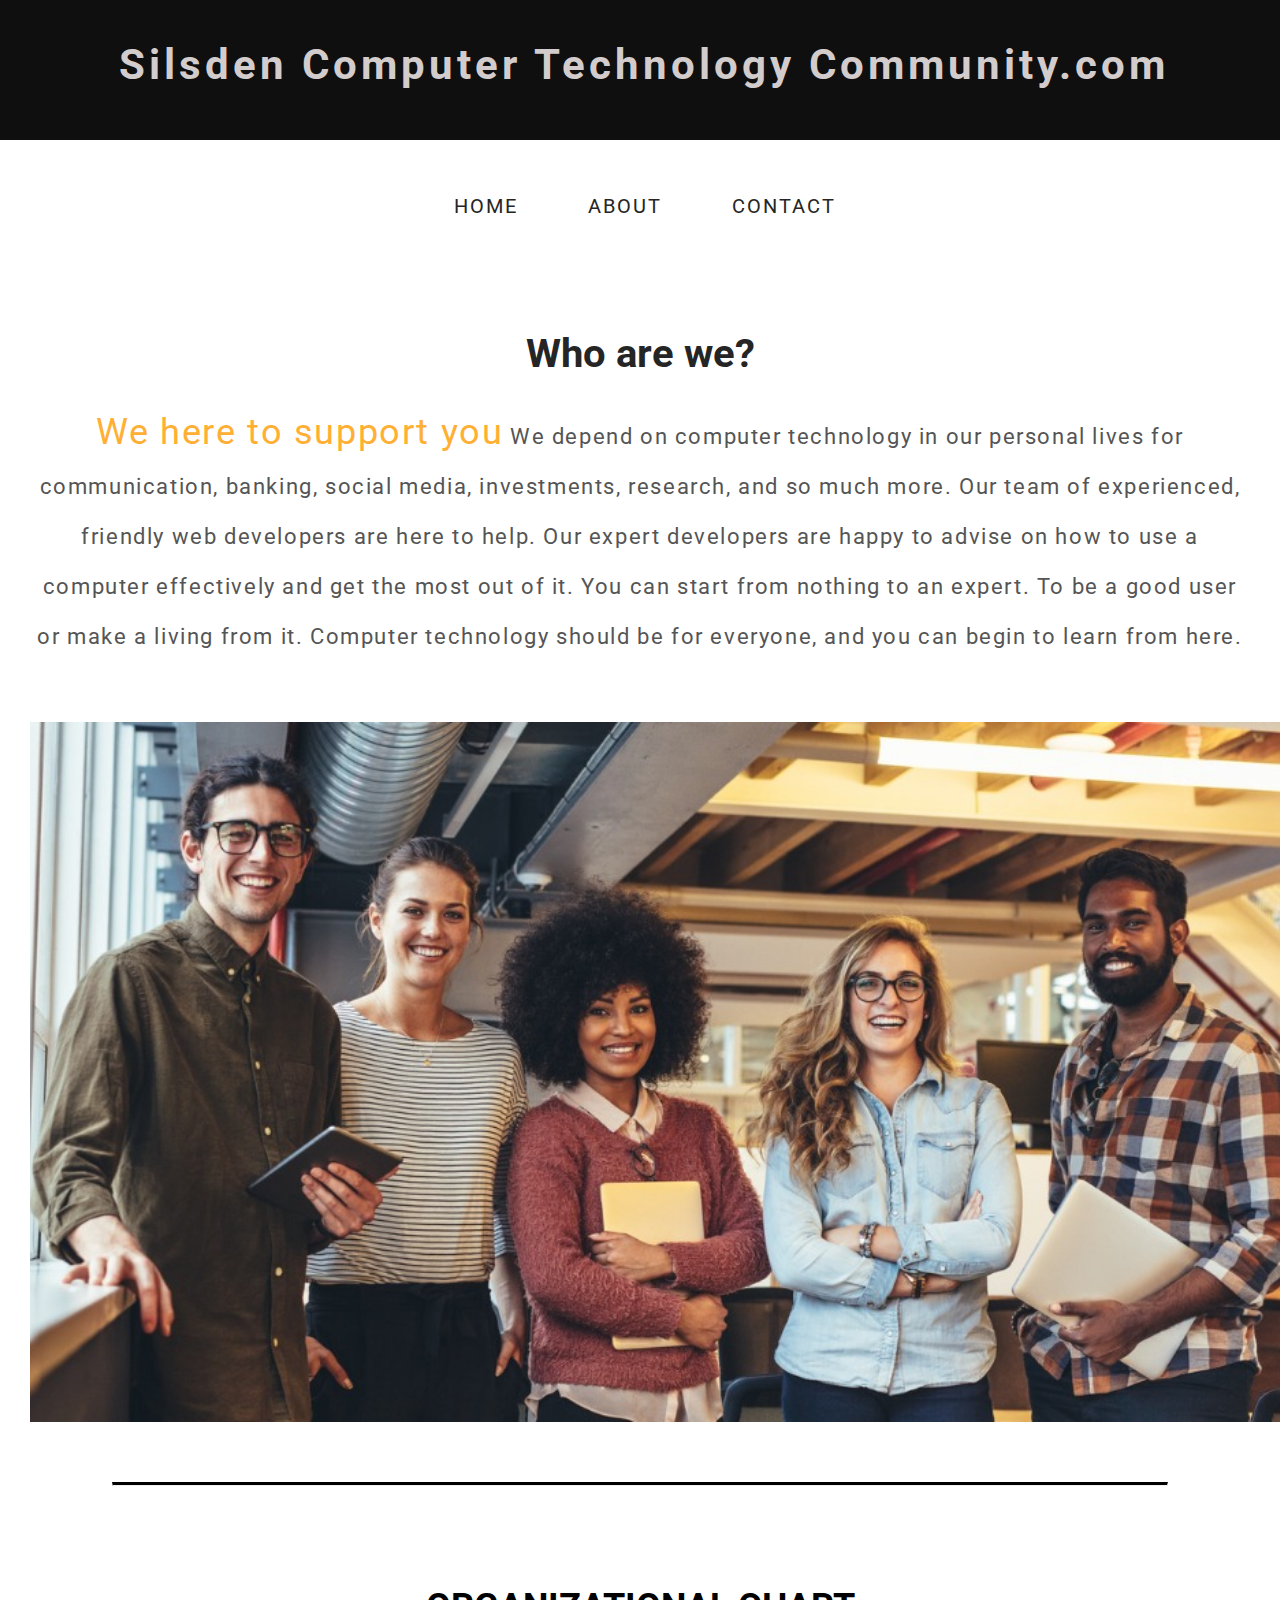
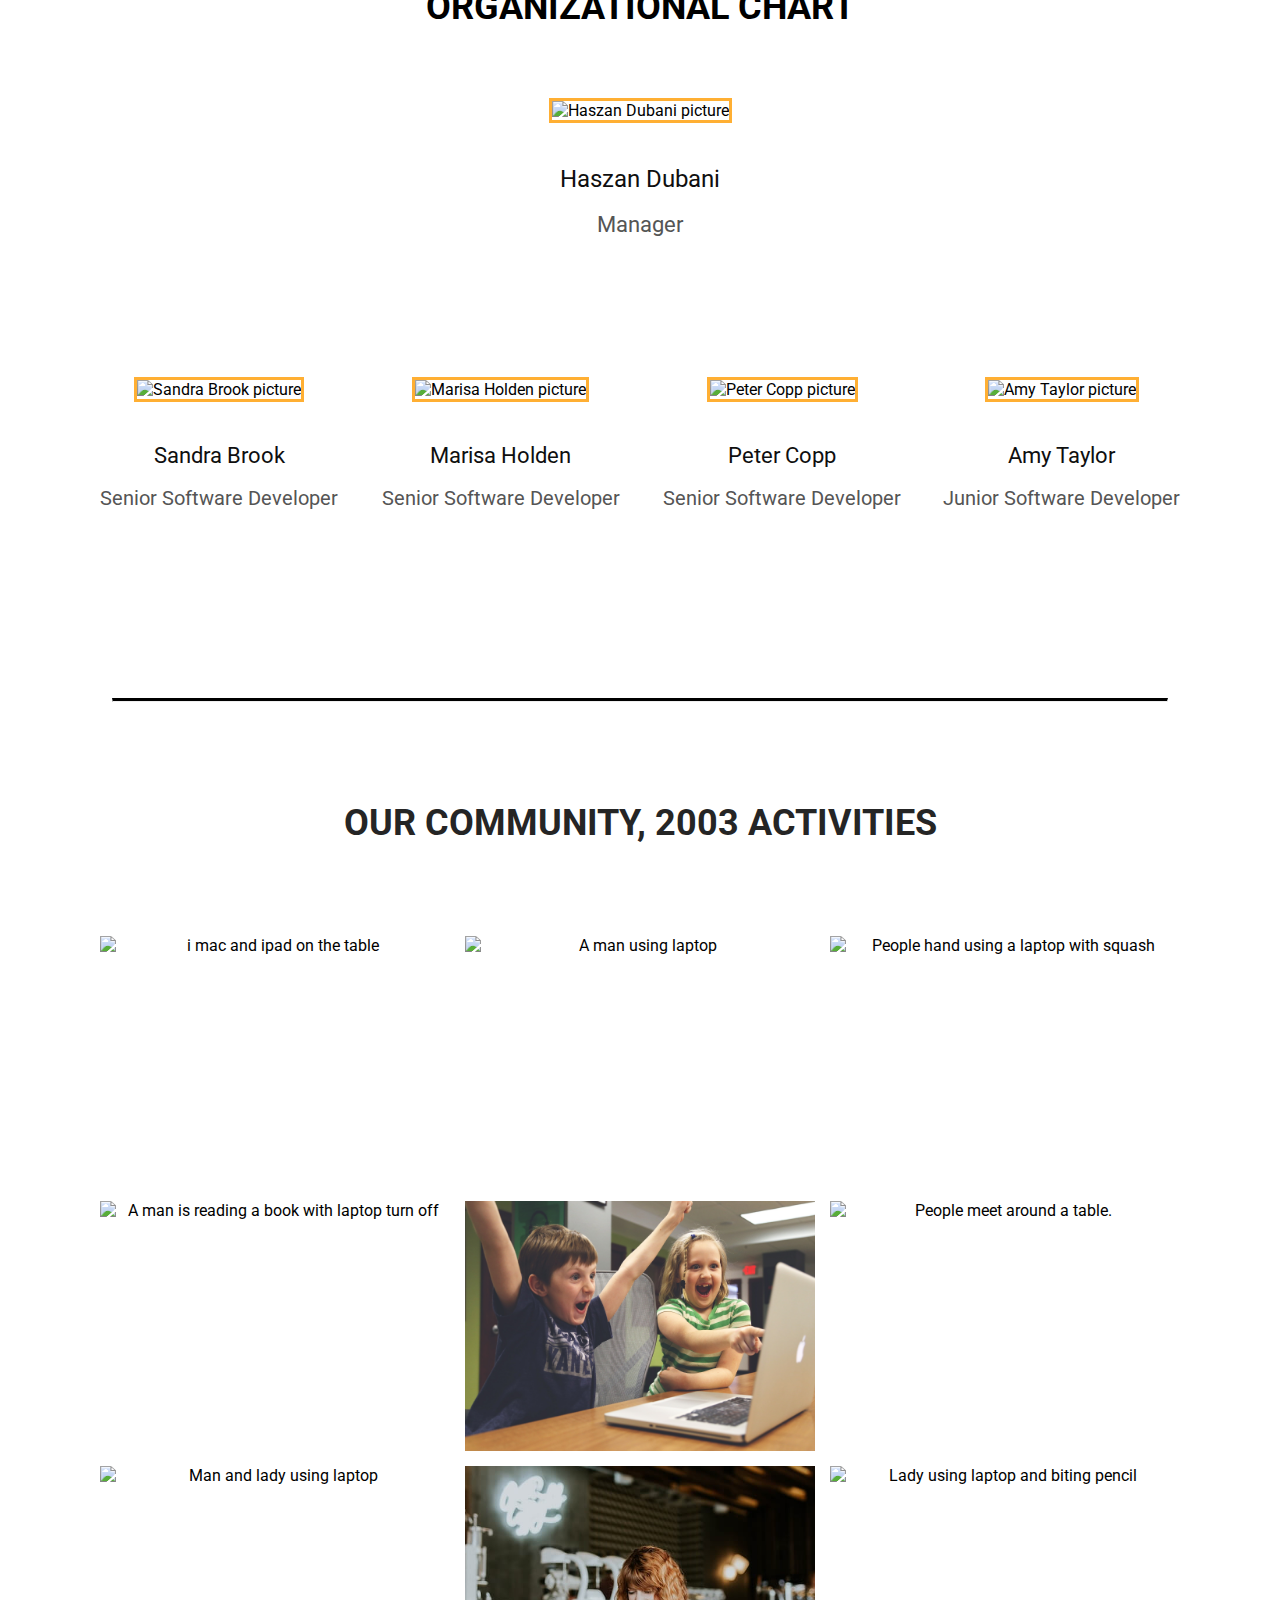
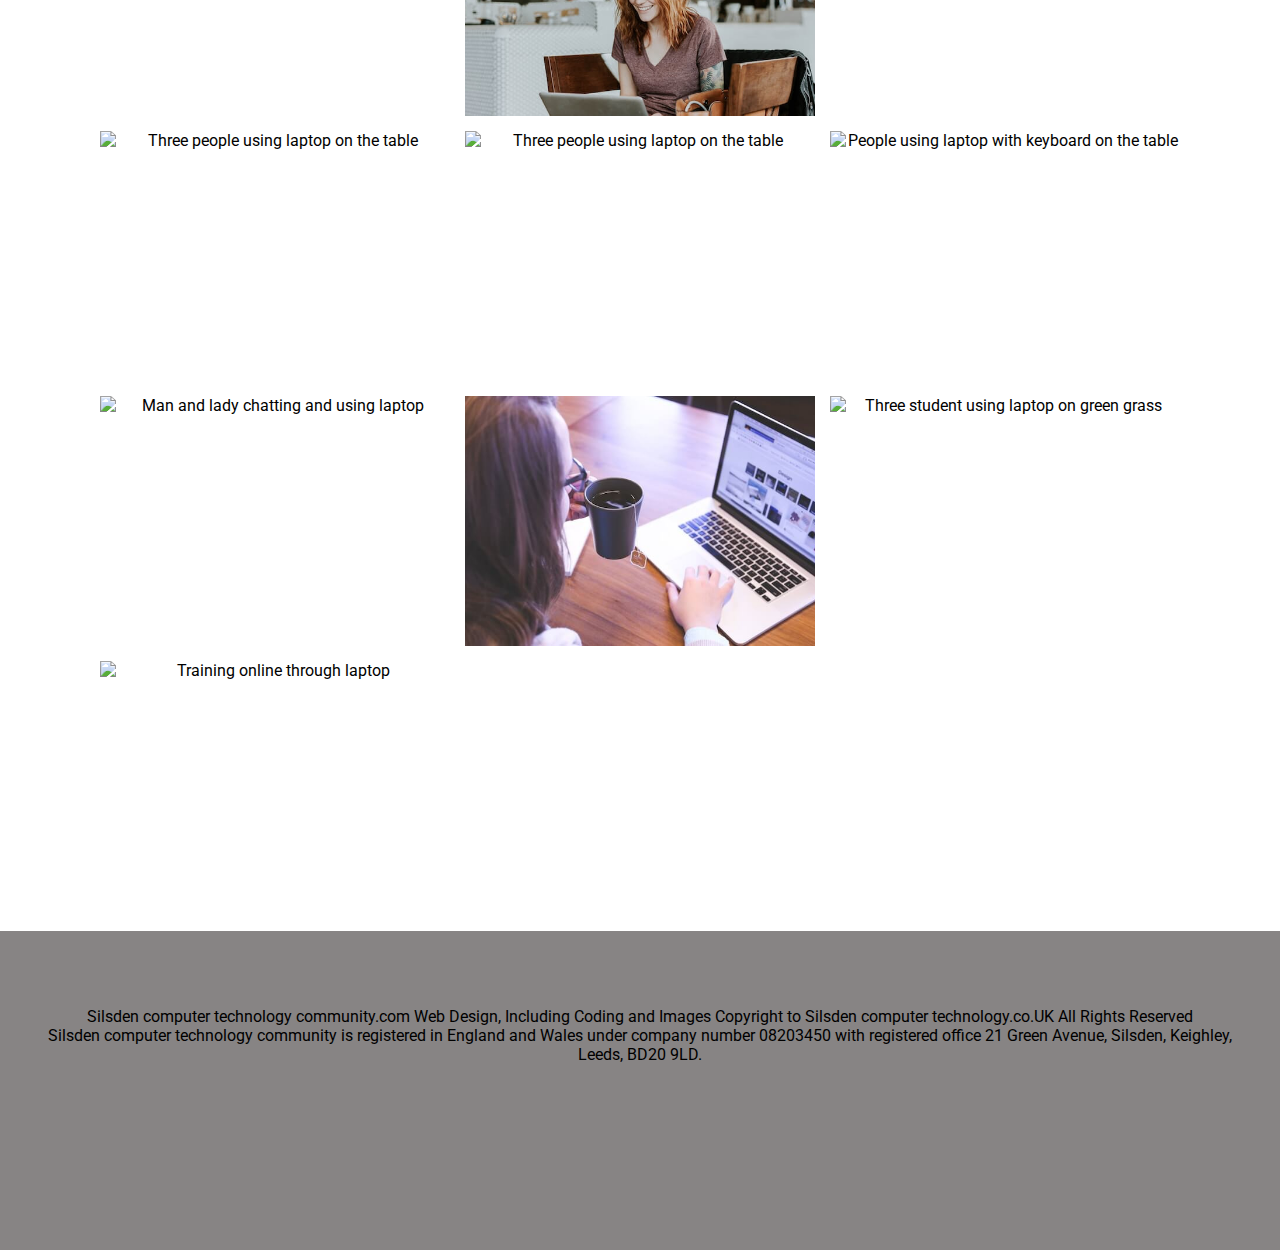
==== commit 0e880ee9: "Add explanation in the comment" ====
--- a/about.html
+++ b/about.html
@@ -1,303 +1,197 @@
 <!DOCTYPE html>
 <html lang="en">
-  <head>
-    <meta charset="UTF-8" />
-    <meta http-equiv="X-UA-Compatible" content="IE=edge" />
-    <meta name="viewport" content="width=device-width, initial-scale=1.0" />
-    <meta
-      name="description"
-      content="Computer technology community for people in Silsden, Leeds"
-    />
-    <meta
-      name="keywords"
-      content="computer silsden, technology silsden, silsden, silsden community, leeds"
-    />
-    <meta name="author" content="Wanwisa Waddington" />
-    <title>Silsden Computer Technology Community.com About</title>
-    <link rel="stylesheet" href="assets/css/style.css" />
-  </head>
-  <body class="about-container-grid about-page-body">
-    <header class="header-container">
-      <div id="header" class="header">
-        <a href="index.html" aria-label="Visit our website (open in a same tab)"
-          ><h1>
-            <i class="fa-duotone fa-laptop fa-lg"></i> Silsden Computer
-            Technology Community.com
-          </h1></a
-        >
-      </div>
-      <div class="header-nav">
-        <input
-          type="checkbox"
-          id="header-nav-toggle"
-          class="header-nav-toggle"
-        />
-        <nav class="header-nav-menu">
-          <ul>
-            <li>
-              <a
-                href="index.html"
-                class="active"
-                aria-label="Visit our home page website (open in a same tab)"
-              >
-                <i class="fa-sharp fa-solid fa-house-chimney"></i>
 
-                Home</a
-              >
-            </li>
-            <li>
-              <a
-                href="about.html"
-                class="active"
-                aria-label="Visit our about page website (open in a same tab)"
-              >
-                <i class="fa-solid fa-address-card"></i>
+<head>
+  <meta charset="UTF-8">
+  <meta http-equiv="X-UA-Compatible" content="IE=edge">
+  <meta name="viewport" content="width=device-width, initial-scale=1.0">
+  <meta name="description" content="Computer technology community for people in Silsden, Leeds">
+  <meta name="keywords" content="computer silsden, technology silsden, silsden, silsden community, leeds">
+  <meta name="author" content="Wanwisa Waddington">
+  <title>Silsden Computer Technology Community.com About</title>
+  <link rel="stylesheet" href="assets/css/style.css" />
+</head>
 
-                About</a
-              >
-            </li>
+<body class="about-container-grid about-page-body">
+  <header class="header-container">
+    <div id="header" class="header">
+      <a href="index.html" aria-label="Visit our website (open in a same tab)">
+        <h1>
+          <i class="fa-duotone fa-laptop fa-lg"></i> Silsden Computer
+          Technology Community.com
+        </h1>
+      </a>
+    </div>
+    <div class="header-nav">
+      <input type="checkbox" id="header-nav-toggle" class="header-nav-toggle" />
+      <nav class="header-nav-menu">
+        <ul>
+          <li>
+            <a href="index.html" class="active" aria-label="Visit our home page website (open in a same tab)">
+              <i class="fa-sharp fa-solid fa-house-chimney"></i>
 
-            <li>
-              <a
-                href="contact.html"
-                aria-label="Visit our sign-up page (open in a same tab)"
-              >
-                <i class="fa-solid fa-envelope"></i>
-                Contact</a
-              >
-            </li>
-          </ul>
-        </nav>
-        <label for="header-nav-toggle" class="header-nav-toggle-label">
-          <span></span>
-        </label>
-      </div>
-    </header>
-    <main class="about-container">
-      <h2>Who are we?</h2>
-      <div class="about-container-organization-story">
-        <p>
-          <span>We here to support you</span> We depend on computer technology
-          in our personal lives for communication, banking, social media,
-          investments, research, and so much more. Our team of experienced,
-          friendly web developers are here to help. Our expert developers are
-          happy to advise on how to use a computer effectively and get the most
-          out of it. You can start from nothing to an expert. To be a good user
-          or make a living from it. Computer technology should be for everyone,
-          and you can begin to learn from here.
-        </p>
-      </div>
+              Home</a>
+          </li>
+          <li>
+            <a href="about.html" class="active" aria-label="Visit our about page website (open in a same tab)">
+              <i class="fa-solid fa-address-card"></i>
 
-      <div class="about-container-organization-image-box">
-        <img
-          src="assets/images/small-startup-business-team-photo.jpg_s=1024x1024&w=is&k=20&c=rw3flVGNM3s5n8aOK2It3BtKA-Frrkh9wDIPMhmGnqY=.jpg"
-          alt="The picture of team member"
-        />
-      </div>
+              About</a>
+          </li>
 
-      <hr />
-
-      <div class="about-container-organizational-chart">
-        <h3>ORGANIZATIONAL CHART</h3>
-        <ul>
-          <li class="about-container-organizational-chart-manager">
-            <img
-              src="assets/images/Screenshot2023-05-07at13.09.11.png"
-              alt="Haszan Dubani picture"
-            />
-            <p class="about-container-organizational-chart-manager-name">
-              Haszan Dubani
-            </p>
-            <p class="about-container-organizational-chart-manager-position">
-              Manager
-            </p>
+          <li>
+            <a href="contact.html" aria-label="Visit our sign-up page (open in a same tab)">
+              <i class="fa-solid fa-envelope"></i>
+              Contact</a>
           </li>
         </ul>
+      </nav>
+      <label for="header-nav-toggle" class="header-nav-toggle-label">
+        <span></span>
+      </label>
+    </div>
+  </header>
+  <main class="about-container">
+    <h2>Who are we?</h2>
+    <div class="about-container-organization-story">
+      <p>
+        <span>We here to support you</span> We depend on computer technology
+        in our personal lives for communication, banking, social media,
+        investments, research, and so much more. Our team of experienced,
+        friendly web developers are here to help. Our expert developers are
+        happy to advise on how to use a computer effectively and get the most
+        out of it. You can start from nothing to an expert. To be a good user
+        or make a living from it. Computer technology should be for everyone,
+        and you can begin to learn from here.
+      </p>
+    </div>
 
-        <ul class="about-container-organizational-chart-colleague">
-          <li>
-            <img
-              src="assets/images/Screenshot2023-05-07at13.09.46.png"
-              alt="Sandra Brook picture"
-            />
-            <p class="about-container-organizational-chart-colleague-name">
-              Sandra Brook
-            </p>
-            <p class="about-container-organizational-chart-colleague-position">
-              Senior Software Developer
-            </p>
-          </li>
-          <li>
-            <img
-              src="assets/images/Screenshot2023-05-07at13.10.58.png"
-              alt="Marisa Holden picture"
-            />
-            <p class="about-container-organizational-chart-colleague-name">
-              Marisa Holden
-            </p>
-            <p class="about-container-organizational-chart-colleague-position">
-              Senior Software Developer
-            </p>
-          </li>
-          <li>
-            <img
-              src="assets/images/Screenshot2023-05-07at13.11.50.png"
-              alt="Peter Copp picture"
-            />
-            <p class="about-container-organizational-chart-colleague-name">
-              Peter Copp
-            </p>
-            <p class="about-container-organizational-chart-colleague-position">
-              Senior Software Developer
-            </p>
-          </li>
-          <li>
-            <img
-              src="assets/images/Screenshot2023-05-07at13.08.51.png"
-              alt="Amy Taylor picture"
-            />
-            <p class="about-container-organizational-chart-colleague-name">
-              Amy Taylor
-            </p>
-            <p class="about-container-organizational-chart-colleague-position">
-              Junior Software Developer
-            </p>
-          </li>
-        </ul>
+    <div class="about-container-organization-image-box">
+      <img
+        src="assets/images/small-startup-business-team-photo.jpg_s=1024x1024&w=is&k=20&c=rw3flVGNM3s5n8aOK2It3BtKA-Frrkh9wDIPMhmGnqY=.jpg"
+        alt="The picture of team member" />
+    </div>
+
+    <hr />
+
+    <div class="about-container-organizational-chart">
+      <h3>ORGANIZATIONAL CHART</h3>
+      <ul>
+        <li class="about-container-organizational-chart-manager">
+          <img src="assets/images/manager-picture-2023-05-07at13.09.11.png" alt="Haszan Dubani picture" />
+          <p class="about-container-organizational-chart-manager-name">
+            Haszan Dubani
+          </p>
+          <p class="about-container-organizational-chart-manager-position">
+            Manager
+          </p>
+        </li>
+      </ul>
+
+      <ul class="about-container-organizational-chart-colleague">
+        <li>
+          <!-- Image relative path names have to be no space, need to fill it with a dash or dot -->
+          <img src="assets/images/dark-skin-lady-2023-05-07at13.09.46.png" alt="Sandra Brook picture" />
+          <p class="about-container-organizational-chart-colleague-name">
+            Sandra Brook
+          </p>
+          <p class="about-container-organizational-chart-colleague-position">
+            Senior Software Developer
+          </p>
+        </li>
+        <li>
+          <img src="assets/images/young-girl-2023-05-07at13.10.58.png" alt="Marisa Holden picture" />
+          <p class="about-container-organizational-chart-colleague-name">
+            Marisa Holden
+          </p>
+          <p class="about-container-organizational-chart-colleague-position">
+            Senior Software Developer
+          </p>
+        </li>
+        <li>
+          <img src="assets/images/man-picture-2023-05-07at13.11.50.png" alt="Peter Copp picture" />
+          <p class="about-container-organizational-chart-colleague-name">
+            Peter Copp
+          </p>
+          <p class="about-container-organizational-chart-colleague-position">
+            Senior Software Developer
+          </p>
+        </li>
+        <li>
+          <img src="assets/images/lady-picture-2023-05-07-at-3.08.51.png" alt="Amy Taylor picture" />
+          <p class="about-container-organizational-chart-colleague-name">
+            Amy Taylor
+          </p>
+          <p class="about-container-organizational-chart-colleague-position">
+            Junior Software Developer
+          </p>
+        </li>
+      </ul>
+    </div>
+    <hr />
+    <div class="about-activity-container">
+      <h4>OUR COMMUNITY, 2003 ACTIVITIES</h4>
+      <div class="about-activity-container-image">
+        <img src="assets/images/workplace-gebb1a4174_1280.jpg" alt="i mac and ipad on the table" />
+        <img src="assets/images/typing-g7424cfc8a_1280.jpg" alt="A man using laptop" />
+        <img src="assets/images/squash-gfaaf37cd7_1280.jpg" alt="People hand using a laptop with squash" />
+        <img src="assets/images/macbook-ga3b61fc0a_1280.jpg" alt="A man is reading a book with laptop turn off" />
+
+        <img src="assets/images/children-ga9a95ff29_1920.jpg" alt=" Two children with laptop" />
+        <img src="assets/images/startup-gb355f2403_1920.jpg" alt="People meet around a table." />
+        <img src="assets/images/adult-3086304_1920.jpg" alt="Man and lady using laptop" />
+        <img src="assets/images/brooke-cagle-WHWYBmtn3_0-unsplash-2.jpg" alt="Lady using laptop in office" />
+
+        <img src="assets/images/laptop-3087585_1920.jpg" alt="Lady using laptop and biting pencil" />
+        <img src="assets/images/laptops-593296_1920.jpg" alt="Three people using laptop on the table" />
+        <img src="assets/images/people-g8c936b235_1280.jpg" alt="Three people using laptop on the table" />
+        <img src="assets/images/notebooks-gae62b2a9e_1280.jpg" alt="People using laptop with keyboard on the table" />
+
+        <img src="assets/images/people-2568603_1920.jpg" alt="Man and lady chatting and using laptop" />
+        <img src="assets/images/dai-ke-GkraTrCYA_0-unsplash-2.jpg" alt="Lady using laptop and carry tea cup" />
+        <img src="assets/images/students-g7c2c567c6_1280.jpg" alt="Three student using laptop on green grass" />
+        <img src="assets/images/training-3207841_1920.jpg" alt="Training online through laptop" />
       </div>
-      <hr />
-      <div class="about-activity-container">
-        <h4>OUR COMMUNITY, 2003 ACTIVITIES</h4>
-        <div class="about-activity-container-image">
-          <img
-            src="assets/images/workplace-4532322_1920.jpg"
-            alt="i mac and ipad on the table"
-          />
-          <img
-            src="assets/images/typing-2558213_1920.jpg"
-            alt="A man using laptop"
-          />
-          <img
-            src="assets/images/squash-793060_1920.jpg"
-            alt="People hand using a laptop with squash"
-          />
-          <img
-            src="assets/images/macbook-2617419_1920.jpg"
-            alt="A man is reading a book with laptop turn off"
-          />
+    </div>
+  </main>
 
-          <img
-            src="assets/images/children-ga9a95ff29_1920.jpg"
-            alt=" Two children with laptop"
-          />
-          <img
-            src="assets/images/startup-gb355f2403_1920.jpg"
-            alt="People meet around a table."
-          />
-          <img
-            src="assets/images/adult-3086304_1920.jpg"
-            alt="Man and lady using laptop"
-          />
-          <img
-            src="assets/images/brooke-cagle-WHWYBmtn3_0-unsplash-2.jpg"
-            alt="Lady using laptop in office"
-          />
+  <footer class="footer-container">
+    <div class="about-page-footer-container-copy-right">
+      <p>
+        Silsden computer technology community.com Web Design, Including Coding
+        and Images <i class="fa-sharp fa-regular fa-copyright"></i>
+        Copyright to Silsden computer technology.co.UK All Rights Reserved
+      </p>
+      <p>
+        Silsden computer technology community is registered in England and
+        Wales under company number 08203450 with registered office 21 Green
+        Avenue, Silsden, Keighley, Leeds, BD20 9LD.
+      </p>
+    </div>
+    <div class="footer-social-network-container">
+      <ul class="footer-social-network-container-list">
+        <li>
+          <!-- All the links have to have an area label to provide a label for objects that can be read by assistive technology -->
+          <a href="https://facebook.com" target="_blank" rel="noopener"
+            aria-label="Visit our Facebook page(open in a new tab)"><i class="fa-brands fa-square-facebook"></i></a>
+        </li>
+        <li>
+          <a href="https://twitter.com" target="_blank" rel="noopener"
+            aria-label="Visit our Twitter page(open in a new tab)"><i class="fa-brands fa-square-twitter"></i></a>
+        </li>
+        <li>
+          <a href="https://youtube.com" target="_blank" rel="noopener"
+            aria-label="Visit our Youtube page(open in a new tab)"><i class="fa-brands fa-square-youtube"></i></a>
+        </li>
+        <li>
+          <a href="https://instagram.com" target="_blank" rel="noopener"
+            aria-label="Visit our Instagram page(open in a new tab)"><i class="fa-brands fa-instagram"></i></a>
+        </li>
+      </ul>
+    </div>
+  </footer>
 
-          <img
-            src="assets/images/laptop-3087585_1920.jpg"
-            alt="Lady using laptop and biting pencil"
-          />
-          <img
-            src="assets/images/laptops-593296_1920.jpg"
-            alt="Three people using laptop on the table"
-          />
-          <img
-            src="assets/images/people-2569523_1920.jpg"
-            alt="Three people using laptop on the table"
-          />
-          <img
-            src="assets/images/notebooks-569121_1920.jpg"
-            alt="People using laptop with keyboard on the table"
-          />
+  <script src="https://kit.fontawesome.com/16cb06a64c.js" crossorigin="anonymous"></script>
+</body>
 
-          <img
-            src="assets/images/people-2568603_1920.jpg"
-            alt="Man and lady chatting and using laptop"
-          />
-          <img
-            src="assets/images/dai-ke-GkraTrCYA_0-unsplash-2.jpg"
-            alt="Lady using laptop and carry tea cup"
-          />
-          <img
-            src="assets/images/students-1807505_1920.jpg"
-            alt="Three student using laptop on green grass"
-          />
-          <img
-            src="assets/images/training-3207841_1920.jpg"
-            alt="Training online through laptop"
-          />
-        </div>
-      </div>
-    </main>
-
-    <footer class="footer-container">
-      <div class="about-page-footer-container-copy-right">
-        <p>
-          Silsden computer technology community.com Web Design, Including Coding
-          and Images <i class="fa-sharp fa-regular fa-copyright"></i>
-          Copyright to Silsden computer technology.co.UK All Rights Reserved
-        </p>
-        <p>
-          Silsden computer technology community is registered in England and
-          Wales under company number 08203450 with registered office 21 Green
-          Avenue, Silsden, Keighley, Leeds, BD20 9LD.
-        </p>
-      </div>
-      <div class="footer-social-network-container">
-        <ul class="footer-social-network-container-list">
-          <li>
-            <a
-              href="https://facebook.com"
-              target="_blank"
-              rel="noopener"
-              aria-label="Visit our Facebook page(open in a new tab)"
-              ><i class="fa-brands fa-square-facebook"></i
-            ></a>
-          </li>
-          <li>
-            <a
-              href="https://twitter.com"
-              target="_blank"
-              rel="noopener"
-              aria-label="Visit our Twitter page(open in a new tab)"
-              ><i class="fa-brands fa-square-twitter"></i
-            ></a>
-          </li>
-          <li>
-            <a
-              href="https://youtube.com"
-              target="_blank"
-              rel="noopener"
-              aria-label="Visit our Youtube page(open in a new tab)"
-              ><i class="fa-brands fa-square-youtube"></i
-            ></a>
-          </li>
-          <li>
-            <a
-              href="https://instagram.com"
-              target="_blank"
-              rel="noopener"
-              aria-label="Visit our Instagram page(open in a new tab)"
-              ><i class="fa-brands fa-instagram"></i
-            ></a>
-          </li>
-        </ul>
-      </div>
-    </footer>
-
-    <script
-      src="https://kit.fontawesome.com/16cb06a64c.js"
-      crossorigin="anonymous"
-    ></script>
-  </body>
-</html>
+</html>--- a/assets/css/style.css
+++ b/assets/css/style.css
@@ -1,6 +1,6 @@
 @import url("https://fonts.googleapis.com/css2?family=Lato:wght@700&family=Roboto:wght@700&display=swap");
 @import url("https://fonts.googleapis.com/css2?family=Manrope&family=Roboto:wght@700&display=swap");
-/* home page style start*/
+/* home page style start here*/
 
 *,
 *::before,
@@ -9,48 +9,59 @@
   margin: 0;
   padding: 0;
 }
+
 /* Change the scale ratio to 1rem=10px (default 1rem=16px), then convert to be %(percentage of user's browser fon-size setting)*/
 html {
   /* font-size: 10px; */
   font-size: 62.5%;
 }
+
 body {
   font-family: "Roboto", sans-serif;
   font-size: 1.6rem;
 }
+
 .body-container {
   display: grid;
 }
+
 a:link {
   text-decoration: none;
   cursor: pointer;
 }
-/* header start */
+
+/* header style start here*/
 .header-container {
   display: grid;
 }
+
 .header {
   min-height: 190px;
   text-align: center;
   background-color: #0f0f0f;
   z-index: 999;
   width: 100%;
-}
-.header > a:hover h1 {
+  padding-bottom: 1rem;
+}
+
+.header>a:hover h1 {
   color: #d3cccc;
 }
+
 h1 {
   font-size: 4.2rem;
   letter-spacing: 0.4rem;
   color: #fff;
   padding-top: 40px;
 }
+
 .fa-duotone {
   margin-left: 0.8rem;
 }
-/*header end here */
-
-/* header nav start */
+
+/*header style end here */
+
+/* header nav style start */
 
 .header-nav {
   text-align: center;
@@ -61,12 +72,14 @@
   width: 100%;
   height: 80px;
 }
+
 .header-nav-toggle {
   display: none;
 }
+
 .header-nav-toggle-label {
   position: absolute;
-  top: 24px;
+  top: 20px;
   left: 0;
   margin-left: 12px;
   margin-right: 0.8em;
@@ -74,6 +87,7 @@
   display: flex;
   align-items: center;
 }
+
 .header-nav-toggle-label span,
 .header-nav-toggle-label span::before,
 .header-nav-toggle-label span::after {
@@ -84,14 +98,17 @@
   border-radius: 2px;
   position: relative;
 }
+
 .header-nav-toggle-label span::before,
 .header-nav-toggle-label span::after {
   content: "";
   position: absolute;
 }
+
 .header-nav-toggle-label span::before {
   bottom: 9px;
 }
+
 .header-nav-toggle-label span::after {
   top: 9px;
 }
@@ -99,7 +116,8 @@
 .header-nav-menu {
   position: absolute;
   text-align: left;
-  top: 250%;
+  /* where the hamburger dropdown menu start */
+  top: 240%;
   left: 0;
   background-color: #ffffff;
   width: 100%;
@@ -107,8 +125,10 @@
   transform-origin: top;
   transition: transform 400ms ease-in-out;
 }
+
+
 .header-nav-menu ul {
-  margin: 0;
+  margin-left: 10px;
   padding: 0;
   list-style: none;
   line-height: 2em;
@@ -118,6 +138,7 @@
   margin-bottom: 1em;
   margin-left: 1em;
 }
+
 .header-nav-menu a {
   color: #252525;
   text-decoration: none;
@@ -126,35 +147,39 @@
   opacity: 0;
   transition: opacity 150ms ease-in-out;
 }
+
 .header-nav-menu a:hover {
   color: #999;
 }
-.header-nav-toggle:checked ~ .header-nav-menu {
+
+.header-nav-toggle:checked~.header-nav-menu {
   transform: scale(1, 1);
 }
-.header-nav-toggle:checked ~ .header-nav-menu a {
+
+.header-nav-toggle:checked~.header-nav-menu a {
   opacity: 1;
   transition: opacity 250ms ease-in-out 250ms;
 }
 
-/* main start here*/
-/* hero image here*/
+/* main style start here*/
+/* hero style image here*/
 .main-grid-container {
   display: grid;
   grid-template-rows: auto 1fr;
 }
+
 .main-hero-image {
   display: block;
   object-fit: cover;
   width: 100%;
   height: 75vh;
-  background: url("../images/startup-gc4918148f_1920.jpg") no-repeat center
-    center;
+  background: url("../images/startup-gc4918148f_1920.jpg") no-repeat center center;
   position: relative;
   background-size: cover;
   background-position: top;
 }
-/* hero image cover text */
+
+/* hero image cover text style start here */
 .main-hero-image-cover-text {
   font-size: 100%;
   font-family: "Manrope", sans-serif;
@@ -171,6 +196,7 @@
   right: 4.4em;
   position: absolute;
 }
+
 .main-background-image {
   background-image: url("../images/iphone-g9fd88660b_1920.jpg");
   background-repeat: no-repeat;
@@ -178,7 +204,8 @@
   width: 100%;
   overflow: hidden;
 }
-/* weekly agenda template */
+
+/* weekly agenda template style start here */
 .main-weekly-agenda-template-list {
   display: flex;
   flex-direction: row;
@@ -198,19 +225,27 @@
   padding: 1em;
   color: #fafafa;
   letter-spacing: 2px;
+  height: 30rem;
+  display: flex;
+  align-items: center;
+  justify-content: center;
+  flex-direction: column;
 }
 
 .main-weekly-agenda-template a {
   cursor: pointer;
-  color: #aaa4a4;
+  color: #ffaf33;
   text-decoration: underline;
 }
+
 .main-weekly-agenda-template a:hover {
   border-bottom: 1px solid #fff;
   color: #fff;
   text-decoration: underline;
 }
-/* testimonials start here*/
+/* weekly agenda template style end here */
+
+/* testimonials style start here*/
 .main-testimonials-template-list-title {
   font-size: 4.2rem;
   padding: 0.4em;
@@ -229,20 +264,20 @@
   align-items: center;
   margin-bottom: 2rem;
 }
+
 .main-testimonials-template-list {
   display: flex;
   flex-direction: row;
   gap: 30px;
   padding: 20px;
 }
+
 .main-testimonials-template {
   display: grid;
   grid-template-rows: auto auto auto;
-  /* background-color: #23211e; */
-
-  /* border: 2px solid white; */
   padding-bottom: 20px;
 }
+
 .main-testimonials-template-author {
   color: #0f0f0f;
   background-color: #f8f9fa;
@@ -252,6 +287,7 @@
   font-style: normal;
   margin-bottom: 1.3em;
 }
+
 .main-testimonials-template-text {
   font-size: 20px;
   line-height: 1.7;
@@ -260,6 +296,7 @@
   color: white;
   font-style: italic;
 }
+
 .main-testimonials-template-image img {
   display: block;
   margin-left: auto;
@@ -270,13 +307,16 @@
   padding: 0;
   width: 10em;
   height: 10em;
-  object-fit: fill;
+  object-fit: cover;
+  object-position: top;
   margin-bottom: 10%;
 }
-/* main testimonials  template end here */
-/* main end here */
-
-/* footer start here*/
+
+
+/* main testimonials  template style end here */
+/* main style end here */
+
+/* footer style start here*/
 .footer-container-template {
   display: grid;
   grid-template-columns: 1fr 1fr 1fr;
@@ -286,7 +326,8 @@
   margin-top: 30px;
   letter-spacing: 2px;
 }
-.footer-container-template-sponsored > h4 {
+
+.footer-container-template-sponsored>h4 {
   color: #252525;
 }
 
@@ -302,10 +343,12 @@
   border: 2px solid white;
   padding-bottom: 50px;
 }
+
 .footer-container-template-sponsored h4 {
   font-size: 24px;
   margin-top: 26px;
 }
+
 .footer-container-template-sponsored ul {
   display: flex;
   flex-direction: row;
@@ -313,6 +356,7 @@
   justify-content: space-between;
   list-style-type: none;
 }
+
 .footer-container-template-sponsored li {
   display: flex;
   flex-direction: row;
@@ -332,20 +376,25 @@
   padding: 20px;
   color: #f0f0f0;
 }
-.footer-container-template-contact > h4 {
+
+.footer-container-template-contact>h4 {
   color: #252525;
 }
-.footer-container-template-contact > p {
+
+.footer-container-template-contact>p {
   color: #f0f0f0;
   font-size: 18px;
 }
+
 .footer-container-template-contact a {
   color: #333;
 }
+
 .footer-container-template-contact a:hover {
   color: #7b7373;
   cursor: pointer;
 }
+
 .footer-container-template-copyright {
   border: 2px solid white;
   text-align: center;
@@ -353,27 +402,31 @@
   padding: 20px;
   color: #f0f0f0;
 }
-.footer-container-template-copyright > h4 {
+
+.footer-container-template-copyright>h4 {
   color: #252525;
 }
-.footer-container-template-copyright > p {
+
+.footer-container-template-copyright>p {
   font-size: 20px;
 }
+
 .footer-container {
   background-color: #878484;
+  padding: 1em;
 }
 
 /* footer social network link */
 .footer-social-network-container-list {
-  /* display: grid;
-  grid-template-rows: 1fr 1fr 1fr 1fr; */
   display: flex;
   flex-direction: column;
 }
+
 .footer-sponsored-container-logo-list {
   display: flex;
   flex-direction: row;
 }
+
 .footer-social-network-container-list {
   display: flex;
   flex-direction: row;
@@ -384,44 +437,58 @@
   margin-top: 60px;
   margin-bottom: 60px;
 }
+
 .footer-social-network-container {
   padding-bottom: 30px;
 }
-.footer-social-network-container-list > a {
+
+.footer-social-network-container-list>a {
   text-decoration: none;
 }
+
 .footer-social-network-container-list i {
   font-size: 250%;
   color: #f7f9f5;
 }
-.footer-social-network-container-list a:hover > i {
+
+.footer-social-network-container-list a:hover>i {
   color: #555;
   text-decoration: none;
 }
+
 .footer-social-network-container-list a:hover {
   text-decoration: none;
 }
-/* footer end here*/
+
+/* footer style end here*/
 /* home page style end here*/
 
-/* about style start */
+/* about style start here*/
+.about-container {
+  margin-top: 140px;
+  text-align: center;
+
+}
 
 .about-container-organization-story {
   line-height: 50px;
   letter-spacing: 0.1em;
 }
+
 .about-container-organization-story p {
   color: #555;
   margin: 30px;
   font-size: 22px;
   margin-bottom: 0;
 }
+
 .about-container span {
   margin-top: 30px;
   margin-bottom: 30px;
   font-size: 36px;
   color: #0f0f0f;
 }
+
 .about-container-organization-image-box img {
   display: flex;
   width: 100%;
@@ -432,10 +499,7 @@
   object-fit: cover;
 }
 
-.about-container {
-  margin-top: 140px;
-  text-align: center;
-}
+
 .about-container h2 {
   background-color: #fff;
   color: #252525;
@@ -457,6 +521,7 @@
   margin-bottom: 2em;
   border: 3px solid #ffaf33;
 }
+
 .about-container hr {
   border-top: 3px solid black;
   margin-top: 3.75em;
@@ -464,18 +529,22 @@
   margin-right: 7em;
   margin-bottom: 6.25em;
 }
+
 .about-container-organizational-chart-manager {
   margin-bottom: 30px;
   list-style: none;
 }
+
 .about-container-organizational-chart-manager-name {
   color: #0f0f0f;
   font-size: 24px;
 }
+
 .about-container-organizational-chart-manager-position {
   color: #555;
   font-size: 22px;
 }
+
 .about-container-organizational-chart-colleague {
   display: flex;
   flex-direction: row;
@@ -487,30 +556,40 @@
   margin-bottom: 180px;
   margin-top: 130px;
 }
+
 .about-container-organizational-chart-colleague-name {
   color: #0f0f0f;
   font-size: 22px;
 }
+
 .about-container-organizational-chart-colleague-position {
   color: #555;
   font-size: 20px;
 }
+
 .about-container-organizational-chart li {
   align-items: center;
   justify-content: center;
 }
 
+.about-container-organization-story p>span {
+  color: #ffaf33
+}
+
 .about-container-organizational-chart p {
   text-align: center;
   line-height: 2em;
 }
+
 .about-activity-container {
   text-align: center;
   margin-bottom: 20px;
 }
+
 .about-activity-container {
   display: grid;
 }
+
 .about-activity-container h4 {
   font-size: 36px;
   color: #252525;
@@ -528,19 +607,22 @@
   column-gap: 15px;
   row-gap: 15px;
 }
-.about-activity-container-image > img {
+
+.about-activity-container-image>img {
   width: 350px;
   height: 250px;
   object-fit: cover;
   object-position: center;
 }
+
 .about-page-footer-container-copy-right {
   margin-top: 40px;
   padding: 20px;
   text-align: center;
 }
-.about-page-footer-container {
-}
+
+.about-page-footer-container {}
+
 /* about style end here*/
 
 /* contact form style start here*/
@@ -566,11 +648,13 @@
   background-color: #ffffff;
   position: relative;
 }
+
 .form {
   padding: 1.88em 1.88em;
   padding-bottom: 1.25em;
 }
-.form > h2 {
+
+.form>h2 {
   color: #252525;
   text-align: center;
   margin: 0 0 0 20px;
@@ -578,6 +662,7 @@
   padding-top: 10px;
   padding-bottom: 90px;
 }
+
 .form-control {
   position: relative;
   padding-bottom: 10px;
@@ -586,31 +671,37 @@
   display: block;
   margin-bottom: 15px;
 }
+
 .form-col-grid {
   display: grid;
   grid-template-columns: repeat(auto-fit, minmax(200px, 1fr));
   margin-bottom: 90px;
   gap: 70px;
 }
+
 .gender-detail-box {
   margin-top: 20px;
 }
+
 .gender-title {
   color: #252525;
   font-size: 2rem;
   letter-spacing: 0.2rem;
 }
+
 .gender-category {
   font-size: 1.8rem;
   letter-spacing: 0.2rem;
   color: #646060;
   margin-top: 20px;
 }
+
 .form-control-label {
   color: #252525;
   font-size: 2rem;
   letter-spacing: 0.2rem;
 }
+
 .form-control input {
   border: 3px solid #252525;
   width: 100%;
@@ -619,6 +710,7 @@
   margin-bottom: 15px;
   border-radius: 5px;
 }
+
 .form-control-input {
   font-size: 1.1rem;
   letter-spacing: 0.2rem;
@@ -640,14 +732,17 @@
   width: 100%;
   resize: vertical;
 }
+
 textarea:focus {
   outline: 0;
   border-color: #ffaf33;
 }
+
 .form-btn {
   cursor: pointer;
   background-color: #f8f9fa;
   border: 3px solid #252525;
+
   border-radius: 5px;
   width: auto;
   text-align: center;
@@ -658,10 +753,13 @@
   left: 50%;
   transform: translate(-50%, -50%);
 }
+
 .form button:hover {
   outline: 0;
-  border-color: #ffaf33;
-}
+  background-color: #ffaf33;
+  border: 3px solid #c87b07;
+}
+
 .contact-page-footer-container-copy-right {
   text-align: center;
   font-size: 1.8rem;
@@ -670,9 +768,11 @@
   padding-top: 40px;
   padding: 30px;
 }
+
 .contact-page-footer-container-social-link {
   background-color: rgb(65, 62, 62);
 }
+
 /* sign-up style end here*/
 /* response page style start here */
 
@@ -685,6 +785,7 @@
   align-items: center;
   justify-content: center;
 }
+
 .response-page-container {
   max-width: 100%;
   border: 3px solid rgb(124, 120, 120);
@@ -692,6 +793,7 @@
   border-radius: 5px;
   padding: 40px;
 }
+
 .response-page-container-text {
   font-size: 32px;
   letter-spacing: 2px;
@@ -705,8 +807,150 @@
 }
 
 /* response page style end here */
-/* media query start here*/
+/* media query style start here*/
+
+@media screen and (max-width: 70rem) {
+  .body-container {
+    height: 100vh;
+  }
+
+  h1 {
+    font-size: 3rem;
+    margin-left: 35px;
+    margin-top: 0;
+  }
+
+  h2 {
+    font-size: 28px;
+  }
+
+  .main-hero-image {
+    object-fit: cover;
+  }
+
+  .main-hero-image-cover-text {
+    left: 0;
+    width: fit-content;
+    height: auto;
+  }
+
+  .main-weekly-agenda-template-list {
+    display: flex;
+    flex-direction: column;
+    width: 90%;
+    margin-left: auto;
+    margin-right: auto;
+  }
+
+  .main-weekly-agenda-template {
+    width: 90%;
+    text-align: center;
+    margin-left: auto;
+    margin-right: auto;
+    padding-left: 1.6em;
+  }
+
+  .main-testimonials-template-list-title {
+    font-size: 3.4rem;
+
+  }
+
+  .main-testimonials-template-list {
+    display: flex;
+    flex-direction: column;
+    flex: 1;
+    align-items: center;
+    justify-content: center;
+  }
+
+  .footer-container-template {
+    display: flex;
+    flex-direction: column;
+  }
+
+  .contact-page-main-container {
+    width: 90%;
+  }
+
+  .about-container-organization-story {
+    line-height: 34px;
+  }
+
+  .about-container-organizational-chart {
+    margin-bottom: 0;
+  }
+
+  .about-container-organizational-chart>h3 {
+    font-size: 2.8rem;
+  }
+
+  .about-activity-container>h4 {
+    font-size: 2.8rem;
+  }
+
+  .about-container hr {
+    margin-top: 0;
+    margin-left: 2em;
+    margin-right: 2em;
+    margin-bottom: 3em;
+  }
+
+  .about-container-organization-image-box img {
+    display: flex;
+    width: 100%;
+    height: auto;
+    align-items: center;
+    justify-content: center;
+    margin: 2em;
+    object-fit: cover;
+    object-position: top;
+    margin-left: 3px;
+    margin-right: 10px;
+  }
+
+  .about-container-organizational-chart-manager {
+    margin-bottom: 0;
+  }
+
+  .about-container-organizational-chart-colleague {
+    display: flex;
+    flex-direction: column;
+  }
+
+  .about-container-organizational-chart-colleague>li {
+    margin-top: 2em;
+  }
+
+  .about-container-organizational-chart p {
+    line-height: 1.4em;
+  }
+
+  .about-activity-photos-row {
+    display: grid;
+    grid-template-columns: auto auto;
+    width: 100%;
+    margin-left: auto;
+    margin-right: auto;
+  }
+
+  .form>h2 {
+    font-size: 1.8em;
+  }
+
+  .footer-social-network-container-list {
+    display: flex;
+    gap: 10px;
+    align-items: center;
+    justify-content: center;
+  }
+
+  .response-page-container {
+    margin: 10px;
+  }
+}
+
 /* media query header nav start here */
+
 @media screen and (min-width: 55rem) {
   .header-nav-toggle-label {
     display: none;
@@ -723,9 +967,9 @@
     grid-template-columns: 1fr auto minmax(600px, 1fr) 1fr;
     padding-bottom: 80px;
   }
+
   .header-nav-menu {
     all: unset;
-    /* grid-column: 2/ 3; */
     display: flex;
     justify-content: center;
     align-items: center;
@@ -733,25 +977,29 @@
     margin-top: 50px;
     background-color: #fff;
   }
+
   .header-nav-menu a {
     opacity: 1;
     position: relative;
   }
+
   .header-nav-menu ul {
     display: flex;
     column-gap: 70px;
     align-items: center;
     justify-content: center;
   }
+
   .header-nav-menu li {
-    /* margin-left: 3em; */
     align-items: center;
     justify-content: space-between;
     margin-bottom: 0;
   }
+
   .header-nav-menu i {
     display: none;
   }
+
   .header-nav-menu a::before {
     content: "";
     display: block;
@@ -765,106 +1013,11 @@
     transform-origin: left;
     transition: transform ease-in-out 250ms;
   }
+
   .header-nav-menu a:hover::before {
     transform: scale(1, 1);
   }
 }
-/* header nav end here*/
-
-@media screen and (max-width: 70rem) {
-  .body-container {
-    height: 100vh;
-    padding: 10px;
-  }
-  h1 {
-    font-size: 3rem;
-    margin-left: 35px;
-    margin-top: 0;
-  }
-  h2 {
-    font-size: 28px;
-  }
-  .main-hero-image {
-    object-fit: cover;
-  }
-  .main-hero-image-cover-text {
-    left: 0;
-    width: fit-content;
-    height: auto;
-  }
-  .main-weekly-agenda-template-list {
-    display: flex;
-    flex-direction: column;
-    width: 90%;
-    margin-left: auto;
-    margin-right: auto;
-  }
-  .main-weekly-agenda-template {
-    width: 90%;
-    text-align: center;
-    margin-left: auto;
-    margin-right: auto;
-    padding-left: 1.6em;
-  }
-
-  .main-testimonials-template-list {
-    display: flex;
-    flex-direction: column;
-    flex: 1;
-    align-items: center;
-    justify-content: center;
-  }
-
-  .footer-container-template {
-    display: flex;
-    flex-direction: column;
-  }
-  .contact-container-grid {
-    margin: 10px;
-  }
-
-  .about-page-body {
-    margin: 10px;
-  }
-  .about-container-organizational-chart > h3 {
-    font-size: 2.8rem;
-  }
-  .about-activity-container > h4 {
-    font-size: 2.8rem;
-  }
-  .about-container-organization-image-box img {
-    display: flex;
-    width: 90%;
-    height: auto;
-    align-items: center;
-    margin: 2em;
-    object-fit: cover;
-  }
-  .about-container-organizational-chart-colleague {
-    display: flex;
-    flex-direction: column;
-  }
-  .about-container-organizational-chart-colleague > li {
-    margin-top: 3em;
-  }
-  .about-activity-photos-row {
-    display: grid;
-    grid-template-columns: auto auto;
-    width: 100%;
-    margin-left: auto;
-    margin-right: auto;
-  }
-  .form > h2 {
-    font-size: 1.8em;
-  }
-  .footer-social-network-container-list {
-    display: flex;
-    gap: 10px;
-    align-items: center;
-    justify-content: center;
-  }
-  .response-page-container-grid {
-    margin: 10px;
-  }
-}
-/* media query end here*/
+
+/* header nav style end here*/
+/* media query style end here*/